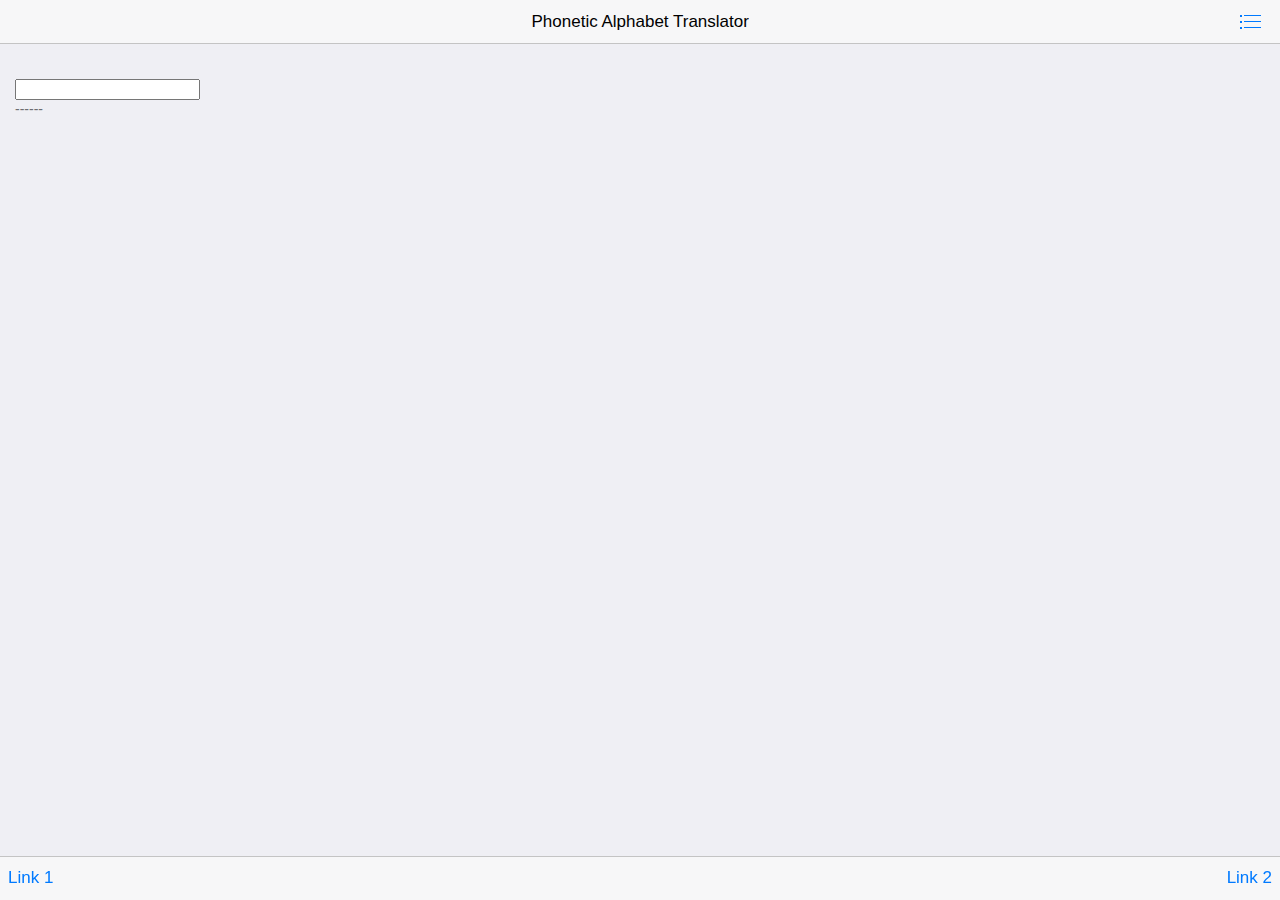
==== platforms/browser/www/index.html @ 1dbbd818 "init repo from Framework7" ====
<!DOCTYPE html>
<html>
<head>
    <!--
        Customize this policy to fit your own app's needs. For more guidance, see:
            https://github.com/apache/cordova-plugin-whitelist/blob/master/README.md#content-security-policy
        Some notes:
            * gap: is required only on iOS (when using UIWebView) and is needed for JS->native communication
            * https://ssl.gstatic.com is required only on Android and is needed for TalkBack to function properly
            * Disables use of inline scripts in order to mitigate risk of XSS vulnerabilities. To change this:
                * Enable inline JS: add 'unsafe-inline' to default-src
        -->
    <meta http-equiv="Content-Security-Policy" content="default-src 'self' data: gap: https://ssl.gstatic.com 'unsafe-eval'; style-src 'self' 'unsafe-inline'; media-src *">

    <!-- Required meta tags-->
    <meta charset="utf-8">
    <meta name="viewport" content="width=device-width, initial-scale=1, maximum-scale=1, minimum-scale=1, user-scalable=no, minimal-ui">
    <meta name="apple-mobile-web-app-capable" content="yes">
    <meta name="apple-mobile-web-app-status-bar-style" content="black">
    <meta name="format-detection" content="telephone=no">
    <meta name="msapplication-tap-highlight" content="no">

    <!-- Your app title -->
    <title>Phonetic Alphabet Translator</title>

    <!-- This template defaults to the iOS CSS theme. To support both iOS and material design themes, see the Framework7 Tutorial at the link below:
        http://www.idangero.us/framework7/tutorials/maintain-both-ios-and-material-themes-in-single-app.html
     -->

    <link rel="stylesheet" href="lib/framework7/css/framework7.ios.min.css">
    <link rel="stylesheet" href="lib/framework7/css/framework7.ios.colors.min.css">

    <link rel="stylesheet" href="css/styles.css">
</head>

<body>
    <!-- Status bar overlay for full screen mode (PhoneGap) -->
    <div class="statusbar-overlay"></div>

    <!-- Panels overlay-->
    <div class="panel-overlay"></div>
    <!-- Left panel with reveal effect-->
    <div class="panel panel-left panel-reveal">
        <div class="content-block">
            <p>Left panel content goes here</p>
        </div>
    </div>

    <!-- Views -->
    <div class="views">
        <!-- Your main view, should have "view-main" class -->
        <div class="view view-main">
            <!-- Top Navbar-->
            <div class="navbar">
                <div class="navbar-inner">
                    <!-- We need cool sliding animation on title element, so we have additional "sliding" class -->
                    <div class="center sliding">Phonetic Alphabet Translator</div>
                    <div class="right">
                        <!--
                          Right link contains only icon - additional "icon-only" class
                          Additional "open-panel" class tells app to open panel when we click on this link
                        -->
                        <a href="#" class="link icon-only open-panel"><i class="icon icon-bars"></i></a>
                    </div>
                </div>
            </div>
            <!-- Pages container, because we use fixed-through navbar and toolbar, it has additional appropriate classes-->
            <div class="pages navbar-through toolbar-through">
                <!-- Page, "data-page" contains page name -->
                <div data-page="index" class="page">
                    <!-- Scrollable page content -->
                    <div class="page-content">
                        <div class="content-block">
                            <input type="text" id="input">
                            <div id="output">------</div>
                            <!-- Link to another page -->
                            <!--a href="about.html">About app</a-->
                        </div>
                    </div>
                </div>
            </div>
            <!-- Bottom Toolbar-->
            <div class="toolbar">
                <div class="toolbar-inner">
                    <!-- Toolbar links -->
                    <a href="#" class="link">Link 1</a>
                    <a href="#" class="link">Link 2</a>
                </div>
            </div>
        </div>
    </div>

    <script type="text/javascript" src="cordova.js"></script>
    <script type="text/javascript" src="lib/framework7/js/framework7.min.js"></script>
    <script type="text/javascript" src="js/my-app.js"></script>
</body>

</html>
---- platforms/browser/www/lib/framework7/css/framework7.ios.min.css ----
/**
 * Framework7 1.4.0
 * Full Featured Mobile HTML Framework For Building iOS & Android Apps
 * 
 * http://www.idangero.us/framework7
 * 
 * Copyright 2015, Vladimir Kharlampidi
 * The iDangero.us
 * http://www.idangero.us/
 * 
 * Licensed under MIT
 * 
 * Released on: December 7, 2015
 */
body,html{position:relative;height:100%;width:100%;overflow-x:hidden}body{font-family:-apple-system,SF UI Text,Helvetica Neue,Helvetica,Arial,sans-serif;margin:0;padding:0;color:#000;font-size:14px;line-height:1.4;width:100%;-webkit-text-size-adjust:100%;background:#fff;overflow:hidden}@media all and (width:1024px) and (height:691px) and (orientation:landscape){body,html{height:671px}}@media all and (width:1024px) and (height:692px) and (orientation:landscape){body,html{height:672px}}*{-webkit-tap-highlight-color:transparent;-webkit-touch-callout:none}a,input,select,textarea{outline:0}a{text-decoration:none;color:#007aff}p{margin:1em 0}.row{display:-webkit-box;display:-ms-flexbox;display:-webkit-flex;display:flex;-webkit-box-pack:justify;-ms-flex-pack:justify;-webkit-justify-content:space-between;justify-content:space-between;-webkit-box-lines:multiple;-moz-box-lines:multiple;-webkit-flex-wrap:wrap;-ms-flex-wrap:wrap;flex-wrap:wrap;-webkit-box-align:start;-ms-flex-align:start;-webkit-align-items:flex-start;align-items:flex-start}.row>[class*=col-]{box-sizing:border-box}.row .col-auto{width:100%}.row .col-100{width:100%;width:-webkit-calc((100% - 15px*0)/ 1);width:calc((100% - 15px*0)/ 1)}.row.no-gutter .col-100{width:100%}.row .col-95{width:95%;width:-webkit-calc((100% - 15px*.05263157894736836)/ 1.0526315789473684);width:calc((100% - 15px*.05263157894736836)/ 1.0526315789473684)}.row.no-gutter .col-95{width:95%}.row .col-90{width:90%;width:-webkit-calc((100% - 15px*.11111111111111116)/ 1.1111111111111112);width:calc((100% - 15px*.11111111111111116)/ 1.1111111111111112)}.row.no-gutter .col-90{width:90%}.row .col-85{width:85%;width:-webkit-calc((100% - 15px*.17647058823529416)/ 1.1764705882352942);width:calc((100% - 15px*.17647058823529416)/ 1.1764705882352942)}.row.no-gutter .col-85{width:85%}.row .col-80{width:80%;width:-webkit-calc((100% - 15px*.25)/ 1.25);width:calc((100% - 15px*.25)/ 1.25)}.row.no-gutter .col-80{width:80%}.row .col-75{width:75%;width:-webkit-calc((100% - 15px*.33333333333333326)/ 1.3333333333333333);width:calc((100% - 15px*.33333333333333326)/ 1.3333333333333333)}.row.no-gutter .col-75{width:75%}.row .col-66{width:66.66666666666666%;width:-webkit-calc((100% - 15px*.5000000000000002)/ 1.5000000000000002);width:calc((100% - 15px*.5000000000000002)/ 1.5000000000000002)}.row.no-gutter .col-66{width:66.66666666666666%}.row .col-60{width:60%;width:-webkit-calc((100% - 15px*.6666666666666667)/ 1.6666666666666667);width:calc((100% - 15px*.6666666666666667)/ 1.6666666666666667)}.row.no-gutter .col-60{width:60%}.row .col-50{width:50%;width:-webkit-calc((100% - 15px*1)/ 2);width:calc((100% - 15px*1)/ 2)}.row.no-gutter .col-50{width:50%}.row .col-40{width:40%;width:-webkit-calc((100% - 15px*1.5)/ 2.5);width:calc((100% - 15px*1.5)/ 2.5)}.row.no-gutter .col-40{width:40%}.row .col-33{width:33.333333333333336%;width:-webkit-calc((100% - 15px*2)/ 3);width:calc((100% - 15px*2)/ 3)}.row.no-gutter .col-33{width:33.333333333333336%}.row .col-25{width:25%;width:-webkit-calc((100% - 15px*3)/ 4);width:calc((100% - 15px*3)/ 4)}.row.no-gutter .col-25{width:25%}.row .col-20{width:20%;width:-webkit-calc((100% - 15px*4)/ 5);width:calc((100% - 15px*4)/ 5)}.row.no-gutter .col-20{width:20%}.row .col-15{width:15%;width:-webkit-calc((100% - 15px*5.666666666666667)/ 6.666666666666667);width:calc((100% - 15px*5.666666666666667)/ 6.666666666666667)}.row.no-gutter .col-15{width:15%}.row .col-10{width:10%;width:-webkit-calc((100% - 15px*9)/ 10);width:calc((100% - 15px*9)/ 10)}.row.no-gutter .col-10{width:10%}.row .col-5{width:5%;width:-webkit-calc((100% - 15px*19)/ 20);width:calc((100% - 15px*19)/ 20)}.row.no-gutter .col-5{width:5%}.row .col-auto:nth-last-child(1),.row .col-auto:nth-last-child(1)~.col-auto{width:100%;width:-webkit-calc((100% - 15px*0)/ 1);width:calc((100% - 15px*0)/ 1)}.row.no-gutter .col-auto:nth-last-child(1),.row.no-gutter .col-auto:nth-last-child(1)~.col-auto{width:100%}.row .col-auto:nth-last-child(2),.row .col-auto:nth-last-child(2)~.col-auto{width:50%;width:-webkit-calc((100% - 15px*1)/ 2);width:calc((100% - 15px*1)/ 2)}.row.no-gutter .col-auto:nth-last-child(2),.row.no-gutter .col-auto:nth-last-child(2)~.col-auto{width:50%}.row .col-auto:nth-last-child(3),.row .col-auto:nth-last-child(3)~.col-auto{width:33.33333333%;width:-webkit-calc((100% - 15px*2)/ 3);width:calc((100% - 15px*2)/ 3)}.row.no-gutter .col-auto:nth-last-child(3),.row.no-gutter .col-auto:nth-last-child(3)~.col-auto{width:33.33333333%}.row .col-auto:nth-last-child(4),.row .col-auto:nth-last-child(4)~.col-auto{width:25%;width:-webkit-calc((100% - 15px*3)/ 4);width:calc((100% - 15px*3)/ 4)}.row.no-gutter .col-auto:nth-last-child(4),.row.no-gutter .col-auto:nth-last-child(4)~.col-auto{width:25%}.row .col-auto:nth-last-child(5),.row .col-auto:nth-last-child(5)~.col-auto{width:20%;width:-webkit-calc((100% - 15px*4)/ 5);width:calc((100% - 15px*4)/ 5)}.row.no-gutter .col-auto:nth-last-child(5),.row.no-gutter .col-auto:nth-last-child(5)~.col-auto{width:20%}.row .col-auto:nth-last-child(6),.row .col-auto:nth-last-child(6)~.col-auto{width:16.66666667%;width:-webkit-calc((100% - 15px*5)/ 6);width:calc((100% - 15px*5)/ 6)}.row.no-gutter .col-auto:nth-last-child(6),.row.no-gutter .col-auto:nth-last-child(6)~.col-auto{width:16.66666667%}.row .col-auto:nth-last-child(7),.row .col-auto:nth-last-child(7)~.col-auto{width:14.28571429%;width:-webkit-calc((100% - 15px*6)/ 7);width:calc((100% - 15px*6)/ 7)}.row.no-gutter .col-auto:nth-last-child(7),.row.no-gutter .col-auto:nth-last-child(7)~.col-auto{width:14.28571429%}.row .col-auto:nth-last-child(8),.row .col-auto:nth-last-child(8)~.col-auto{width:12.5%;width:-webkit-calc((100% - 15px*7)/ 8);width:calc((100% - 15px*7)/ 8)}.row.no-gutter .col-auto:nth-last-child(8),.row.no-gutter .col-auto:nth-last-child(8)~.col-auto{width:12.5%}.row .col-auto:nth-last-child(9),.row .col-auto:nth-last-child(9)~.col-auto{width:11.11111111%;width:-webkit-calc((100% - 15px*8)/ 9);width:calc((100% - 15px*8)/ 9)}.row.no-gutter .col-auto:nth-last-child(9),.row.no-gutter .col-auto:nth-last-child(9)~.col-auto{width:11.11111111%}.row .col-auto:nth-last-child(10),.row .col-auto:nth-last-child(10)~.col-auto{width:10%;width:-webkit-calc((100% - 15px*9)/ 10);width:calc((100% - 15px*9)/ 10)}.row.no-gutter .col-auto:nth-last-child(10),.row.no-gutter .col-auto:nth-last-child(10)~.col-auto{width:10%}.row .col-auto:nth-last-child(11),.row .col-auto:nth-last-child(11)~.col-auto{width:9.09090909%;width:-webkit-calc((100% - 15px*10)/ 11);width:calc((100% - 15px*10)/ 11)}.row.no-gutter .col-auto:nth-last-child(11),.row.no-gutter .col-auto:nth-last-child(11)~.col-auto{width:9.09090909%}.row .col-auto:nth-last-child(12),.row .col-auto:nth-last-child(12)~.col-auto{width:8.33333333%;width:-webkit-calc((100% - 15px*11)/ 12);width:calc((100% - 15px*11)/ 12)}.row.no-gutter .col-auto:nth-last-child(12),.row.no-gutter .col-auto:nth-last-child(12)~.col-auto{width:8.33333333%}.row .col-auto:nth-last-child(13),.row .col-auto:nth-last-child(13)~.col-auto{width:7.69230769%;width:-webkit-calc((100% - 15px*12)/ 13);width:calc((100% - 15px*12)/ 13)}.row.no-gutter .col-auto:nth-last-child(13),.row.no-gutter .col-auto:nth-last-child(13)~.col-auto{width:7.69230769%}.row .col-auto:nth-last-child(14),.row .col-auto:nth-last-child(14)~.col-auto{width:7.14285714%;width:-webkit-calc((100% - 15px*13)/ 14);width:calc((100% - 15px*13)/ 14)}.row.no-gutter .col-auto:nth-last-child(14),.row.no-gutter .col-auto:nth-last-child(14)~.col-auto{width:7.14285714%}.row .col-auto:nth-last-child(15),.row .col-auto:nth-last-child(15)~.col-auto{width:6.66666667%;width:-webkit-calc((100% - 15px*14)/ 15);width:calc((100% - 15px*14)/ 15)}.row.no-gutter .col-auto:nth-last-child(15),.row.no-gutter .col-auto:nth-last-child(15)~.col-auto{width:6.66666667%}@media all and (min-width:768px){.row .tablet-100{width:100%;width:-webkit-calc((100% - 15px*0)/ 1);width:calc((100% - 15px*0)/ 1)}.row.no-gutter .tablet-100{width:100%}.row .tablet-95{width:95%;width:-webkit-calc((100% - 15px*.05263157894736836)/ 1.0526315789473684);width:calc((100% - 15px*.05263157894736836)/ 1.0526315789473684)}.row.no-gutter .tablet-95{width:95%}.row .tablet-90{width:90%;width:-webkit-calc((100% - 15px*.11111111111111116)/ 1.1111111111111112);width:calc((100% - 15px*.11111111111111116)/ 1.1111111111111112)}.row.no-gutter .tablet-90{width:90%}.row .tablet-85{width:85%;width:-webkit-calc((100% - 15px*.17647058823529416)/ 1.1764705882352942);width:calc((100% - 15px*.17647058823529416)/ 1.1764705882352942)}.row.no-gutter .tablet-85{width:85%}.row .tablet-80{width:80%;width:-webkit-calc((100% - 15px*.25)/ 1.25);width:calc((100% - 15px*.25)/ 1.25)}.row.no-gutter .tablet-80{width:80%}.row .tablet-75{width:75%;width:-webkit-calc((100% - 15px*.33333333333333326)/ 1.3333333333333333);width:calc((100% - 15px*.33333333333333326)/ 1.3333333333333333)}.row.no-gutter .tablet-75{width:75%}.row .tablet-66{width:66.66666666666666%;width:-webkit-calc((100% - 15px*.5000000000000002)/ 1.5000000000000002);width:calc((100% - 15px*.5000000000000002)/ 1.5000000000000002)}.row.no-gutter .tablet-66{width:66.66666666666666%}.row .tablet-60{width:60%;width:-webkit-calc((100% - 15px*.6666666666666667)/ 1.6666666666666667);width:calc((100% - 15px*.6666666666666667)/ 1.6666666666666667)}.row.no-gutter .tablet-60{width:60%}.row .tablet-50{width:50%;width:-webkit-calc((100% - 15px*1)/ 2);width:calc((100% - 15px*1)/ 2)}.row.no-gutter .tablet-50{width:50%}.row .tablet-40{width:40%;width:-webkit-calc((100% - 15px*1.5)/ 2.5);width:calc((100% - 15px*1.5)/ 2.5)}.row.no-gutter .tablet-40{width:40%}.row .tablet-33{width:33.333333333333336%;width:-webkit-calc((100% - 15px*2)/ 3);width:calc((100% - 15px*2)/ 3)}.row.no-gutter .tablet-33{width:33.333333333333336%}.row .tablet-25{width:25%;width:-webkit-calc((100% - 15px*3)/ 4);width:calc((100% - 15px*3)/ 4)}.row.no-gutter .tablet-25{width:25%}.row .tablet-20{width:20%;width:-webkit-calc((100% - 15px*4)/ 5);width:calc((100% - 15px*4)/ 5)}.row.no-gutter .tablet-20{width:20%}.row .tablet-15{width:15%;width:-webkit-calc((100% - 15px*5.666666666666667)/ 6.666666666666667);width:calc((100% - 15px*5.666666666666667)/ 6.666666666666667)}.row.no-gutter .tablet-15{width:15%}.row .tablet-10{width:10%;width:-webkit-calc((100% - 15px*9)/ 10);width:calc((100% - 15px*9)/ 10)}.row.no-gutter .tablet-10{width:10%}.row .tablet-5{width:5%;width:-webkit-calc((100% - 15px*19)/ 20);width:calc((100% - 15px*19)/ 20)}.row.no-gutter .tablet-5{width:5%}.row .tablet-auto:nth-last-child(1),.row .tablet-auto:nth-last-child(1)~.col-auto{width:100%;width:-webkit-calc((100% - 15px*0)/ 1);width:calc((100% - 15px*0)/ 1)}.row.no-gutter .tablet-auto:nth-last-child(1),.row.no-gutter .tablet-auto:nth-last-child(1)~.tablet-auto{width:100%}.row .tablet-auto:nth-last-child(2),.row .tablet-auto:nth-last-child(2)~.col-auto{width:50%;width:-webkit-calc((100% - 15px*1)/ 2);width:calc((100% - 15px*1)/ 2)}.row.no-gutter .tablet-auto:nth-last-child(2),.row.no-gutter .tablet-auto:nth-last-child(2)~.tablet-auto{width:50%}.row .tablet-auto:nth-last-child(3),.row .tablet-auto:nth-last-child(3)~.col-auto{width:33.33333333%;width:-webkit-calc((100% - 15px*2)/ 3);width:calc((100% - 15px*2)/ 3)}.row.no-gutter .tablet-auto:nth-last-child(3),.row.no-gutter .tablet-auto:nth-last-child(3)~.tablet-auto{width:33.33333333%}.row .tablet-auto:nth-last-child(4),.row .tablet-auto:nth-last-child(4)~.col-auto{width:25%;width:-webkit-calc((100% - 15px*3)/ 4);width:calc((100% - 15px*3)/ 4)}.row.no-gutter .tablet-auto:nth-last-child(4),.row.no-gutter .tablet-auto:nth-last-child(4)~.tablet-auto{width:25%}.row .tablet-auto:nth-last-child(5),.row .tablet-auto:nth-last-child(5)~.col-auto{width:20%;width:-webkit-calc((100% - 15px*4)/ 5);width:calc((100% - 15px*4)/ 5)}.row.no-gutter .tablet-auto:nth-last-child(5),.row.no-gutter .tablet-auto:nth-last-child(5)~.tablet-auto{width:20%}.row .tablet-auto:nth-last-child(6),.row .tablet-auto:nth-last-child(6)~.col-auto{width:16.66666667%;width:-webkit-calc((100% - 15px*5)/ 6);width:calc((100% - 15px*5)/ 6)}.row.no-gutter .tablet-auto:nth-last-child(6),.row.no-gutter .tablet-auto:nth-last-child(6)~.tablet-auto{width:16.66666667%}.row .tablet-auto:nth-last-child(7),.row .tablet-auto:nth-last-child(7)~.col-auto{width:14.28571429%;width:-webkit-calc((100% - 15px*6)/ 7);width:calc((100% - 15px*6)/ 7)}.row.no-gutter .tablet-auto:nth-last-child(7),.row.no-gutter .tablet-auto:nth-last-child(7)~.tablet-auto{width:14.28571429%}.row .tablet-auto:nth-last-child(8),.row .tablet-auto:nth-last-child(8)~.col-auto{width:12.5%;width:-webkit-calc((100% - 15px*7)/ 8);width:calc((100% - 15px*7)/ 8)}.row.no-gutter .tablet-auto:nth-last-child(8),.row.no-gutter .tablet-auto:nth-last-child(8)~.tablet-auto{width:12.5%}.row .tablet-auto:nth-last-child(9),.row .tablet-auto:nth-last-child(9)~.col-auto{width:11.11111111%;width:-webkit-calc((100% - 15px*8)/ 9);width:calc((100% - 15px*8)/ 9)}.row.no-gutter .tablet-auto:nth-last-child(9),.row.no-gutter .tablet-auto:nth-last-child(9)~.tablet-auto{width:11.11111111%}.row .tablet-auto:nth-last-child(10),.row .tablet-auto:nth-last-child(10)~.col-auto{width:10%;width:-webkit-calc((100% - 15px*9)/ 10);width:calc((100% - 15px*9)/ 10)}.row.no-gutter .tablet-auto:nth-last-child(10),.row.no-gutter .tablet-auto:nth-last-child(10)~.tablet-auto{width:10%}.row .tablet-auto:nth-last-child(11),.row .tablet-auto:nth-last-child(11)~.col-auto{width:9.09090909%;width:-webkit-calc((100% - 15px*10)/ 11);width:calc((100% - 15px*10)/ 11)}.row.no-gutter .tablet-auto:nth-last-child(11),.row.no-gutter .tablet-auto:nth-last-child(11)~.tablet-auto{width:9.09090909%}.row .tablet-auto:nth-last-child(12),.row .tablet-auto:nth-last-child(12)~.col-auto{width:8.33333333%;width:-webkit-calc((100% - 15px*11)/ 12);width:calc((100% - 15px*11)/ 12)}.row.no-gutter .tablet-auto:nth-last-child(12),.row.no-gutter .tablet-auto:nth-last-child(12)~.tablet-auto{width:8.33333333%}.row .tablet-auto:nth-last-child(13),.row .tablet-auto:nth-last-child(13)~.col-auto{width:7.69230769%;width:-webkit-calc((100% - 15px*12)/ 13);width:calc((100% - 15px*12)/ 13)}.row.no-gutter .tablet-auto:nth-last-child(13),.row.no-gutter .tablet-auto:nth-last-child(13)~.tablet-auto{width:7.69230769%}.row .tablet-auto:nth-last-child(14),.row .tablet-auto:nth-last-child(14)~.col-auto{width:7.14285714%;width:-webkit-calc((100% - 15px*13)/ 14);width:calc((100% - 15px*13)/ 14)}.row.no-gutter .tablet-auto:nth-last-child(14),.row.no-gutter .tablet-auto:nth-last-child(14)~.tablet-auto{width:7.14285714%}.row .tablet-auto:nth-last-child(15),.row .tablet-auto:nth-last-child(15)~.col-auto{width:6.66666667%;width:-webkit-calc((100% - 15px*14)/ 15);width:calc((100% - 15px*14)/ 15)}.row.no-gutter .tablet-auto:nth-last-child(15),.row.no-gutter .tablet-auto:nth-last-child(15)~.tablet-auto{width:6.66666667%}}.view,.views{position:relative;width:100%;height:100%;z-index:5000}.views{overflow:auto;-webkit-overflow-scrolling:touch}.view{overflow:hidden;box-sizing:border-box}.pages{position:relative;width:100%;height:100%;overflow:hidden;background:#000}.page{box-sizing:border-box;position:absolute;left:0;top:0;width:100%;height:100%;background:#efeff4;-webkit-transform:translate3d(0,0,0);transform:translate3d(0,0,0)}.page.cached{display:none}.page-on-left{opacity:.9;-webkit-transform:translate3d(-20%,0,0);transform:translate3d(-20%,0,0)}.page-on-center .swipeback-page-shadow{opacity:1}.page-on-right{-webkit-transform:translate3d(100%,0,0);transform:translate3d(100%,0,0)}.page-on-right .swipeback-page-shadow{opacity:0}.page-content{overflow:auto;-webkit-overflow-scrolling:touch;box-sizing:border-box;height:100%;position:relative;z-index:1}.swipeback-page-shadow{position:absolute;right:100%;top:0;width:16px;height:100%;background:-webkit-linear-gradient(left,rgba(0,0,0,0) 0,rgba(0,0,0,0) 10%,rgba(0,0,0,.01) 50%,rgba(0,0,0,.2) 100%);background:linear-gradient(to right,rgba(0,0,0,0) 0,rgba(0,0,0,0) 10%,rgba(0,0,0,.01) 50%,rgba(0,0,0,.2) 100%);z-index:-1;content:''}html.android .swipeback-page-shadow{display:none;-webkit-animation:none;animation:none}.page-transitioning,.page-transitioning .swipeback-page-shadow{-webkit-transition-duration:.4s;transition-duration:.4s}.page-from-center-to-right:before,.page-from-right-to-center:before{position:absolute;right:100%;top:0;width:16px;height:100%;background:-webkit-linear-gradient(left,rgba(0,0,0,0) 0,rgba(0,0,0,0) 10%,rgba(0,0,0,.01) 50%,rgba(0,0,0,.2) 100%);background:linear-gradient(to right,rgba(0,0,0,0) 0,rgba(0,0,0,0) 10%,rgba(0,0,0,.01) 50%,rgba(0,0,0,.2) 100%);z-index:-1;content:''}html.android .page-from-center-to-right:before,html.android .page-from-right-to-center:before{display:none;-webkit-animation:none;animation:none}.page-from-right-to-center{-webkit-animation:pageFromRightToCenter .4s forwards;animation:pageFromRightToCenter .4s forwards}.page-from-right-to-center:before{-webkit-animation:pageFromRightToCenterShadow .4s forwards;animation:pageFromRightToCenterShadow .4s forwards}.page-from-center-to-right{-webkit-animation:pageFromCenterToRight .4s forwards;animation:pageFromCenterToRight .4s forwards}.page-from-center-to-right:before{-webkit-animation:pageFromCenterToRightShadow .4s forwards;animation:pageFromCenterToRightShadow .4s forwards}@-webkit-keyframes pageFromRightToCenter{from{-webkit-transform:translate3d(100%,0,0)}to{-webkit-transform:translate3d(0,0,0)}}@keyframes pageFromRightToCenter{from{transform:translate3d(100%,0,0)}to{transform:translate3d(0,0,0)}}@-webkit-keyframes pageFromRightToCenterShadow{from{opacity:0}to{opacity:1}}@keyframes pageFromRightToCenterShadow{from{opacity:0}to{opacity:1}}@-webkit-keyframes pageFromCenterToRight{from{-webkit-transform:translate3d(0,0,0)}to{-webkit-transform:translate3d(100%,0,0)}}@keyframes pageFromCenterToRight{from{transform:translate3d(0,0,0)}to{transform:translate3d(100%,0,0)}}@-webkit-keyframes pageFromCenterToRightShadow{from{opacity:1}to{opacity:0}}@keyframes pageFromCenterToRightShadow{from{opacity:1}to{opacity:0}}.page-from-center-to-left{-webkit-animation:pageFromCenterToLeft .4s forwards;animation:pageFromCenterToLeft .4s forwards}.page-from-left-to-center{-webkit-animation:pageFromLeftToCenter .4s forwards;animation:pageFromLeftToCenter .4s forwards}@-webkit-keyframes pageFromCenterToLeft{from{opacity:1;-webkit-transform:translate3d(0,0,0)}to{opacity:.9;-webkit-transform:translate3d(-20%,0,0)}}@keyframes pageFromCenterToLeft{from{transform:translate3d(0,0,0)}to{opacity:.9;transform:translate3d(-20%,0,0)}}@-webkit-keyframes pageFromLeftToCenter{from{opacity:.9;-webkit-transform:translate3d(-20%,0,0)}to{opacity:1;-webkit-transform:translate3d(0,0,0)}}@keyframes pageFromLeftToCenter{from{transform:translate3d(-20%,0,0)}to{opacity:1;transform:translate3d(0,0,0)}}.navbar-inner,.toolbar-inner{position:absolute;left:0;top:0;width:100%;height:100%;padding:0 8px;box-sizing:border-box;display:-webkit-box;display:-ms-flexbox;display:-webkit-flex;display:flex;-webkit-box-pack:justify;-ms-flex-pack:justify;-webkit-justify-content:space-between;justify-content:space-between;-webkit-box-align:center;-ms-flex-align:center;-webkit-align-items:center;align-items:center}.navbar-inner.cached{display:none}.navbar,.toolbar{height:44px;width:100%;box-sizing:border-box;font-size:17px;position:relative;margin:0;z-index:500;-webkit-backface-visibility:hidden;backface-visibility:hidden}.navbar b,.toolbar b{font-weight:500}html.ios-gt-8 .navbar b,html.ios-gt-8 .toolbar b{font-weight:600}.navbar,.subnavbar,.toolbar{background:#f7f7f8}.navbar a.link,.subnavbar a.link,.toolbar a.link{line-height:44px;height:44px;text-decoration:none;position:relative;display:-webkit-box;display:-ms-flexbox;display:-webkit-flex;display:flex;-webkit-box-pack:start;-ms-flex-pack:start;-webkit-justify-content:flex-start;justify-content:flex-start;-webkit-box-align:center;-ms-flex-align:center;-webkit-align-items:center;align-items:center;-webkit-transition-duration:.3s;transition-duration:.3s;-webkit-transform:translateZ(0);transform:translateZ(0)}.navbar a.link.active-state,.subnavbar a.link.active-state,.toolbar a.link.active-state,html:not(.watch-active-state) .navbar a.link:active,html:not(.watch-active-state) .subnavbar a.link:active,html:not(.watch-active-state) .toolbar a.link:active{opacity:.3;-webkit-transition-duration:0s;transition-duration:0s}.navbar a.link i+i,.navbar a.link i+span,.navbar a.link span+i,.navbar a.link span+span,.subnavbar a.link i+i,.subnavbar a.link i+span,.subnavbar a.link span+i,.subnavbar a.link span+span,.toolbar a.link i+i,.toolbar a.link i+span,.toolbar a.link span+i,.toolbar a.link span+span{margin-left:7px}.navbar a.icon-only,.subnavbar a.icon-only,.toolbar a.icon-only{min-width:44px;display:-webkit-box;display:-ms-flexbox;display:-webkit-flex;display:flex;-webkit-box-pack:center;-ms-flex-pack:center;-webkit-justify-content:center;justify-content:center;-webkit-box-align:center;-ms-flex-align:center;-webkit-align-items:center;align-items:center;margin:0}.navbar i.icon,.subnavbar i.icon,.toolbar i.icon{display:block}.navbar{left:0;top:0}.navbar:after{content:'';position:absolute;left:0;bottom:0;right:auto;top:auto;height:1px;width:100%;background-color:#c4c4c4;display:block;z-index:15;-webkit-transform-origin:50% 100%;transform-origin:50% 100%}html.pixel-ratio-2 .navbar:after{-webkit-transform:scaleY(.5);transform:scaleY(.5)}html.pixel-ratio-3 .navbar:after{-webkit-transform:scaleY(.33);transform:scaleY(.33)}.navbar:after{backface-visibility:hidden}.navbar.no-border:after{display:none}.navbar .center{font-size:17px;font-weight:500;text-align:center;margin:0;position:relative;overflow:hidden;text-overflow:ellipsis;white-space:nowrap;line-height:44px;-webkit-flex-shrink:10;-ms-flex:0 10 auto;flex-shrink:10;display:-webkit-box;display:-ms-flexbox;display:-webkit-flex;display:flex;-webkit-box-align:center;-ms-flex-align:center;-webkit-align-items:center;align-items:center}html.ios-gt-8 .navbar .center{font-weight:600}.navbar .left,.navbar .right{-webkit-flex-shrink:0;-ms-flex:0 0 auto;flex-shrink:0;display:-webkit-box;display:-ms-flexbox;display:-webkit-flex;display:flex;-webkit-box-pack:start;-ms-flex-pack:start;-webkit-justify-content:flex-start;justify-content:flex-start;-webkit-box-align:center;-ms-flex-align:center;-webkit-align-items:center;align-items:center;-webkit-transform:translate3d(0,0,0);transform:translate3d(0,0,0)}.navbar .left a+a,.navbar .right a+a{margin-left:15px}.navbar .left{margin-right:10px}.navbar .right{margin-left:10px}.navbar .right:first-child{position:absolute;right:8px;height:100%}.popup .navbar{-webkit-transform:translate3d(0,0,0);transform:translate3d(0,0,0)}.subnavbar{height:44px;width:100%;position:absolute;left:0;top:100%;margin-top:-1px;z-index:20;box-sizing:border-box;padding:0 8px;display:-webkit-box;display:-ms-flexbox;display:-webkit-flex;display:flex;-webkit-box-pack:justify;-ms-flex-pack:justify;-webkit-justify-content:space-between;justify-content:space-between;-webkit-box-align:center;-ms-flex-align:center;-webkit-align-items:center;align-items:center}.subnavbar:after{content:'';position:absolute;left:0;bottom:0;right:auto;top:auto;height:1px;width:100%;background-color:#c4c4c4;display:block;z-index:15;-webkit-transform-origin:50% 100%;transform-origin:50% 100%}html.pixel-ratio-2 .subnavbar:after{-webkit-transform:scaleY(.5);transform:scaleY(.5)}html.pixel-ratio-3 .subnavbar:after{-webkit-transform:scaleY(.33);transform:scaleY(.33)}.subnavbar.no-border:after{display:none}.navbar.no-border .subnavbar{margin-top:0}.navbar-on-left .subnavbar,.navbar-on-right .subnavbar{pointer-events:none}.navbar .subnavbar,.page .subnavbar{position:absolute}.page>.subnavbar{top:0;margin-top:0}.subnavbar>.buttons-row{width:100%}.subnavbar .searchbar,.subnavbar.searchbar{position:absolute}.subnavbar .searchbar,.subnavbar.searchbar{position:absolute}.subnavbar .searchbar{left:0;top:0}.toolbar{left:0;bottom:0}.toolbar:before{content:'';position:absolute;left:0;top:0;bottom:auto;right:auto;height:1px;width:100%;background-color:#c4c4c4;display:block;z-index:15;-webkit-transform-origin:50% 0;transform-origin:50% 0}html.pixel-ratio-2 .toolbar:before{-webkit-transform:scaleY(.5);transform:scaleY(.5)}html.pixel-ratio-3 .toolbar:before{-webkit-transform:scaleY(.33);transform:scaleY(.33)}.toolbar.no-border:before{display:none}.toolbar a{-webkit-flex-shrink:1;-ms-flex:0 1 auto;flex-shrink:1;position:relative;white-space:nowrap;text-overflow:ellipsis;overflow:hidden}.tabbar{color:#929292;z-index:5001}.tabbar a{color:#929292}.tabbar a.active{color:#007aff}.tabbar a.link{line-height:1.4}.tabbar a.link,.tabbar a.tab-link{height:100%;width:100%;box-sizing:border-box;display:-webkit-box;display:-ms-flexbox;display:-webkit-flex;display:flex;-webkit-box-pack:center;-ms-flex-pack:center;-webkit-justify-content:center;justify-content:center;-webkit-box-align:center;-ms-flex-align:center;-webkit-align-items:center;align-items:center;overflow:visible;-webkit-box-flex:1;-ms-flex:1;-webkit-box-orient:vertical;-moz-box-orient:vertical;-ms-flex-direction:column;-webkit-flex-direction:column;flex-direction:column}.tabbar i.icon{height:30px}.tabbar-labels{height:50px}.tabbar-labels a.link,.tabbar-labels a.tab-link{padding-top:4px;padding-bottom:4px;height:100%;-webkit-box-pack:justify;-ms-flex-pack:justify;-webkit-justify-content:space-between;justify-content:space-between}.tabbar-labels a.link i+span,.tabbar-labels a.tab-link i+span{margin:0}.tabbar-labels span.tabbar-label{line-height:1;display:block;margin:0;letter-spacing:.01em;font-size:10px;position:relative;text-overflow:ellipsis;white-space:nowrap}@media all and (min-width:768px){.tabbar .toolbar-inner{-webkit-box-pack:center;-ms-flex-pack:center;-webkit-justify-content:center;justify-content:center}.tabbar a.link,.tabbar a.tab-link{width:auto;min-width:105px}.tabbar-labels{height:56px}.tabbar-labels span.tabbar-label{font-size:14px}}.navbar-from-right-to-center .center,.navbar-from-right-to-center .fading,.navbar-from-right-to-center .left,.navbar-from-right-to-center .right,.navbar-from-right-to-center .subnavbar{-webkit-animation:navbarElementFadeIn .4s forwards;animation:navbarElementFadeIn .4s forwards}.navbar-from-right-to-center .sliding{opacity:1}.navbar-from-center-to-right .center,.navbar-from-center-to-right .fading,.navbar-from-center-to-right .left,.navbar-from-center-to-right .right,.navbar-from-center-to-right .subnavbar{-webkit-animation:navbarElementFadeOut .4s forwards;animation:navbarElementFadeOut .4s forwards}.navbar-from-center-to-right .sliding{opacity:0}.navbar-from-center-to-right .subnavbar.sliding{opacity:1}@-webkit-keyframes navbarElementFadeIn{from{opacity:0}to{opacity:1}}@keyframes navbarElementFadeIn{from{opacity:0}to{opacity:1}}.navbar-from-center-to-left .center,.navbar-from-center-to-left .fading,.navbar-from-center-to-left .left,.navbar-from-center-to-left .right,.navbar-from-center-to-left .subnavbar{-webkit-animation:navbarElementFadeOut .4s forwards;animation:navbarElementFadeOut .4s forwards}.navbar-from-center-to-left .sliding{opacity:0}.navbar-from-center-to-left .subnavbar.sliding{opacity:1}.navbar-from-left-to-center .center,.navbar-from-left-to-center .fading,.navbar-from-left-to-center .left,.navbar-from-left-to-center .right,.navbar-from-left-to-center .subnavbar{-webkit-animation:navbarElementFadeIn .4s forwards;animation:navbarElementFadeIn .4s forwards}.navbar-from-left-to-center .sliding{opacity:1}.navbar-on-left .center,.navbar-on-left .fading,.navbar-on-left .left,.navbar-on-left .right,.navbar-on-left .subnavbar{opacity:0}.navbar-on-left .sliding{opacity:0}.navbar-on-left .subnavbar.sliding{opacity:1;-webkit-transform:translate3d(-100%,0,0);transform:translate3d(-100%,0,0)}.navbar-on-right .center,.navbar-on-right .fading,.navbar-on-right .left,.navbar-on-right .right,.navbar-on-right .subnavbar{opacity:0}.navbar-on-right .sliding{opacity:0}.navbar-on-right .subnavbar.sliding{-webkit-transform:translate3d(100%,0,0);transform:translate3d(100%,0,0)}@-webkit-keyframes navbarElementFadeOut{from{opacity:1}to{opacity:0}}@keyframes navbarElementFadeOut{from{opacity:1}to{opacity:0}}.navbar-from-center-to-left .left.sliding .back.link .icon,.navbar-from-center-to-right .left.sliding .back.link .icon,.navbar-from-left-to-center .left.sliding .back.link .icon,.navbar-from-right-to-center .left.sliding .back.link .icon{-webkit-transition-duration:.4s;transition-duration:.4s}.navbar-from-center-to-left .sliding,.navbar-from-center-to-right .sliding,.navbar-from-left-to-center .sliding,.navbar-from-right-to-center .sliding{-webkit-transition-duration:.4s;transition-duration:.4s;-webkit-animation:none;animation:none}.page>.navbar,.page>.toolbar,.view>.navbar,.view>.toolbar,.views>.navbar,.views>.toolbar{position:absolute}.subnavbar~.page-content{padding-top:44px}.navbar-fixed .page-content,.navbar-through .page-content{padding-top:44px}.navbar-fixed .page-content.with-subnavbar,.navbar-fixed .subnavbar~.page-content,.navbar-fixed .with-subnavbar .page-content,.navbar-through .page-content.with-subnavbar,.navbar-through .subnavbar~.page-content,.navbar-through .with-subnavbar .page-content{padding-top:88px}.navbar-fixed .page .subnavbar,.navbar-fixed.page .subnavbar,.navbar-through .page .subnavbar,.navbar-through.page .subnavbar{top:44px}.tabbar-fixed .page-content,.tabbar-through .page-content,.toolbar-fixed .page-content,.toolbar-through .page-content{padding-bottom:44px}.tabbar-labels-fixed .page-content,.tabbar-labels-through .page-content{padding-bottom:50px}@media all and (min-width:768px){.tabbar-labels-fixed .page-content,.tabbar-labels-through .page-content{padding-bottom:56px}}.navbar.navbar-hiding{-webkit-transition-duration:.4s;transition-duration:.4s;-webkit-transform:translate3d(0,0,0);transform:translate3d(0,0,0)}.navbar.navbar-hiding~.page .list-group-title,.navbar.navbar-hiding~.page-content .list-group-title,.navbar.navbar-hiding~.pages .list-group-title{-webkit-transition-duration:.4s;transition-duration:.4s}.navbar.navbar-hiding~.page .subnavbar,.navbar.navbar-hiding~.page-content .subnavbar,.navbar.navbar-hiding~.pages .subnavbar{-webkit-transition-duration:.4s;transition-duration:.4s}.navbar.navbar-hidden{-webkit-transition-duration:.4s;transition-duration:.4s;-webkit-transform:translate3d(0,-100%,0);transform:translate3d(0,-100%,0)}.navbar.navbar-hidden~.page .list-group-title,.navbar.navbar-hidden~.page-content .list-group-title,.navbar.navbar-hidden~.pages .list-group-title{-webkit-transition-duration:.4s;transition-duration:.4s;top:-44px}.navbar.navbar-hidden~.page .subnavbar,.navbar.navbar-hidden~.page-content .subnavbar,.navbar.navbar-hidden~.pages .subnavbar{-webkit-transform:translate3d(0,-100%,0);transform:translate3d(0,-100%,0);-webkit-transition-duration:.4s;transition-duration:.4s}.page.no-navbar .page-content{padding-top:0}.page.no-navbar .page-content.with-subnavbar,.page.no-navbar.with-subnavbar .page-content,.with-subnavbar .page.no-navbar .page-content{padding-top:44px}.tabbar.tabbar-hiding,.tabbar.toolbar-hiding,.toolbar.tabbar-hiding,.toolbar.toolbar-hiding{-webkit-transition-duration:.4s;transition-duration:.4s;-webkit-transform:translate3d(0,0,0);transform:translate3d(0,0,0)}.tabbar.tabbar-hidden,.tabbar.toolbar-hidden,.toolbar.tabbar-hidden,.toolbar.toolbar-hidden{-webkit-transition-duration:.4s;transition-duration:.4s;-webkit-transform:translate3d(0,100%,0);transform:translate3d(0,100%,0)}.page.no-tabbar .page-content,.page.no-toolbar .page-content{padding-bottom:0}.searchbar{height:44px;width:100%;background:#c9c9ce;box-sizing:border-box;padding:0 8px;overflow:hidden;position:relative;display:-webkit-box;display:-ms-flexbox;display:-webkit-flex;display:flex;-webkit-box-align:center;-ms-flex-align:center;-webkit-align-items:center;align-items:center}.searchbar:after{content:'';position:absolute;left:0;bottom:0;right:auto;top:auto;height:1px;width:100%;background-color:#b4b4b4;display:block;z-index:15;-webkit-transform-origin:50% 100%;transform-origin:50% 100%}html.pixel-ratio-2 .searchbar:after{-webkit-transform:scaleY(.5);transform:scaleY(.5)}html.pixel-ratio-3 .searchbar:after{-webkit-transform:scaleY(.33);transform:scaleY(.33)}.searchbar .searchbar-input{width:100%;height:28px;position:relative;-webkit-flex-shrink:1;-ms-flex:0 1 auto;flex-shrink:1}.searchbar input[type=search]{box-sizing:border-box;width:100%;height:100%;display:block;border:none;-webkit-appearance:none;-moz-appearance:none;-ms-appearance:none;appearance:none;border-radius:5px;font-family:inherit;color:#000;font-size:14px;font-weight:400;padding:0 28px;background-color:#fff;background-repeat:no-repeat;background-position:8px center;background-image:url("data:image/svg+xml;charset=utf-8,%3Csvg%20xmlns%3D'http%3A%2F%2Fwww.w3.org%2F2000%2Fsvg'%20viewBox%3D'0%200%2013%2013'%20enable-background%3D'new%200%200%2013%2013'%3E%3Cg%3E%3Cpath%20fill%3D'%23939398'%20d%3D'M5%2C1c2.2%2C0%2C4%2C1.8%2C4%2C4S7.2%2C9%2C5%2C9S1%2C7.2%2C1%2C5S2.8%2C1%2C5%2C1%20M5%2C0C2.2%2C0%2C0%2C2.2%2C0%2C5s2.2%2C5%2C5%2C5s5-2.2%2C5-5S7.8%2C0%2C5%2C0%20L5%2C0z'%2F%3E%3C%2Fg%3E%3Cline%20stroke%3D'%23939398'%20stroke-miterlimit%3D'10'%20x1%3D'12.6'%20y1%3D'12.6'%20x2%3D'8.2'%20y2%3D'8.2'%2F%3E%3C%2Fsvg%3E");-webkit-background-size:13px 13px;background-size:13px 13px}.searchbar input[type=search]::-webkit-input-placeholder{color:#939398;opacity:1}.searchbar input[type=search]::-webkit-search-cancel-button{-webkit-appearance:none}.searchbar .searchbar-clear{position:absolute;width:28px;height:28px;right:0;top:0;opacity:0;pointer-events:none;background-position:center;background-repeat:no-repeat;background-image:url("data:image/svg+xml;charset=utf-8,%3Csvg%20xmlns%3D'http%3A%2F%2Fwww.w3.org%2F2000%2Fsvg'%20viewBox%3D'0%200%2028%2028'%3E%3Ccircle%20cx%3D'14'%20cy%3D'14'%20r%3D'14'%20fill%3D'%238e8e93'%2F%3E%3Cline%20stroke%3D'%23ffffff'%20stroke-width%3D'2'%20stroke-miterlimit%3D'10'%20x1%3D'8'%20y1%3D'8'%20x2%3D'20'%20y2%3D'20'%2F%3E%3Cline%20fill%3D'none'%20stroke%3D'%23ffffff'%20stroke-width%3D'2'%20stroke-miterlimit%3D'10'%20x1%3D'20'%20y1%3D'8'%20x2%3D'8'%20y2%3D'20'%2F%3E%3C%2Fsvg%3E");-webkit-background-size:14px 14px;background-size:14px 14px;-webkit-transition-duration:.3s;transition-duration:.3s;cursor:pointer}.searchbar .searchbar-cancel{-webkit-transition-duration:.3s;transition-duration:.3s;-webkit-transform:translate3d(0,0,0);transform:translate3d(0,0,0);font-size:17px;cursor:pointer;opacity:0;-webkit-flex-shrink:0;-ms-flex:0 0 auto;flex-shrink:0;margin-left:0;pointer-events:none;display:none}.searchbar.searchbar-active .searchbar-cancel{margin-left:8px;opacity:1;pointer-events:auto}.searchbar.searchbar-active .searchbar-cancel.active-state,html:not(.watch-active-state) .searchbar.searchbar-active .searchbar-cancel:active{opacity:.3;-webkit-transition-duration:0s;transition-duration:0s}.searchbar.searchbar-not-empty .searchbar-clear{pointer-events:auto;opacity:1}.searchbar-overlay{position:absolute;left:0;top:0;width:100%;height:100%;z-index:100;opacity:0;pointer-events:none;background:rgba(0,0,0,.4);-webkit-transition-duration:.3s;transition-duration:.3s;-webkit-transform:translate3d(0,0,0);transform:translate3d(0,0,0)}.searchbar-overlay.searchbar-overlay-active{opacity:1;pointer-events:auto}.searchbar-not-found{display:none}.hidden-by-searchbar,.list-block .hidden-by-searchbar,.list-block li.hidden-by-searchbar{display:none}.page>.searchbar{position:absolute;width:100%;left:0;top:0;z-index:200}.page>.searchbar~.page-content{padding-top:44px}.navbar-fixed .page>.searchbar,.navbar-fixed>.searchbar,.navbar-through .page>.searchbar,.navbar-through>.searchbar{top:44px}.navbar-fixed .page>.searchbar~.page-content,.navbar-fixed>.searchbar~.page-content,.navbar-through .page>.searchbar~.page-content,.navbar-through>.searchbar~.page-content{padding-top:88px}.messagebar{-webkit-transform:translate3d(0,0,0);transform:translate3d(0,0,0);-webkit-transition-duration:0s;transition-duration:0s}.messagebar textarea{-webkit-appearance:none;-moz-appearance:none;-ms-appearance:none;appearance:none;-webkit-box-sizing:border-box;-moz-box-sizing:border-box;box-sizing:border-box;border:1px solid #c8c8cd;background:#fff;border-radius:5px;box-shadow:none;display:block;padding:3px 8px 3px;margin:0;width:100%;height:28px;color:#000;font-size:17px;line-height:20px;font-family:inherit;resize:none;-webkit-flex-shrink:1;-ms-flex:0 1 auto;flex-shrink:1}.messagebar .link{-ms-flex-item-align:flex-end;-webkit-align-self:flex-end;align-self:flex-end}.messagebar .link.icon-only:first-child{margin-left:-6px}.messagebar .link:not(.icon-only)+textarea{margin-left:8px}.messagebar textarea+.link{margin-left:8px}.messagebar .link{-webkit-flex-shrink:0;-ms-flex:0 0 auto;flex-shrink:0}.messagebar~.page-content{padding-bottom:44px}.page.no-toolbar .messagebar~.page-content{padding-bottom:44px}.hidden-toolbar .messagebar{-webkit-transform:translate3d(0,0,0);transform:translate3d(0,0,0);-webkit-transition-duration:0s;transition-duration:0s}i.icon{display:inline-block;vertical-align:middle;background-size:100% auto;background-position:center;background-repeat:no-repeat;font-style:normal;position:relative}i.icon.icon-back{width:12px;height:20px;background-image:url("data:image/svg+xml;charset=utf-8,%3Csvg%20xmlns%3D'http%3A%2F%2Fwww.w3.org%2F2000%2Fsvg'%20viewBox%3D'0%200%2012%2020'%3E%3Cpath%20d%3D'M10%2C0l2%2C2l-8%2C8l8%2C8l-2%2C2L0%2C10L10%2C0z'%20fill%3D'%23007aff'%2F%3E%3C%2Fsvg%3E")}i.icon.icon-forward{width:12px;height:20px;background-image:url("data:image/svg+xml;charset=utf-8,%3Csvg%20xmlns%3D'http%3A%2F%2Fwww.w3.org%2F2000%2Fsvg'%20viewBox%3D'0%200%2012%2020'%3E%3Cpath%20d%3D'M2%2C20l-2-2l8-8L0%2C2l2-2l10%2C10L2%2C20z'%20fill%3D'%23007aff'%2F%3E%3C%2Fsvg%3E")}i.icon.icon-bars{width:21px;height:14px;background-image:url("data:image/svg+xml;charset=utf-8,%3Csvg%20xmlns%3D'http%3A%2F%2Fwww.w3.org%2F2000%2Fsvg'%20viewBox%3D'0%200%2021%2014'%3E%3Cpath%20fill%3D'%23007aff'%20d%3D'M0%2C0h2v2H0V0z%20M4%2C0h17v1H4V0z%20M0%2C6h2v2H0V6z%20M4%2C6h17v1H4V6z%20M0%2C12h2v2H0V12z%20M4%2C12h17v1H4V12z'%2F%3E%3C%2Fsvg%3E")}@media (-webkit-min-device-pixel-ratio:2),(min-resolution:2ddpx){i.icon.icon-bars{background-image:url("data:image/svg+xml;charset=utf-8,%3Csvg%20xmlns%3D'http%3A%2F%2Fwww.w3.org%2F2000%2Fsvg'%20viewBox%3D'0%200%2042%2026'%3E%3Cpath%20fill%3D'%23007aff'%20d%3D'M0%2C0h4v4H0V0z%20M8%2C1h34v2H8V1z%20M0%2C11h4v4H0V11z%20M8%2C12h34v2H8V12z%20M0%2C22h4v4H0V22z%20M8%2C23h34v2H8V23z'%2F%3E%3C%2Fsvg%3E");height:13px}}i.icon.icon-camera{width:25px;height:20px;background-image:url("data:image/svg+xml;charset=utf-8,%3Csvg%20xmlns%3D'http%3A%2F%2Fwww.w3.org%2F2000%2Fsvg'%20x%3D'0px'%20y%3D'0px'%20viewBox%3D'0%200%2025%2020'%3E%3Cpath%20fill%3D'%238C8D92'%20d%3D'M13.3%2C5.5c-2.7%2C0-5%2C2.2-5%2C5s2.2%2C5%2C5%2C5c2.7%2C0%2C5-2.2%2C5-5S16%2C5.5%2C13.3%2C5.5z'%2F%3E%3Cpath%20fill%3D'%238C8D92'%20d%3D'M22.8%2C1.8h-3.3c-0.2-1.3-1-1.8-2-1.8H8.1c-1%2C0-1.8%2C0.4-2%2C1.8H2.8C1.4%2C1.8%2C0%2C2.8%2C0%2C4.2v12.6%20c0%2C1.4%2C1.4%2C2.5%2C2.8%2C2.5h20c1.4%2C0%2C2.2-1.1%2C2.2-2.5V4.2C25%2C2.8%2C24.2%2C1.8%2C22.8%2C1.8z%20M3.5%2C6.4C2.6%2C6.4%2C2%2C5.8%2C2%2C5c0-0.8%2C0.7-1.5%2C1.5-1.5%20S5%2C4.1%2C5%2C5C5%2C5.8%2C4.3%2C6.4%2C3.5%2C6.4z%20M13.3%2C16.8c-3.5%2C0-6.3-2.7-6.3-6.2c0-3.3%2C2.5-6.2%2C5.7-6.2h1.2c3.2%2C0%2C5.7%2C2.9%2C5.7%2C6.2%20C19.6%2C14.1%2C16.7%2C16.8%2C13.3%2C16.8z'%2F%3E%3C%2Fsvg%3E")}i.icon.icon-f7{width:29px;height:29px;background-image:url(../img/i-f7-ios.png);border-radius:6px}i.icon.icon-form-name{width:29px;height:29px;background-image:url(../img/i-form-name-ios.svg)}i.icon.icon-form-password{width:29px;height:29px;background-image:url(../img/i-form-password-ios.svg)}i.icon.icon-form-email{width:29px;height:29px;background-image:url(../img/i-form-email-ios.svg)}i.icon.icon-form-calendar{width:29px;height:29px;background-image:url(../img/i-form-calendar-ios.svg)}i.icon.icon-form-tel{width:29px;height:29px;background-image:url(../img/i-form-tel-ios.svg)}i.icon.icon-form-gender{width:29px;height:29px;background-image:url(../img/i-form-gender-ios.svg)}i.icon.icon-form-toggle{width:29px;height:29px;background-image:url(../img/i-form-toggle-ios.svg)}i.icon.icon-form-comment{width:29px;height:29px;background-image:url(../img/i-form-comment-ios.svg)}i.icon.icon-form-settings{width:29px;height:29px;background-image:url(../img/i-form-settings-ios.svg)}i.icon.icon-form-url{width:29px;height:29px;background-image:url(../img/i-form-url-ios.svg)}i.icon.icon-next,i.icon.icon-prev{width:15px;height:15px}i.icon.icon-next{background-image:url("data:image/svg+xml;charset=utf-8,%3Csvg%20xmlns%3D'http%3A%2F%2Fwww.w3.org%2F2000%2Fsvg'%20viewBox%3D'0%200%2015%2015'%3E%3Cg%3E%3Cpath%20fill%3D'%23007aff'%20d%3D'M1%2C1.6l11.8%2C5.8L1%2C13.4V1.6%20M0%2C0v15l15-7.6L0%2C0L0%2C0z'%2F%3E%3C%2Fg%3E%3C%2Fsvg%3E")}i.icon.icon-prev{background-image:url("data:image/svg+xml;charset=utf-8,%3Csvg%20xmlns%3D'http%3A%2F%2Fwww.w3.org%2F2000%2Fsvg'%20viewBox%3D'0%200%2015%2015'%3E%3Cg%3E%3Cpath%20fill%3D'%23007aff'%20d%3D'M14%2C1.6v11.8L2.2%2C7.6L14%2C1.6%20M15%2C0L0%2C7.6L15%2C15V0L15%2C0z'%2F%3E%3C%2Fg%3E%3C%2Fsvg%3E")}i.icon.icon-plus{width:25px;height:25px;font-size:31px;line-height:20px;text-align:center;font-weight:100}.badge{font-size:13px;display:inline-block;color:#fff;background:#8e8e93;border-radius:20px;padding:0 6px;height:20px;line-height:20px;box-sizing:border-box;text-align:center}.item-after .badge{min-width:20px}.icon .badge{position:absolute;left:100%;margin-left:-10px;top:-2px;font-size:10px;line-height:16px;height:16px;border-radius:16px;padding:0 4px;min-width:16px}.content-block{margin:35px 0;padding:0 15px;color:#6d6d72;box-sizing:border-box}.content-block-title{position:relative;overflow:hidden;margin:0;white-space:nowrap;text-overflow:ellipsis;font-size:14px;text-transform:uppercase;line-height:1;color:#6d6d72;margin:35px 15px 10px}.content-block-title+.card,.content-block-title+.content-block,.content-block-title+.list-block{margin-top:10px}.content-block-inner{background:#fff;padding:10px 15px;margin-left:-15px;width:100%;position:relative;color:#000}.content-block-inner:before{content:'';position:absolute;left:0;top:0;bottom:auto;right:auto;height:1px;width:100%;background-color:#c8c7cc;display:block;z-index:15;-webkit-transform-origin:50% 0;transform-origin:50% 0}html.pixel-ratio-2 .content-block-inner:before{-webkit-transform:scaleY(.5);transform:scaleY(.5)}html.pixel-ratio-3 .content-block-inner:before{-webkit-transform:scaleY(.33);transform:scaleY(.33)}.content-block-inner:after{content:'';position:absolute;left:0;bottom:0;right:auto;top:auto;height:1px;width:100%;background-color:#c8c7cc;display:block;z-index:15;-webkit-transform-origin:50% 100%;transform-origin:50% 100%}html.pixel-ratio-2 .content-block-inner:after{-webkit-transform:scaleY(.5);transform:scaleY(.5)}html.pixel-ratio-3 .content-block-inner:after{-webkit-transform:scaleY(.33);transform:scaleY(.33)}.content-block.inset{margin-left:15px;margin-right:15px;border-radius:7px}.content-block.inset .content-block-inner{border-radius:7px}.content-block.inset .content-block-inner:before{display:none}.content-block.inset .content-block-inner:after{display:none}@media all and (min-width:768px){.content-block.tablet-inset{margin-left:15px;margin-right:15px;border-radius:7px}.content-block.tablet-inset .content-block-inner{border-radius:7px}.content-block.tablet-inset .content-block-inner:before{display:none}.content-block.tablet-inset .content-block-inner:after{display:none}}.list-block{margin:35px 0;font-size:17px}.list-block ul{background:#fff;list-style:none;padding:0;margin:0;position:relative}.list-block ul:before{content:'';position:absolute;left:0;top:0;bottom:auto;right:auto;height:1px;width:100%;background-color:#c8c7cc;display:block;z-index:15;-webkit-transform-origin:50% 0;transform-origin:50% 0}html.pixel-ratio-2 .list-block ul:before{-webkit-transform:scaleY(.5);transform:scaleY(.5)}html.pixel-ratio-3 .list-block ul:before{-webkit-transform:scaleY(.33);transform:scaleY(.33)}.list-block ul:after{content:'';position:absolute;left:0;bottom:0;right:auto;top:auto;height:1px;width:100%;background-color:#c8c7cc;display:block;z-index:15;-webkit-transform-origin:50% 100%;transform-origin:50% 100%}html.pixel-ratio-2 .list-block ul:after{-webkit-transform:scaleY(.5);transform:scaleY(.5)}html.pixel-ratio-3 .list-block ul:after{-webkit-transform:scaleY(.33);transform:scaleY(.33)}.list-block ul ul{padding-left:45px}.list-block ul ul:before{display:none}.list-block ul ul:after{display:none}.list-block .align-top,.list-block .align-top .item-content,.list-block .align-top .item-inner{-webkit-box-align:start;-ms-flex-align:start;-webkit-align-items:flex-start;align-items:flex-start}.list-block.inset{margin-left:15px;margin-right:15px;border-radius:7px}.list-block.inset .content-block-title{margin-left:0;margin-right:0}.list-block.inset ul{border-radius:7px}.list-block.inset ul:before{display:none}.list-block.inset ul:after{display:none}.list-block.inset li:first-child>a{border-radius:7px 7px 0 0}.list-block.inset li:last-child>a{border-radius:0 0 7px 7px}.list-block.inset li:first-child:last-child>a{border-radius:7px}@media all and (min-width:768px){.list-block.tablet-inset{margin-left:15px;margin-right:15px;border-radius:7px}.list-block.tablet-inset .content-block-title{margin-left:0;margin-right:0}.list-block.tablet-inset ul{border-radius:7px}.list-block.tablet-inset ul:before{display:none}.list-block.tablet-inset ul:after{display:none}.list-block.tablet-inset li:first-child>a{border-radius:7px 7px 0 0}.list-block.tablet-inset li:last-child>a{border-radius:0 0 7px 7px}.list-block.tablet-inset li:first-child:last-child>a{border-radius:7px}.list-block.tablet-inset .content-block-title{margin-left:0;margin-right:0}.list-block.tablet-inset ul{border-radius:7px}.list-block.tablet-inset ul:before{display:none}.list-block.tablet-inset ul:after{display:none}.list-block.tablet-inset li:first-child>a{border-radius:7px 7px 0 0}.list-block.tablet-inset li:last-child>a{border-radius:0 0 7px 7px}.list-block.tablet-inset li:first-child:last-child>a{border-radius:7px}}.list-block li{box-sizing:border-box;position:relative}.list-block .item-media{display:-webkit-box;display:-ms-flexbox;display:-webkit-flex;display:flex;-webkit-flex-shrink:0;-ms-flex:0 0 auto;flex-shrink:0;-webkit-box-lines:single;-moz-box-lines:single;-webkit-flex-wrap:nowrap;-ms-flex-wrap:none;-ms-flex-wrap:nowrap;flex-wrap:nowrap;box-sizing:border-box;-webkit-box-align:center;-ms-flex-align:center;-webkit-align-items:center;align-items:center;padding-top:7px;padding-bottom:8px}.list-block .item-media i+i{margin-left:5px}.list-block .item-media i+img{margin-left:5px}.list-block .item-media+.item-inner{margin-left:15px}.list-block .item-inner{padding-right:15px;position:relative;width:100%;padding-top:8px;padding-bottom:7px;min-height:44px;box-sizing:border-box;display:-webkit-box;display:-ms-flexbox;display:-webkit-flex;display:flex;-webkit-box-flex:1;-ms-flex:1;overflow:hidden;-webkit-box-pack:justify;-ms-flex-pack:justify;-webkit-justify-content:space-between;justify-content:space-between;-webkit-box-align:center;-ms-flex-align:center;-webkit-align-items:center;align-items:center;-ms-flex-item-align:stretch;-webkit-align-self:stretch;align-self:stretch}.list-block .item-inner:after{content:'';position:absolute;left:0;bottom:0;right:auto;top:auto;height:1px;width:100%;background-color:#c8c7cc;display:block;z-index:15;-webkit-transform-origin:50% 100%;transform-origin:50% 100%}html.pixel-ratio-2 .list-block .item-inner:after{-webkit-transform:scaleY(.5);transform:scaleY(.5)}html.pixel-ratio-3 .list-block .item-inner:after{-webkit-transform:scaleY(.33);transform:scaleY(.33)}.list-block .item-title{-webkit-flex-shrink:1;-ms-flex:0 1 auto;flex-shrink:1;min-width:0;white-space:nowrap;position:relative;overflow:hidden;text-overflow:ellipsis;max-width:100%}.list-block .item-after{white-space:nowrap;color:#8e8e93;-webkit-flex-shrink:0;-ms-flex:0 0 auto;flex-shrink:0;margin-left:5px;display:-webkit-box;display:-ms-flexbox;display:-webkit-flex;display:flex;max-height:28px}.list-block .autocomplete-opener .item-after,.list-block .smart-select .item-after{max-width:70%;overflow:hidden;text-overflow:ellipsis;position:relative;display:block}.list-block .item-link{-webkit-transition-duration:.3s;transition-duration:.3s;display:block;color:inherit}.list-block .item-link .item-inner{padding-right:35px;background-image:url("data:image/svg+xml;charset=utf-8,%3Csvg%20viewBox%3D'0%200%2060%20120'%20xmlns%3D'http%3A%2F%2Fwww.w3.org%2F2000%2Fsvg'%3E%3Cpath%20d%3D'm60%2061.5-38.25%2038.25-9.75-9.75%2029.25-28.5-29.25-28.5%209.75-9.75z'%20fill%3D'%23c7c7cc'%2F%3E%3C%2Fsvg%3E");background-size:10px 20px;background-repeat:no-repeat;background-position:95% center;background-position:-webkit-calc(100% - 15px) center;background-position:calc(100% - 15px) center}.list-block .item-link.active-state,html:not(.watch-active-state) .list-block .item-link:active{-webkit-transition-duration:0s;transition-duration:0s;background-color:#d9d9d9}.list-block .item-link.active-state .item-inner:after,html:not(.watch-active-state) .list-block .item-link:active .item-inner:after{background-color:transparent}.list-block .item-link.list-button{padding:0 15px;text-align:center;color:#007aff;display:block;line-height:43px}.list-block .item-link.list-button:after{content:'';position:absolute;left:0;bottom:0;right:auto;top:auto;height:1px;width:100%;background-color:#c8c7cc;display:block;z-index:15;-webkit-transform-origin:50% 100%;transform-origin:50% 100%}html.pixel-ratio-2 .list-block .item-link.list-button:after{-webkit-transform:scaleY(.5);transform:scaleY(.5)}html.pixel-ratio-3 .list-block .item-link.list-button:after{-webkit-transform:scaleY(.33);transform:scaleY(.33)}.list-block .item-content{box-sizing:border-box;padding-left:15px;min-height:44px;display:-webkit-box;display:-ms-flexbox;display:-webkit-flex;display:flex;-webkit-box-pack:justify;-ms-flex-pack:justify;-webkit-justify-content:space-between;justify-content:space-between;-webkit-box-align:center;-ms-flex-align:center;-webkit-align-items:center;align-items:center}.list-block .list-block-label{margin:10px 0 35px;padding:0 15px;font-size:14px;color:#8f8f94}.list-block .swipeout{overflow:hidden;-webkit-transform-style:preserve-3d;transform-style:preserve-3d}.list-block .swipeout.deleting{-webkit-transition-duration:.3s;transition-duration:.3s}.list-block .swipeout.deleting .swipeout-content{-webkit-transform:translateX(-100%);transform:translateX(-100%)}.list-block .swipeout.transitioning .swipeout-actions-left a,.list-block .swipeout.transitioning .swipeout-actions-right a,.list-block .swipeout.transitioning .swipeout-content,.list-block .swipeout.transitioning .swipeout-overswipe{-webkit-transition:.3s;transition:.3s}.list-block .swipeout-content{position:relative;z-index:10}.list-block .swipeout-overswipe{-webkit-transition:.2s left;transition:.2s left}.list-block .swipeout-actions-left,.list-block .swipeout-actions-right{position:absolute;top:0;height:100%;display:-webkit-box;display:-ms-flexbox;display:-webkit-flex;display:flex}.list-block .swipeout-actions-left a,.list-block .swipeout-actions-right a{padding:0 30px;color:#fff;background:#c7c7cc;display:-webkit-box;display:-ms-flexbox;display:-webkit-flex;display:flex;-webkit-box-align:center;-ms-flex-align:center;-webkit-align-items:center;align-items:center;position:relative;left:0}.list-block .swipeout-actions-left a:after,.list-block .swipeout-actions-right a:after{content:'';position:absolute;top:0;width:600%;height:100%;background:inherit;z-index:-1}.list-block .swipeout-actions-left a.swipeout-delete,.list-block .swipeout-actions-right a.swipeout-delete{background:#ff3b30}.list-block .swipeout-actions-right{right:0;-webkit-transform:translateX(100%);transform:translateX(100%)}.list-block .swipeout-actions-right a:after{left:100%;margin-left:-1px}.list-block .swipeout-actions-left{left:0;-webkit-transform:translateX(-100%);transform:translateX(-100%)}.list-block .swipeout-actions-left a:after{right:100%;margin-right:-1px}.list-block .item-subtitle{font-size:15px;position:relative;overflow:hidden;white-space:nowrap;max-width:100%;text-overflow:ellipsis}.list-block .item-text{font-size:15px;color:#8e8e93;line-height:21px;position:relative;overflow:hidden;height:42px;text-overflow:ellipsis;-webkit-line-clamp:2;-webkit-box-orient:vertical;display:-webkit-box}.list-block li.media-item .item-title,.list-block.media-list .item-title{font-weight:500}html.ios-gt-8 .list-block li.media-item .item-title,html.ios-gt-8 .list-block.media-list .item-title{font-weight:600}.list-block li.media-item .item-inner,.list-block.media-list .item-inner{display:block;padding-top:10px;padding-bottom:9px;-ms-flex-item-align:stretch;-webkit-align-self:stretch;align-self:stretch}.list-block li.media-item .item-link .item-inner,.list-block.media-list .item-link .item-inner{background:0 0;padding-right:15px}.list-block li.media-item .item-link .item-title-row,.list-block.media-list .item-link .item-title-row{padding-right:20px;background:no-repeat right center;background-image:url("data:image/svg+xml;charset=utf-8,%3Csvg%20viewBox%3D'0%200%2060%20120'%20xmlns%3D'http%3A%2F%2Fwww.w3.org%2F2000%2Fsvg'%3E%3Cpath%20d%3D'm60%2061.5-38.25%2038.25-9.75-9.75%2029.25-28.5-29.25-28.5%209.75-9.75z'%20fill%3D'%23c7c7cc'%2F%3E%3C%2Fsvg%3E");background-size:10px 20px}.list-block li.media-item .item-media,.list-block.media-list .item-media{padding-top:9px;padding-bottom:10px}.list-block li.media-item .item-media img,.list-block.media-list .item-media img{display:block}.list-block li.media-item .item-title-row,.list-block.media-list .item-title-row{display:-webkit-box;display:-ms-flexbox;display:-webkit-flex;display:flex;-webkit-box-pack:justify;-ms-flex-pack:justify;-webkit-justify-content:space-between;justify-content:space-between}.list-block li.media-item .item-content>.item-after,.list-block.media-list .item-content>.item-after{margin-right:15px;margin-left:15px}.list-block .list-group ul:after,.list-block .list-group ul:before{z-index:25}.list-block .list-group+.list-group ul:before{display:none}.list-block .item-divider,.list-block .list-group-title{background:#F7F7F7;margin-top:-1px;padding:4px 15px;white-space:nowrap;position:relative;max-width:100%;text-overflow:ellipsis;overflow:hidden;color:#8e8e93;z-index:15}.list-block .item-divider:before,.list-block .list-group-title:before{content:'';position:absolute;left:0;top:0;bottom:auto;right:auto;height:1px;width:100%;background-color:#c8c7cc;display:block;z-index:15;-webkit-transform-origin:50% 0;transform-origin:50% 0}html.pixel-ratio-2 .list-block .item-divider:before,html.pixel-ratio-2 .list-block .list-group-title:before{-webkit-transform:scaleY(.5);transform:scaleY(.5)}html.pixel-ratio-3 .list-block .item-divider:before,html.pixel-ratio-3 .list-block .list-group-title:before{-webkit-transform:scaleY(.33);transform:scaleY(.33)}.list-block .list-group-title{position:relative;position:-webkit-sticky;position:-moz-sticky;position:sticky;top:0;z-index:20;margin-top:0}.list-block .list-group-title:before{display:none}.list-block .sortable-handler{position:absolute;right:0;top:0;bottom:1px;z-index:10;background-repeat:no-repeat;background-size:18px 12px;background-position:center;width:35px;background-image:url("data:image/svg+xml;charset=utf-8,%3Csvg%20xmlns%3D'http%3A%2F%2Fwww.w3.org%2F2000%2Fsvg'%20viewBox%3D'0%200%2018%2012'%20fill%3D'%23c7c7cc'%3E%3Cpath%20d%3D'M0%2C2V0h22v2H0z'%2F%3E%3Cpath%20d%3D'M0%2C7V5h22v2H0z'%2F%3E%3Cpath%20d%3D'M0%2C12v-2h22v2H0z'%2F%3E%3C%2Fsvg%3E");opacity:0;visibility:hidden;cursor:pointer;-webkit-transition-duration:.3s;transition-duration:.3s}.list-block.sortable .item-inner{-webkit-transition-duration:.3s;transition-duration:.3s}.list-block.sortable-opened .sortable-handler{visibility:visible;opacity:1}.list-block.sortable-opened .item-inner,.list-block.sortable-opened .item-link .item-inner{padding-right:35px}.list-block.sortable-opened .item-link .item-inner,.list-block.sortable-opened .item-link .item-title-row{background-image:none}.list-block.sortable-sorting li{-webkit-transition-duration:.3s;transition-duration:.3s}.list-block li.sorting{z-index:50;background:rgba(255,255,255,.8);box-shadow:0 2px 8px rgba(0,0,0,.6);-webkit-transition-duration:0s;transition-duration:0s}.list-block li.sorting .item-inner:after{display:none}.list-block li:last-child .list-button:after{display:none}.list-block li:last-child .item-inner:after,.list-block li:last-child li:last-child .item-inner:after{display:none}.list-block li li:last-child .item-inner:after,.list-block li:last-child li .item-inner:after{content:'';position:absolute;left:0;bottom:0;right:auto;top:auto;height:1px;width:100%;background-color:#c8c7cc;display:block;z-index:15;-webkit-transform-origin:50% 100%;transform-origin:50% 100%}html.pixel-ratio-2 .list-block li li:last-child .item-inner:after,html.pixel-ratio-2 .list-block li:last-child li .item-inner:after{-webkit-transform:scaleY(.5);transform:scaleY(.5)}html.pixel-ratio-3 .list-block li li:last-child .item-inner:after,html.pixel-ratio-3 .list-block li:last-child li .item-inner:after{-webkit-transform:scaleY(.33);transform:scaleY(.33)}.contacts-content{background:#fff}.contacts-block{margin:0}.contacts-block .list-group-title{padding:0 15px;background:#f7f7f7;color:#000;font-weight:500;line-height:22px;height:22px}html.ios-gt-8 .contacts-block .list-group-title{font-weight:600}.contacts-block .list-group:first-child ul:before{display:none}.contacts-block .list-group:last-child ul:after{display:none}.list-block input[type=time],.list-block input[type=number],.list-block input[type=search],.list-block input[type=text],.list-block input[type=password],.list-block input[type=email],.list-block input[type=tel],.list-block input[type=url],.list-block input[type=date],.list-block input[type=datetime-local],.list-block select,.list-block textarea{-webkit-appearance:none;-moz-appearance:none;-ms-appearance:none;appearance:none;box-sizing:border-box;border:none;background:0 0;border-radius:0;box-shadow:none;display:block;padding:0;margin:0;width:100%;height:43px;color:#000;font-size:17px;font-family:inherit}.list-block .item-title.label{vertical-align:top}.list-block .item-title.label+.item-input{margin-left:5px}.list-block input[type=date],.list-block input[type=datetime-local]{line-height:44px}.list-block select{-webkit-appearance:none;-moz-appearance:none;-ms-appearance:none;appearance:none}.list-block textarea{height:100px;resize:none;line-height:1.4;padding-top:8px;padding-bottom:7px}.list-block textarea.resizable{height:43px}.list-block .item-input{width:100%;margin-top:-8px;margin-bottom:-7px;-webkit-box-flex:1;-ms-flex:1;-webkit-flex-shrink:1;-ms-flex:0 1 auto;flex-shrink:1}.list-block .item-title.label{width:35%;-webkit-flex-shrink:0;-ms-flex:0 0 auto;flex-shrink:0}.label-switch{display:inline-block;vertical-align:middle;width:52px;border-radius:16px;box-sizing:border-box;height:32px;position:relative;cursor:pointer;-ms-flex-item-align:center;-webkit-align-self:center;align-self:center}.label-switch .checkbox{width:52px;border-radius:16px;box-sizing:border-box;height:32px;background:#e5e5e5;z-index:0;margin:0;padding:0;-webkit-appearance:none;-moz-appearance:none;-ms-appearance:none;appearance:none;border:none;cursor:pointer;position:relative;-webkit-transition-duration:.3s;transition-duration:.3s}.label-switch .checkbox:before{content:' ';position:absolute;left:2px;top:2px;width:48px;border-radius:16px;box-sizing:border-box;height:28px;background:#fff;z-index:1;-webkit-transition-duration:.3s;transition-duration:.3s;-webkit-transform:scale(1);transform:scale(1)}.label-switch .checkbox:after{content:' ';height:28px;width:28px;border-radius:28px;background:#fff;position:absolute;z-index:2;top:2px;left:2px;box-shadow:0 2px 5px rgba(0,0,0,.4);-webkit-transform:translateX(0);transform:translateX(0);-webkit-transition-duration:.3s;transition-duration:.3s}.label-switch input[type=checkbox]{display:none}.label-switch input[type=checkbox]:checked+.checkbox{background:#4cd964}.label-switch input[type=checkbox]:checked+.checkbox:before{-webkit-transform:scale(0);transform:scale(0)}.label-switch input[type=checkbox]:checked+.checkbox:after{-webkit-transform:translateX(20px);transform:translateX(20px)}html.android .label-switch input[type=checkbox]+.checkbox{-webkit-transition-duration:0;transition-duration:0}html.android .label-switch input[type=checkbox]+.checkbox:after,html.android .label-switch input[type=checkbox]+.checkbox:before{-webkit-transition-duration:0;transition-duration:0}.button{border:1px solid #007aff;color:#007aff;text-decoration:none;text-align:center;display:block;border-radius:5px;line-height:27px;box-sizing:border-box;-webkit-appearance:none;-moz-appearance:none;-ms-appearance:none;appearance:none;background:0 0;padding:0 10px;margin:0;height:29px;white-space:nowrap;position:relative;overflow:hidden;text-overflow:ellipsis;font-size:14px;font-family:inherit;cursor:pointer;outline:0}input[type=submit].button,input[type=button].button{width:100%}.button.active-state,html:not(.watch-active-state) .button:active{background:rgba(0,122,255,.15)}.button.button-round{border-radius:27px}.button.active{background:#007aff;color:#fff}.button.button-big{font-size:17px;height:44px;line-height:42px}.button.button-fill{color:#fff;background:#007aff;border:none}.button.button-fill.active-state,html:not(.watch-active-state) .button.button-fill:active{opacity:.8}.button i.icon:first-child{margin-right:10px}.button i.icon:last-child{margin-left:10px}.button i.icon:first-child:last-child{margin-left:0;margin-right:0}.buttons-row{-ms-flex-item-align:center;-webkit-align-self:center;align-self:center;display:-webkit-box;display:-ms-flexbox;display:-webkit-flex;display:flex;-webkit-box-lines:single;-moz-box-lines:single;-webkit-flex-wrap:nowrap;-ms-flex-wrap:none;-ms-flex-wrap:nowrap;flex-wrap:nowrap}.buttons-row .button{border-radius:0;border-left-width:0;width:100%;-webkit-box-flex:1;-ms-flex:1}.buttons-row .button:first-child{border-radius:5px 0 0 5px;border-left-width:1px;border-left-style:solid}.buttons-row .button:last-child{border-radius:0 5px 5px 0}.buttons-row .button:first-child:last-child{border-radius:5px}.buttons-row .button.button-round:first-child{border-radius:27px 0 0 27px}.buttons-row .button.button-round:last-child{border-radius:0 27px 27px 0}.range-slider{width:100%;position:relative;overflow:hidden;padding-left:3px;padding-right:3px;margin-left:-1px;-ms-flex-item-align:center;-webkit-align-self:center;align-self:center}.range-slider input[type=range]{position:relative;height:28px;width:100%;margin:4px 0 5px 0;-webkit-appearance:none;-moz-appearance:none;-ms-appearance:none;appearance:none;background:-webkit-gradient(linear,50% 0,50% 100%,color-stop(0,#b7b8b7),color-stop(100%,#b7b8b7));background:linear-gradient(to right,#b7b8b7 0,#b7b8b7 100%);background-position:center;background-size:100% 2px;background-repeat:no-repeat;outline:0;border:none;box-sizing:content-box;-ms-background-position-y:500px}.range-slider input[type=range]:active,.range-slider input[type=range]:focus{border:0;outline:0}.range-slider input[type=range]:after{height:2px;background:#fff;content:' ';width:5px;top:50%;margin-top:-1px;left:-5px;z-index:1;position:absolute}.range-slider input[type=range]::-webkit-slider-thumb{-webkit-appearance:none;-moz-appearance:none;-ms-appearance:none;appearance:none;border:none;height:28px;width:28px;position:relative;background:0 0}.range-slider input[type=range]::-webkit-slider-thumb:after{height:28px;width:28px;border-radius:28px;background:#fff;z-index:10;box-shadow:0 2px 4px rgba(0,0,0,.4);border:0;outline:0;position:absolute;box-sizing:border-box;content:' ';left:0;top:0}.range-slider input[type=range]::-webkit-slider-thumb:before{position:absolute;top:50%;right:100%;width:2000px;height:2px;margin-top:-1px;z-index:1;background:#007aff;content:' '}.range-slider input[type=range]::-moz-range-track{width:100%;height:2px;background:#b7b8b7;border:none;outline:0}.range-slider input[type=range]::-moz-range-thumb{height:28px;width:28px;border-radius:28px;background:#fff;z-index:10;box-shadow:0 2px 4px rgba(0,0,0,.4);border:0;outline:0;position:absolute;box-sizing:border-box;content:' '}.range-slider input[type=range]::-ms-track{width:100%;height:2px;cursor:pointer;background:0 0;border-color:transparent;color:transparent}.range-slider input[type=range]::-ms-thumb{height:28px;width:28px;border-radius:28px;background:#fff;z-index:10;box-shadow:0 2px 4px rgba(0,0,0,.4);border:0;outline:0;position:absolute;content:' ';box-shadow:none;border:1px solid rgba(0,0,0,.2);box-sizing:border-box;margin-top:0;top:50%}.range-slider input[type=range]::-ms-fill-lower{background:#007aff}.range-slider input[type=range]::-ms-fill-upper{background:#b7b8b7}label.label-checkbox{cursor:pointer}label.label-checkbox i.icon-form-checkbox{width:22px;height:22px;position:relative;border-radius:22px;border:1px solid #c7c7cc;box-sizing:border-box}label.label-checkbox i.icon-form-checkbox:after{content:' ';position:absolute;left:50%;margin-left:-6px;top:50%;margin-top:-4px;width:12px;height:9px}label.label-checkbox input[type=checkbox],label.label-checkbox input[type=radio]{display:none}label.label-checkbox input[type=checkbox]:checked+.item-media i.icon-form-checkbox,label.label-checkbox input[type=radio]:checked+.item-media i.icon-form-checkbox{border:none;background-color:#007aff}label.label-checkbox input[type=checkbox]:checked+.item-media i.icon-form-checkbox:after,label.label-checkbox input[type=radio]:checked+.item-media i.icon-form-checkbox:after{background:no-repeat center;background-image:url("data:image/svg+xml;charset=utf-8,%3Csvg%20xmlns%3D'http%3A%2F%2Fwww.w3.org%2F2000%2Fsvg'%20x%3D'0px'%20y%3D'0px'%20viewBox%3D'0%200%2012%209'%20xml%3Aspace%3D'preserve'%3E%3Cpolygon%20fill%3D'%23ffffff'%20points%3D'12%2C0.7%2011.3%2C0%203.9%2C7.4%200.7%2C4.2%200%2C4.9%203.9%2C8.8%203.9%2C8.8%203.9%2C8.8%20'%2F%3E%3C%2Fsvg%3E");-webkit-background-size:12px 9px;background-size:12px 9px}label.label-radio{cursor:pointer}label.label-radio input[type=checkbox],label.label-radio input[type=radio]{display:none}label.label-radio input[type=checkbox]~.item-inner,label.label-radio input[type=radio]~.item-inner{padding-right:35px}label.label-radio input[type=checkbox]:checked~.item-inner,label.label-radio input[type=radio]:checked~.item-inner{background:no-repeat center;background-image:url("data:image/svg+xml;charset=utf-8,%3Csvg%20xmlns%3D'http%3A%2F%2Fwww.w3.org%2F2000%2Fsvg'%20viewBox%3D'0%200%2013%2010'%3E%3Cpolygon%20fill%3D'%23007aff'%20points%3D'11.6%2C0%204.4%2C7.2%201.4%2C4.2%200%2C5.6%204.4%2C10%204.4%2C10%204.4%2C10%2013%2C1.4%20'%2F%3E%3C%2Fsvg%3E");background-position:90% center;background-position:-webkit-calc(100% - 15px) center;background-position:calc(100% - 15px) center;-webkit-background-size:13px 10px;background-size:13px 10px}label.label-checkbox,label.label-radio{-webkit-transition-duration:.3s;transition-duration:.3s}html:not(.watch-active-state) label.label-checkbox:active,html:not(.watch-active-state) label.label-radio:active,label.label-checkbox.active-state,label.label-radio.active-state{-webkit-transition-duration:0s;transition-duration:0s;background-color:#d9d9d9}html:not(.watch-active-state) label.label-checkbox:active .item-inner:after,html:not(.watch-active-state) label.label-radio:active .item-inner:after,label.label-checkbox.active-state .item-inner:after,label.label-radio.active-state .item-inner:after{background-color:transparent}.smart-select select{display:none}.list-block .accordion-item-toggle{cursor:pointer;-webkit-transition-duration:.3s;transition-duration:.3s}.list-block .accordion-item-toggle .item-inner{padding-right:35px;background:no-repeat -webkit-calc(100% - 15px) center;background:no-repeat calc(100% - 15px) center;background-image:url("data:image/svg+xml;charset=utf-8,%3Csvg%20viewBox%3D'0%200%2060%20120'%20xmlns%3D'http%3A%2F%2Fwww.w3.org%2F2000%2Fsvg'%3E%3Cpath%20d%3D'm60%2061.5-38.25%2038.25-9.75-9.75%2029.25-28.5-29.25-28.5%209.75-9.75z'%20fill%3D'%23c7c7cc'%2F%3E%3C%2Fsvg%3E");background-size:10px 20px}.list-block .accordion-item-toggle.active-state,html:not(.watch-active-state) .list-block .accordion-item-toggle:active{-webkit-transition-duration:0s;transition-duration:0s;background-color:#d9d9d9}.list-block .accordion-item-toggle.active-state>.item-inner:after,html:not(.watch-active-state) .list-block .accordion-item-toggle:active>.item-inner:after{background-color:transparent}.list-block .accordion-item-toggle .item-inner,.list-block .accordion-item>.item-link .item-inner{-webkit-transition-duration:.3s;transition-duration:.3s;-webkit-transition-property:background-color;transition-property:background-color}.list-block .accordion-item-toggle .item-inner:after,.list-block .accordion-item>.item-link .item-inner:after{-webkit-transition-duration:.3s;transition-duration:.3s}.list-block .accordion-item-expanded.media-item .accordion-item-toggle .item-title-row,.list-block .accordion-item-expanded.media-item>.item-link .item-title-row,.list-block.media-list .accordion-item-expanded .accordion-item-toggle .item-title-row,.list-block.media-list .accordion-item-expanded>.item-link .item-title-row,.list-block:not(.media-list) .accordion-item-expanded:not(.media-item) .accordion-item-toggle .item-inner,.list-block:not(.media-list) .accordion-item-expanded:not(.media-item)>.item-link .item-inner{background-image:url("data:image/svg+xml;charset=utf-8,%3Csvg%20viewBox%3D'0%200%2060%20120'%20xmlns%3D'http%3A%2F%2Fwww.w3.org%2F2000%2Fsvg'%3E%3Cpath%20d%3D'm60%2061.5-38.25%2038.25-9.75-9.75%2029.25-28.5-29.25-28.5%209.75-9.75z'%20transform%3D'translate(115%2C%2030)%20rotate(90)'%20fill%3D'%23c7c7cc'%2F%3E%3C%2Fsvg%3E");background-size:20px 20px}.list-block .accordion-item-expanded .accordion-item-toggle .item-inner:after,.list-block .accordion-item-expanded>.item-link .item-inner:after{background-color:transparent}.list-block .accordion-item .content-block,.list-block .accordion-item .list-block{margin-top:0;margin-bottom:0}.list-block .accordion-item ul{padding-left:0}.accordion-item-content{position:relative;overflow:hidden;height:0;font-size:14px;-webkit-transition-duration:.3s;transition-duration:.3s;-webkit-transform:translate3d(0,0,0);transform:translate3d(0,0,0)}.accordion-item-expanded>.accordion-item-content{height:auto}html.android-4 .accordion-item-content{-webkit-transform:none;transform:none}.card .list-block ul,.cards-list ul{background:0 0}.card .list-block>ul:before,.cards-list>ul:before{display:none}.card .list-block>ul:after,.cards-list>ul:after{display:none}.card{background:#fff;box-shadow:0 1px 2px rgba(0,0,0,.3);margin:10px;position:relative;border-radius:2px;font-size:14px}.card .content-block,.card .list-block{margin:0}.row:not(.no-gutter) .col>.card{margin-left:0;margin-right:0}.card-content{position:relative}.card-content-inner{padding:15px;position:relative}.card-content-inner>p:first-child{margin-top:0}.card-content-inner>p:last-child{margin-bottom:0}.card-content-inner>.content-block,.card-content-inner>.list-block{margin:-15px}.card-footer,.card-header{min-height:44px;position:relative;padding:10px 15px;box-sizing:border-box;display:-webkit-box;display:-ms-flexbox;display:-webkit-flex;display:flex;-webkit-box-pack:justify;-ms-flex-pack:justify;-webkit-justify-content:space-between;justify-content:space-between;-webkit-box-align:center;-ms-flex-align:center;-webkit-align-items:center;align-items:center}.card-footer[valign=top],.card-header[valign=top]{-webkit-box-align:start;-ms-flex-align:start;-webkit-align-items:flex-start;align-items:flex-start}.card-footer[valign=bottom],.card-header[valign=bottom]{-webkit-box-align:end;-ms-flex-align:end;-webkit-align-items:flex-end;align-items:flex-end}.card-footer a.link,.card-header a.link{line-height:44px;height:44px;text-decoration:none;position:relative;margin-top:-10px;margin-bottom:-10px;display:-webkit-box;display:-ms-flexbox;display:-webkit-flex;display:flex;-webkit-box-pack:start;-ms-flex-pack:start;-webkit-justify-content:flex-start;justify-content:flex-start;-webkit-box-align:center;-ms-flex-align:center;-webkit-align-items:center;align-items:center;-webkit-transition-duration:.3s;transition-duration:.3s}.card-footer a.link.active-state,.card-header a.link.active-state,html:not(.watch-active-state) .card-footer a.link:active,html:not(.watch-active-state) .card-header a.link:active{opacity:.3;-webkit-transition-duration:0s;transition-duration:0s}.card-footer a.link i+i,.card-footer a.link i+span,.card-footer a.link span+i,.card-footer a.link span+span,.card-header a.link i+i,.card-header a.link i+span,.card-header a.link span+i,.card-header a.link span+span{margin-left:7px}.card-footer a.link i.icon,.card-header a.link i.icon{display:block}.card-footer a.icon-only,.card-header a.icon-only{min-width:44px;display:-webkit-box;display:-ms-flexbox;display:-webkit-flex;display:flex;-webkit-box-pack:center;-ms-flex-pack:center;-webkit-justify-content:center;justify-content:center;-webkit-box-align:center;-ms-flex-align:center;-webkit-align-items:center;align-items:center;margin:0}.card-header{border-radius:2px 2px 0 0;font-size:17px}.card-header:after{content:'';position:absolute;left:0;bottom:0;right:auto;top:auto;height:1px;width:100%;background-color:#e1e1e1;display:block;z-index:15;-webkit-transform-origin:50% 100%;transform-origin:50% 100%}html.pixel-ratio-2 .card-header:after{-webkit-transform:scaleY(.5);transform:scaleY(.5)}html.pixel-ratio-3 .card-header:after{-webkit-transform:scaleY(.33);transform:scaleY(.33)}.card-header.no-border:after{display:none}.card-footer{border-radius:0 0 2px 2px;color:#6d6d72}.card-footer:before{content:'';position:absolute;left:0;top:0;bottom:auto;right:auto;height:1px;width:100%;background-color:#e1e1e1;display:block;z-index:15;-webkit-transform-origin:50% 0;transform-origin:50% 0}html.pixel-ratio-2 .card-footer:before{-webkit-transform:scaleY(.5);transform:scaleY(.5)}html.pixel-ratio-3 .card-footer:before{-webkit-transform:scaleY(.33);transform:scaleY(.33)}.card-footer.no-border:before{display:none}.modal-overlay,.popup-overlay,.preloader-indicator-overlay{position:absolute;left:0;top:0;width:100%;height:100%;background:rgba(0,0,0,.4);z-index:13000;visibility:hidden;opacity:0;-webkit-transition-duration:.4s;transition-duration:.4s}.modal-overlay.modal-overlay-visible,.popup-overlay.modal-overlay-visible,.preloader-indicator-overlay.modal-overlay-visible{visibility:visible;opacity:1}.popup-overlay{z-index:10500}.modal{width:270px;position:absolute;z-index:13500;left:50%;margin-left:-135px;margin-top:0;top:50%;text-align:center;border-radius:13px;overflow:hidden;opacity:0;-webkit-transform:translate3d(0,0,0) scale(1.185);transform:translate3d(0,0,0) scale(1.185);-webkit-transition-property:-webkit-transform,opacity;-moz-transition-property:-moz-transform,opacity;-ms-transition-property:-ms-transform,opacity;-o-transition-property:-o-transform,opacity;transition-property:transform,opacity;color:#000;display:none}.modal.modal-in{opacity:1;-webkit-transition-duration:.4s;transition-duration:.4s;-webkit-transform:translate3d(0,0,0) scale(1);transform:translate3d(0,0,0) scale(1)}.modal.modal-out{opacity:0;z-index:13499;-webkit-transition-duration:.4s;transition-duration:.4s;-webkit-transform:translate3d(0,0,0) scale(1);transform:translate3d(0,0,0) scale(1)}.modal-inner{padding:15px;border-radius:13px 13px 0 0;position:relative;background:rgba(255,255,255,.95)}.modal-inner:after{content:'';position:absolute;left:0;bottom:0;right:auto;top:auto;height:1px;width:100%;background-color:rgba(0,0,0,.2);display:block;z-index:15;-webkit-transform-origin:50% 100%;transform-origin:50% 100%}html.pixel-ratio-2 .modal-inner:after{-webkit-transform:scaleY(.5);transform:scaleY(.5)}html.pixel-ratio-3 .modal-inner:after{-webkit-transform:scaleY(.33);transform:scaleY(.33)}.modal-title{font-weight:500;font-size:18px;text-align:center}html.ios-gt-8 .modal-title{font-weight:600}.modal-title+.modal-text{margin-top:5px}.modal-buttons{height:44px;position:relative;display:-webkit-box;display:-ms-flexbox;display:-webkit-flex;display:flex;-webkit-box-pack:center;-ms-flex-pack:center;-webkit-justify-content:center;justify-content:center}.modal-buttons.modal-buttons-vertical{display:block;height:auto}.modal-button{width:100%;padding:0 5px;height:44px;font-size:17px;line-height:44px;text-align:center;color:#007aff;display:block;position:relative;white-space:nowrap;text-overflow:ellipsis;overflow:hidden;cursor:pointer;box-sizing:border-box;-webkit-box-flex:1;-ms-flex:1;background:rgba(255,255,255,.95)}.modal-button:after{content:'';position:absolute;right:0;top:0;left:auto;bottom:auto;width:1px;height:100%;background-color:rgba(0,0,0,.2);display:block;z-index:15;-webkit-transform-origin:100% 50%;transform-origin:100% 50%}html.pixel-ratio-2 .modal-button:after{-webkit-transform:scaleX(.5);transform:scaleX(.5)}html.pixel-ratio-3 .modal-button:after{-webkit-transform:scaleX(.33);transform:scaleX(.33)}.modal-button:first-child{border-radius:0 0 0 13px}.modal-button:last-child{border-radius:0 0 13px 0}.modal-button:last-child:after{display:none}.modal-button:first-child:last-child{border-radius:0 0 13px 13px}.modal-button.modal-button-bold{font-weight:500}html.ios-gt-8 .modal-button.modal-button-bold{font-weight:600}.modal-button.active-state,html:not(.watch-active-state) .modal-button:active{background:rgba(230,230,230,.95)}.modal-buttons-vertical .modal-button{border-radius:0}.modal-buttons-vertical .modal-button:after{display:none}.modal-buttons-vertical .modal-button:before{display:none}.modal-buttons-vertical .modal-button:after{content:'';position:absolute;left:0;bottom:0;right:auto;top:auto;height:1px;width:100%;background-color:rgba(0,0,0,.2);display:block;z-index:15;-webkit-transform-origin:50% 100%;transform-origin:50% 100%}html.pixel-ratio-2 .modal-buttons-vertical .modal-button:after{-webkit-transform:scaleY(.5);transform:scaleY(.5)}html.pixel-ratio-3 .modal-buttons-vertical .modal-button:after{-webkit-transform:scaleY(.33);transform:scaleY(.33)}.modal-buttons-vertical .modal-button:last-child{border-radius:0 0 13px 13px}.modal-buttons-vertical .modal-button:last-child:after{display:none}.modal-no-buttons .modal-inner{border-radius:13px}.modal-no-buttons .modal-inner:after{display:none}.modal-no-buttons .modal-buttons{display:none}.actions-modal{position:absolute;left:0;bottom:0;z-index:13500;width:100%;-webkit-transform:translate3d(0,100%,0);transform:translate3d(0,100%,0)}@media (min-width:496px){.actions-modal{width:480px;left:50%;margin-left:-240px}}.actions-modal.modal-in{-webkit-transition-duration:.3s;transition-duration:.3s;-webkit-transform:translate3d(0,0,0);transform:translate3d(0,0,0)}.actions-modal.modal-out{z-index:13499;-webkit-transition-duration:.3s;transition-duration:.3s;-webkit-transform:translate3d(0,100%,0);transform:translate3d(0,100%,0)}.actions-modal-group{margin:8px;position:relative;border-radius:13px;overflow:hidden;-webkit-transform:translate3d(0,0,0);transform:translate3d(0,0,0)}.actions-modal-button,.actions-modal-label{width:100%;text-align:center;font-weight:400;margin:0;background:rgba(255,255,255,.95);box-sizing:border-box;display:block;position:relative;overflow:hidden}.actions-modal-button:after,.actions-modal-label:after{content:'';position:absolute;left:0;bottom:0;right:auto;top:auto;height:1px;width:100%;background-color:rgba(0,0,0,.2);display:block;z-index:15;-webkit-transform-origin:50% 100%;transform-origin:50% 100%}html.pixel-ratio-2 .actions-modal-button:after,html.pixel-ratio-2 .actions-modal-label:after{-webkit-transform:scaleY(.5);transform:scaleY(.5)}html.pixel-ratio-3 .actions-modal-button:after,html.pixel-ratio-3 .actions-modal-label:after{-webkit-transform:scaleY(.33);transform:scaleY(.33)}.actions-modal-button a,.actions-modal-label a{text-decoration:none;color:inherit;display:block}.actions-modal-button b,.actions-modal-label b{font-weight:500}html.ios-gt-8 .actions-modal-button b,html.ios-gt-8 .actions-modal-label b{font-weight:600}.actions-modal-button.actions-modal-button-bold,.actions-modal-label.actions-modal-button-bold{font-weight:500}html.ios-gt-8 .actions-modal-button.actions-modal-button-bold,html.ios-gt-8 .actions-modal-label.actions-modal-button-bold{font-weight:600}.actions-modal-button.actions-modal-button-red,.actions-modal-label.actions-modal-button-red{color:#ff3b30}.actions-modal-button:first-child,.actions-modal-label:first-child{border-radius:13px 13px 0 0}.actions-modal-button:last-child,.actions-modal-label:last-child{border-radius:0 0 13px 13px}.actions-modal-button:last-child:after,.actions-modal-label:last-child:after{display:none}.actions-modal-button:first-child:last-child,.actions-modal-label:first-child:last-child{border-radius:13px}.actions-modal-button.disabled,.actions-modal-label.disabled{opacity:.9;color:#8e8e93}.actions-modal-button{cursor:pointer;height:57px;line-height:57px;font-size:20px;color:#007aff;white-space:normal;text-overflow:ellipsis}.actions-modal-button.active-state,html:not(.watch-active-state) .actions-modal-button:active{background:rgba(230,230,230,.9)}.actions-modal-label{font-size:13px;line-height:1.3;min-height:57px;padding:8px 10px;color:#8a8a8a;display:-webkit-box;display:-ms-flexbox;display:-webkit-flex;display:flex;-webkit-box-pack:center;-ms-flex-pack:center;-webkit-justify-content:center;justify-content:center;-webkit-box-align:center;-ms-flex-align:center;-webkit-align-items:center;align-items:center}@media (orientation:landscape){.actions-modal-label{min-height:44px}.actions-modal-button{height:44px;line-height:44px}}input.modal-text-input{box-sizing:border-box;height:26px;background:#fff;margin:0;margin-top:15px;padding:0 5px;border:1px solid rgba(0,0,0,.3);border-radius:0;width:100%;font-size:14px;font-family:inherit;display:block;box-shadow:0 0 0 transparent;-webkit-appearance:none;-moz-appearance:none;-ms-appearance:none;appearance:none}input.modal-text-input+input.modal-text-input{margin-top:5px}.modal-input-double+.modal-input-double input.modal-text-input{border-top:0;margin-top:0}.popover{width:320px;background:rgba(255,255,255,.95);z-index:13500;margin:0;top:0;opacity:0;left:0;border-radius:13px;position:absolute;display:none;-webkit-transform:none;transform:none;-webkit-transition-property:opacity;-moz-transition-property:opacity;-ms-transition-property:opacity;-o-transition-property:opacity;transition-property:opacity}.popover.modal-in{-webkit-transition-duration:.3s;transition-duration:.3s;opacity:1}.popover .list-block{margin:0}.popover .list-block ul{background:0 0}.popover .list-block:first-child ul{border-radius:13px 13px 0 0}.popover .list-block:first-child ul:before{display:none}.popover .list-block:first-child li:first-child a{border-radius:13px 13px 0 0}.popover .list-block:last-child ul{border-radius:0 0 13px 13px}.popover .list-block:last-child ul:after{display:none}.popover .list-block:last-child li:last-child a{border-radius:0 0 13px 13px}.popover .list-block:first-child:last-child li:first-child:last-child a,.popover .list-block:first-child:last-child ul:first-child:last-child{border-radius:13px}.popover .list-block+.list-block{margin-top:35px}.popover-angle{width:26px;height:26px;position:absolute;left:-26px;top:0;z-index:100;overflow:hidden}.popover-angle:after{content:' ';background:rgba(255,255,255,.95);width:26px;height:26px;position:absolute;left:0;top:0;border-radius:3px;-webkit-transform:rotate(45deg);transform:rotate(45deg)}.popover-angle.on-left{left:-26px}.popover-angle.on-left:after{left:19px;top:0}.popover-angle.on-right{left:100%}.popover-angle.on-right:after{left:-19px;top:0}.popover-angle.on-top{left:0;top:-26px}.popover-angle.on-top:after{left:0;top:19px}.popover-angle.on-bottom{left:0;top:100%}.popover-angle.on-bottom:after{left:0;top:-19px}.popover-inner{overflow:auto;-webkit-overflow-scrolling:touch}.actions-popover .list-block+.list-block{margin-top:20px}.actions-popover .list-block ul{background:#fff}.actions-popover-label{padding:8px 10px;color:#8a8a8a;font-size:13px;line-height:1.3;text-align:center;position:relative}.actions-popover-label:after{content:'';position:absolute;left:0;bottom:0;right:auto;top:auto;height:1px;width:100%;background-color:rgba(0,0,0,.2);display:block;z-index:15;-webkit-transform-origin:50% 100%;transform-origin:50% 100%}html.pixel-ratio-2 .actions-popover-label:after{-webkit-transform:scaleY(.5);transform:scaleY(.5)}html.pixel-ratio-3 .actions-popover-label:after{-webkit-transform:scaleY(.33);transform:scaleY(.33)}.actions-popover-label:last-child:after{display:none}.login-screen,.popup{position:absolute;left:0;top:0;width:100%;height:100%;z-index:11000;background:#fff;box-sizing:border-box;display:none;overflow:auto;-webkit-overflow-scrolling:touch;-webkit-transition-property:-webkit-transform;-moz-transition-property:-moz-transform;-ms-transition-property:-ms-transform;-o-transition-property:-o-transform;transition-property:transform;-webkit-transform:translate3d(0,100%,0);transform:translate3d(0,100%,0)}.login-screen.modal-in,.login-screen.modal-out,.popup.modal-in,.popup.modal-out{-webkit-transition-duration:.4s;transition-duration:.4s}.login-screen.modal-in,.popup.modal-in{-webkit-transform:translate3d(0,0,0);transform:translate3d(0,0,0)}.login-screen.modal-out,.popup.modal-out{-webkit-transform:translate3d(0,100%,0);transform:translate3d(0,100%,0)}.login-screen.modal-in,.login-screen.modal-out{display:block}@media all and (min-width:630px) and (min-height:630px){.popup:not(.tablet-fullscreen){width:630px;height:630px;left:50%;top:50%;margin-left:-315px;margin-top:-315px;-webkit-transform:translate3d(0,1024px,0);transform:translate3d(0,1024px,0)}.popup:not(.tablet-fullscreen).modal-in{-webkit-transform:translate3d(0,0,0);transform:translate3d(0,0,0)}.popup:not(.tablet-fullscreen).modal-out{-webkit-transform:translate3d(0,1024px,0);transform:translate3d(0,1024px,0)}}@media all and (max-width:629px),(max-height:629px){html.with-statusbar-overlay .popup{height:-webkit-calc(100% - 20px);height:calc(100% - 20px);top:20px}html.with-statusbar-overlay .popup-overlay{z-index:9500}}html.with-statusbar-overlay .login-screen,html.with-statusbar-overlay .popup.tablet-fullscreen{height:-webkit-calc(100% - 20px);height:calc(100% - 20px);top:20px}.modal .preloader{width:34px;height:34px}.preloader-indicator-overlay{visibility:visible;opacity:0;background:0 0}.preloader-indicator-modal{position:absolute;left:50%;top:50%;padding:8px;margin-left:-25px;margin-top:-25px;background:rgba(0,0,0,.8);z-index:13500;border-radius:5px}.preloader-indicator-modal .preloader{display:block;width:34px;height:34px}.picker-modal{position:absolute;left:0;bottom:0;width:100%;height:260px;z-index:12500;display:none;-webkit-transition-property:-webkit-transform;-moz-transition-property:-moz-transform;-ms-transition-property:-ms-transform;-o-transition-property:-o-transform;transition-property:transform;background:#cfd5da;-webkit-transform:translate3d(0,100%,0);transform:translate3d(0,100%,0)}.picker-modal.modal-in,.picker-modal.modal-out{-webkit-transition-duration:.4s;transition-duration:.4s}.picker-modal.modal-in{-webkit-transform:translate3d(0,0,0);transform:translate3d(0,0,0)}.picker-modal.modal-out{-webkit-transform:translate3d(0,100%,0);transform:translate3d(0,100%,0)}.picker-modal .picker-modal-inner{height:100%;position:relative}.picker-modal .toolbar{position:relative;width:100%;background:#f7f7f8}.picker-modal .toolbar:before{content:'';position:absolute;left:0;top:0;bottom:auto;right:auto;height:1px;width:100%;background-color:#929499;display:block;z-index:15;-webkit-transform-origin:50% 0;transform-origin:50% 0}html.pixel-ratio-2 .picker-modal .toolbar:before{-webkit-transform:scaleY(.5);transform:scaleY(.5)}html.pixel-ratio-3 .picker-modal .toolbar:before{-webkit-transform:scaleY(.33);transform:scaleY(.33)}.picker-modal .toolbar+.picker-modal-inner{height:-webkit-calc(100% - 44px);height:-moz-calc(100% - 44px);height:calc(100% - 44px)}.picker-modal.picker-modal-inline,.popover .picker-modal{display:block;position:relative;background:0 0;z-index:inherit;-webkit-transform:translate3d(0,0,0);transform:translate3d(0,0,0)}.picker-modal.picker-modal-inline .toolbar:before,.popover .picker-modal .toolbar:before{display:none}.picker-modal.picker-modal-inline .toolbar:after,.popover .picker-modal .toolbar:after{content:'';position:absolute;left:0;bottom:0;right:auto;top:auto;height:1px;width:100%;background-color:#929499;display:block;z-index:15;-webkit-transform-origin:50% 100%;transform-origin:50% 100%}html.pixel-ratio-2 .picker-modal.picker-modal-inline .toolbar:after,html.pixel-ratio-2 .popover .picker-modal .toolbar:after{-webkit-transform:scaleY(.5);transform:scaleY(.5)}html.pixel-ratio-3 .picker-modal.picker-modal-inline .toolbar:after,html.pixel-ratio-3 .popover .picker-modal .toolbar:after{-webkit-transform:scaleY(.33);transform:scaleY(.33)}.popover .picker-modal{width:auto}.popover .picker-modal .toolbar{background:0 0}.picker-modal.smart-select-picker .page{background:#fff}.picker-modal.smart-select-picker .toolbar:after{content:'';position:absolute;left:0;bottom:0;right:auto;top:auto;height:1px;width:100%;background-color:#c4c4c4;display:block;z-index:15;-webkit-transform-origin:50% 100%;transform-origin:50% 100%}html.pixel-ratio-2 .picker-modal.smart-select-picker .toolbar:after{-webkit-transform:scaleY(.5);transform:scaleY(.5)}html.pixel-ratio-3 .picker-modal.smart-select-picker .toolbar:after{-webkit-transform:scaleY(.33);transform:scaleY(.33)}.picker-modal.smart-select-picker .list-block{margin:0}.picker-modal.smart-select-picker .list-block ul:before{display:none}.picker-modal.smart-select-picker .list-block ul:after{display:none}.panel-overlay{position:absolute;left:0;top:0;width:100%;height:100%;background:rgba(0,0,0,0);opacity:0;z-index:5999;display:none}.panel{z-index:1000;display:none;background:#111;box-sizing:border-box;overflow:auto;-webkit-overflow-scrolling:touch;position:absolute;width:260px;top:0;height:100%;-webkit-transform:translate3d(0,0,0);transform:translate3d(0,0,0);-webkit-transition-duration:.4s;transition-duration:.4s}.panel.panel-left.panel-cover{z-index:6000;left:-260px}.panel.panel-left.panel-reveal{left:0}.panel.panel-right.panel-cover{z-index:6000;right:-260px}.panel.panel-right.panel-reveal{right:0}body.with-panel-left-cover .views,body.with-panel-right-cover .views{-webkit-transform:translate3d(0,0,0);transform:translate3d(0,0,0)}body.with-panel-left-cover .panel-overlay,body.with-panel-right-cover .panel-overlay{display:block}body.with-panel-left-reveal .views,body.with-panel-right-reveal .views{-webkit-transition-duration:.4s;transition-duration:.4s;-webkit-transition-property:-webkit-transform;-moz-transition-property:-moz-transform;transition-property:transform}body.with-panel-left-reveal .panel-overlay,body.with-panel-right-reveal .panel-overlay{display:block}body.with-panel-left-reveal .views{-webkit-transform:translate3d(260px,0,0);transform:translate3d(260px,0,0)}body.with-panel-left-reveal .panel-overlay{margin-left:260px}body.with-panel-left-cover .panel-left{-webkit-transform:translate3d(260px,0,0);transform:translate3d(260px,0,0)}body.with-panel-right-reveal .views{-webkit-transform:translate3d(-260px,0,0);transform:translate3d(-260px,0,0)}body.with-panel-right-reveal .panel-overlay{margin-left:-260px}body.with-panel-right-cover .panel-right{-webkit-transform:translate3d(-260px,0,0);transform:translate3d(-260px,0,0)}body.panel-closing .views{-webkit-transition-duration:.4s;transition-duration:.4s;-webkit-transition-property:-webkit-transform;-moz-transition-property:-moz-transform;transition-property:transform}.lazy-loaded.lazy-fadeIn{-webkit-animation:lazyFadeIn .6s;animation:lazyFadeIn .6s}@-webkit-keyframes lazyFadeIn{from{opacity:0}to{opacity:1}}@keyframes lazyFadeIn{from{opacity:0}to{opacity:1}}.tabs .tab{display:none}.tabs .tab.active{display:block}.tabs-animated-wrap{position:relative;width:100%;overflow:hidden;height:100%}.tabs-animated-wrap>.tabs{display:-webkit-box;display:-ms-flexbox;display:-webkit-flex;display:flex;height:100%;-webkit-transition-duration:.3s;transition-duration:.3s}.tabs-animated-wrap>.tabs>.tab{width:100%;display:block;-webkit-flex-shrink:0;-ms-flex:0 0 auto;flex-shrink:0}.tabs-swipeable-wrap{height:100%}.tabs-swipeable-wrap>.tabs>.tab{display:block}.messages-content{background:#fff}.messages{display:-webkit-box;display:-ms-flexbox;display:-webkit-flex;display:flex;-webkit-box-orient:vertical;-moz-box-orient:vertical;-ms-flex-direction:column;-webkit-flex-direction:column;flex-direction:column}.messages-date{text-align:center;font-weight:500;font-size:11px;line-height:1;margin:10px 15px;color:#8e8e93}html.ios-gt-8 .messages-date{font-weight:600}.messages-date span{font-weight:400}.message{box-sizing:border-box;margin:1px 10px 0;max-width:70%;display:-webkit-box;display:-ms-flexbox;display:-webkit-flex;display:flex;-webkit-box-orient:vertical;-moz-box-orient:vertical;-ms-flex-direction:column;-webkit-flex-direction:column;flex-direction:column}.message:first-child{margin-top:10px}.message .message-text{box-sizing:border-box;border-radius:16px;padding:6px 16px 9px;min-width:48px;min-height:35px;font-size:17px;line-height:1.2;word-break:break-word}.message.message-pic .message-text{padding:0;background:0 0}.message.message-pic img{display:block;height:auto;max-width:100%;border-radius:16px}.message-name{font-size:12px;line-height:1;color:#8e8e93;margin-bottom:2px;margin-top:7px}.message-hide-name .message-name{display:none}.message-label{font-size:12px;line-height:1;color:#8e8e93;margin-top:4px}.message-hide-label .message-label{display:none}.message-avatar{width:29px;height:29px;border-radius:100%;margin-top:-29px;position:relative;top:1px;background-size:cover;opacity:1;-webkit-transition-duration:.4s;transition-duration:.4s}.message-hide-avatar .message-avatar{opacity:0}.message-sent{-ms-flex-item-align:end;-webkit-align-self:flex-end;align-self:flex-end;-webkit-box-align:end;-ms-flex-align:end;-webkit-align-items:flex-end;align-items:flex-end}.message-sent .message-name{margin-right:16px}.message-sent .message-label{margin-right:6px}.message-sent.message-with-avatar .message-text{margin-right:29px}.message-sent.message-with-avatar .message-name{margin-right:45px}.message-sent.message-with-avatar .message-label{margin-right:34px}.message-sent .message-text{padding-right:22px;background-color:#00d449;color:#fff;margin-left:auto;-webkit-mask-box-image:url("data:image/svg+xml;charset=utf-8,<svg height='35' viewBox='0 0 96 70' width='48' xmlns='http://www.w3.org/2000/svg'><path d='m84 35c1 7-5 37-42 35-37 2-43-28-42-35-1-7 5-37 42-35 37-2 43 28 42 35z'/></svg>") 50% 56% 46% 42%}.message-sent.message-last .message-text,.message-sent.message-with-tail .message-text{border-radius:16px 16px 0 16px;-webkit-mask-box-image:url("data:image/svg+xml;charset=utf-8,<svg height='35' viewBox='0 0 96 70' width='48' xmlns='http://www.w3.org/2000/svg'><path d='m84 35c1 7-5 37-42 35-37 2-43-28-42-35-1-7 5-37 42-35 37-2 43 28 42 35z'/><path d='m96 70c-6-2-12-10-12-19v-16l-14 27s8 8 26 8z'/></svg>") 50% 56% 46% 42%}.message-sent.message-last.message-pic img,.message-sent.message-with-tail.message-pic img{border-radius:16px 16px 0 16px}.message-received{-ms-flex-item-align:start;-webkit-align-self:flex-start;align-self:flex-start;-webkit-box-align:start;-ms-flex-align:start;-webkit-align-items:flex-start;align-items:flex-start}.message-received .message-text{padding-left:22px;background-color:#e5e5ea;color:#000;-webkit-mask-box-image:url("data:image/svg+xml;charset=utf-8,<svg height='35' viewBox='0 0 96 70' width='48' xmlns='http://www.w3.org/2000/svg'><path d='m96 35c1 7-5 37-42 35-37 2-43-28-42-35-1-7 5-37 42-35 37-2 43 28 42 35z'/></svg>") 50% 42% 46% 56%}.message-received .message-name{margin-left:16px}.message-received .message-label{margin-left:6px}.message-received.message-with-avatar .message-text{margin-left:29px}.message-received.message-with-avatar .message-name{margin-left:45px}.message-received.message-with-avatar .message-label{margin-left:34px}.message-received.message-last .message-text,.message-received.message-with-tail .message-text{border-radius:16px 16px 16px 0;-webkit-mask-box-image:url("data:image/svg+xml;charset=utf-8,<svg height='35' viewBox='0 0 96 70' width='48' xmlns='http://www.w3.org/2000/svg'><path d='m96 35c1 7-5 37-42 35-37 2-43-28-42-35-1-7 5-37 42-35 37-2 43 28 42 35z'/><path d='m0 70c6-2 12-10 12-19v-16l14 27s-8 8-26 8z'/></svg>") 50% 42% 46% 56%}.message-received.message-last.message-pic img,.message-received.message-with-tail.message-pic img{border-radius:16px 16px 16px 0}.message-last{margin-bottom:8px}.message-appear-from-bottom{-webkit-animation:messageAppearFromBottom .4s;animation:messageAppearFromBottom .4s}.message-appear-from-top{-webkit-animation:messageAppearFromTop .4s;animation:messageAppearFromTop .4s}.messages-auto-layout .message-label,.messages-auto-layout .message-name{display:none}.messages-auto-layout .message-avatar{opacity:0}.messages-auto-layout .message-first .message-name{display:block}.messages-auto-layout .message-last .message-avatar{opacity:1}.messages-auto-layout .message-last .message-label{display:block}html.retina.ios-6 .message,html.retina.ios-6 .message.message-pic img{-webkit-mask-box-image:none;border-radius:16px}@-webkit-keyframes messageAppearFromBottom{from{-webkit-transform:translate3d(0,100%,0)}to{-webkit-transform:translate3d(0,0,0)}}@keyframes messageAppearFromBottom{from{transform:translate3d(0,100%,0)}to{transform:translate3d(0,0,0)}}@-webkit-keyframes messageAppearFromTop{from{-webkit-transform:translate3d(0,-100%,0)}to{-webkit-transform:translate3d(0,0,0)}}@keyframes messageAppearFromTop{from{transform:translate3d(0,-100%,0)}to{transform:translate3d(0,0,0)}}html.with-statusbar-overlay body{padding-top:20px;box-sizing:border-box}html.with-statusbar-overlay body .statusbar-overlay{display:block}html.with-statusbar-overlay body .panel{padding-top:20px}.statusbar-overlay{background:#f7f7f8;z-index:10000;position:absolute;left:0;top:0;height:20px;width:100%;display:none;-webkit-transition-duration:.4s;transition-duration:.4s}.preloader{display:inline-block;width:20px;height:20px;background-image:url("data:image/svg+xml;charset=utf-8,%3Csvg%20viewBox%3D'0%200%20120%20120'%20xmlns%3D'http%3A%2F%2Fwww.w3.org%2F2000%2Fsvg'%20xmlns%3Axlink%3D'http%3A%2F%2Fwww.w3.org%2F1999%2Fxlink'%3E%3Cdefs%3E%3Cline%20id%3D'l'%20x1%3D'60'%20x2%3D'60'%20y1%3D'7'%20y2%3D'27'%20stroke%3D'%236c6c6c'%20stroke-width%3D'11'%20stroke-linecap%3D'round'%2F%3E%3C%2Fdefs%3E%3Cg%3E%3Cuse%20xlink%3Ahref%3D'%23l'%20opacity%3D'.27'%2F%3E%3Cuse%20xlink%3Ahref%3D'%23l'%20opacity%3D'.27'%20transform%3D'rotate(30%2060%2C60)'%2F%3E%3Cuse%20xlink%3Ahref%3D'%23l'%20opacity%3D'.27'%20transform%3D'rotate(60%2060%2C60)'%2F%3E%3Cuse%20xlink%3Ahref%3D'%23l'%20opacity%3D'.27'%20transform%3D'rotate(90%2060%2C60)'%2F%3E%3Cuse%20xlink%3Ahref%3D'%23l'%20opacity%3D'.27'%20transform%3D'rotate(120%2060%2C60)'%2F%3E%3Cuse%20xlink%3Ahref%3D'%23l'%20opacity%3D'.27'%20transform%3D'rotate(150%2060%2C60)'%2F%3E%3Cuse%20xlink%3Ahref%3D'%23l'%20opacity%3D'.37'%20transform%3D'rotate(180%2060%2C60)'%2F%3E%3Cuse%20xlink%3Ahref%3D'%23l'%20opacity%3D'.46'%20transform%3D'rotate(210%2060%2C60)'%2F%3E%3Cuse%20xlink%3Ahref%3D'%23l'%20opacity%3D'.56'%20transform%3D'rotate(240%2060%2C60)'%2F%3E%3Cuse%20xlink%3Ahref%3D'%23l'%20opacity%3D'.66'%20transform%3D'rotate(270%2060%2C60)'%2F%3E%3Cuse%20xlink%3Ahref%3D'%23l'%20opacity%3D'.75'%20transform%3D'rotate(300%2060%2C60)'%2F%3E%3Cuse%20xlink%3Ahref%3D'%23l'%20opacity%3D'.85'%20transform%3D'rotate(330%2060%2C60)'%2F%3E%3C%2Fg%3E%3C%2Fsvg%3E");background-position:50%;background-size:100%;background-repeat:no-repeat;-webkit-animation:preloader-spin 1s steps(12,end) infinite;animation:preloader-spin 1s steps(12,end) infinite}.preloader-white{background-image:url("data:image/svg+xml;charset=utf-8,%3Csvg%20viewBox%3D'0%200%20120%20120'%20xmlns%3D'http%3A%2F%2Fwww.w3.org%2F2000%2Fsvg'%20xmlns%3Axlink%3D'http%3A%2F%2Fwww.w3.org%2F1999%2Fxlink'%3E%3Cdefs%3E%3Cline%20id%3D'l'%20x1%3D'60'%20x2%3D'60'%20y1%3D'7'%20y2%3D'27'%20stroke%3D'%23fff'%20stroke-width%3D'11'%20stroke-linecap%3D'round'%2F%3E%3C%2Fdefs%3E%3Cg%3E%3Cuse%20xlink%3Ahref%3D'%23l'%20opacity%3D'.27'%2F%3E%3Cuse%20xlink%3Ahref%3D'%23l'%20opacity%3D'.27'%20transform%3D'rotate(30%2060%2C60)'%2F%3E%3Cuse%20xlink%3Ahref%3D'%23l'%20opacity%3D'.27'%20transform%3D'rotate(60%2060%2C60)'%2F%3E%3Cuse%20xlink%3Ahref%3D'%23l'%20opacity%3D'.27'%20transform%3D'rotate(90%2060%2C60)'%2F%3E%3Cuse%20xlink%3Ahref%3D'%23l'%20opacity%3D'.27'%20transform%3D'rotate(120%2060%2C60)'%2F%3E%3Cuse%20xlink%3Ahref%3D'%23l'%20opacity%3D'.27'%20transform%3D'rotate(150%2060%2C60)'%2F%3E%3Cuse%20xlink%3Ahref%3D'%23l'%20opacity%3D'.37'%20transform%3D'rotate(180%2060%2C60)'%2F%3E%3Cuse%20xlink%3Ahref%3D'%23l'%20opacity%3D'.46'%20transform%3D'rotate(210%2060%2C60)'%2F%3E%3Cuse%20xlink%3Ahref%3D'%23l'%20opacity%3D'.56'%20transform%3D'rotate(240%2060%2C60)'%2F%3E%3Cuse%20xlink%3Ahref%3D'%23l'%20opacity%3D'.66'%20transform%3D'rotate(270%2060%2C60)'%2F%3E%3Cuse%20xlink%3Ahref%3D'%23l'%20opacity%3D'.75'%20transform%3D'rotate(300%2060%2C60)'%2F%3E%3Cuse%20xlink%3Ahref%3D'%23l'%20opacity%3D'.85'%20transform%3D'rotate(330%2060%2C60)'%2F%3E%3C%2Fg%3E%3C%2Fsvg%3E")}@-webkit-keyframes preloader-spin{100%{-webkit-transform:rotate(360deg)}}@keyframes preloader-spin{100%{transform:rotate(360deg)}}.progressbar,.progressbar-infinite{height:2px;width:100%;overflow:hidden;position:relative;display:block;background:#b6b6b6;border-radius:2px;-webkit-transform-origin:center top;transform-origin:center top;-webkit-transform-style:preserve-3d;transform-style:preserve-3d}.progressbar{vertical-align:middle}.progressbar span{width:100%;background:#007aff;height:100%;position:absolute;left:0;top:0;-webkit-transform:translate3d(-100%,0,0);transform:translate3d(-100%,0,0);-webkit-transition-duration:150ms;transition-duration:150ms}.progressbar-infinite:before{content:'';position:absolute;left:0;top:0;width:100%;height:100%;background:#007aff;-webkit-transform:translate3d(0,0,0);transform:translate3d(0,0,0);-webkit-transform-origin:left center;transform-origin:left center;-webkit-animation:progressbar-infinite 1s linear infinite;animation:progressbar-infinite 1s linear infinite}html.with-statusbar-overlay body>.progressbar-infinite{top:20px}.progressbar-infinite.color-multi{background:0 0}.progressbar-infinite.color-multi:before{content:'';position:absolute;left:0;top:0;width:400%;height:100%;background-image:-webkit-linear-gradient(left,#4cd964,#5ac8fa,#007aff,#34aadc,#5856d6,#ff2d55,#5856d6,#34aadc,#007aff,#5ac8fa,#4cd964);background-image:linear-gradient(to right,#4cd964,#5ac8fa,#007aff,#34aadc,#5856d6,#ff2d55,#5856d6,#34aadc,#007aff,#5ac8fa,#4cd964);background-size:25% 100%;background-repeat:repeat-x;-webkit-transform:translate3d(0,0,0);transform:translate3d(0,0,0);-webkit-animation:progressbar-infinite-multicolor 3s linear infinite;animation:progressbar-infinite-multicolor 3s linear infinite}html.with-statusbar-overlay body>.progressbar-infinite.color-multi{top:20px}.page>.progressbar,.page>.progressbar-infinite,.panel>.progressbar,.panel>.progressbar-infinite,.popup>.progressbar,.popup>.progressbar-infinite,.view>.progressbar,.view>.progressbar-infinite,.views>.progressbar,.views>.progressbar-infinite,body>.progressbar,body>.progressbar-infinite{position:absolute;left:0;top:0;z-index:15000;border-radius:0}.progressbar-in{-webkit-animation:progressbar-in .3s forwards;animation:progressbar-in .3s forwards}.progressbar-out{-webkit-animation:progressbar-out .3s forwards;animation:progressbar-out .3s forwards}html.with-statusbar-overlay body>.progressbar{top:20px}@-webkit-keyframes progressbar-in{from{opacity:0;-webkit-transform:scaleY(0)}to{opacity:1;-webkit-transform:scaleY(1)}}@keyframes progressbar-in{from{opacity:0;transform:scaleY(0)}to{opacity:1;transform:scaleY(1)}}@-webkit-keyframes progressbar-out{from{opacity:1;-webkit-transform:scaleY(1)}to{opacity:0;-webkit-transform:scaleY(0)}}@keyframes progressbar-out{from{opacity:1;transform:scaleY(1)}to{opacity:0;transform:scaleY(0)}}@-webkit-keyframes progressbar-infinite{0%{-webkit-transform:translate3d(-50%,0,0) scaleX(.5)}100%{-webkit-transform:translate3d(100%,0,0) scaleX(.5)}}@keyframes progressbar-infinite{0%{transform:translate3d(-50%,0,0) scaleX(.5)}100%{transform:translate3d(100%,0,0) scaleX(.5)}}@-webkit-keyframes progressbar-infinite-multicolor{from{-webkit-transform:translate3d(0,0,0)}to{-webkit-transform:translate3d(-50%,0,0)}}@keyframes progressbar-infinite-multicolor{from{transform:translate3d(0,0,0)}to{transform:translate3d(-50%,0,0)}}.pull-to-refresh-layer{position:absolute;position:relative;margin-top:-44px;left:0;top:0;width:100%;height:44px}.pull-to-refresh-layer .preloader{position:absolute;left:50%;top:50%;margin-left:-10px;margin-top:-10px;visibility:hidden}.pull-to-refresh-layer .pull-to-refresh-arrow{width:13px;height:20px;position:absolute;left:50%;top:50%;margin-left:-6px;margin-top:-10px;background:no-repeat center;background-image:url("data:image/svg+xml;charset=utf-8,%3Csvg%20xmlns%3D'http%3A%2F%2Fwww.w3.org%2F2000%2Fsvg'%20viewBox%3D'0%200%2026%2040'%3E%3Cpolygon%20points%3D'9%2C22%209%2C0%2017%2C0%2017%2C22%2026%2C22%2013.5%2C40%200%2C22'%20fill%3D'%238c8c8c'%2F%3E%3C%2Fsvg%3E");background-size:13px 20px;z-index:10;-webkit-transform:rotate(0) translate3d(0,0,0);transform:rotate(0) translate3d(0,0,0);-webkit-transition-duration:.3s;transition-duration:.3s}.pull-to-refresh-content.pull-to-refresh-no-navbar{margin-top:-44px;height:-webkit-calc(100% + 44px);height:-moz-calc(100% + 44px);height:calc(100% + 44px)}.pull-to-refresh-content.pull-to-refresh-no-navbar .pull-to-refresh-layer{margin-top:0}.pull-to-refresh-content.refreshing,.pull-to-refresh-content.transitioning{-webkit-transition-duration:.4s;transition-duration:.4s}.pull-to-refresh-content:not(.refreshing) .pull-to-refresh-layer .preloader{-webkit-animation:none;animation:none}.pull-to-refresh-content.refreshing{-webkit-transform:translate3d(0,44px,0);transform:translate3d(0,44px,0)}.pull-to-refresh-content.refreshing .pull-to-refresh-arrow{visibility:hidden;-webkit-transition-duration:0s;transition-duration:0s}.pull-to-refresh-content.refreshing .preloader{visibility:visible}.pull-to-refresh-content.pull-up .pull-to-refresh-arrow{-webkit-transform:rotate(180deg) translate3d(0,0,0);transform:rotate(180deg) translate3d(0,0,0)}.autocomplete-page .autocomplete-found{display:block}.autocomplete-page .autocomplete-not-found{display:none}.autocomplete-page .autocomplete-values{display:block}.autocomplete-page .list-block ul:empty{display:none}.autocomplete-preloader:not(.autocomplete-preloader-visible){-webkit-animation:none;animation:none;visibility:hidden}.autocomplete-dropdown{background:#fff;box-sizing:border-box;position:absolute;z-index:500;box-shadow:0 3px 3px rgba(0,0,0,.2);width:100%;left:0}.autocomplete-dropdown .autocomplete-dropdown-inner{position:relative;overflow:auto;-webkit-overflow-scrolling:touch;height:100%;z-index:1}.autocomplete-dropdown .autocomplete-preloader{display:none;position:absolute;right:15px;bottom:100%;margin-bottom:12px;width:20px;height:20px}.autocomplete-dropdown .autocomplete-preloader-visible{display:block}.autocomplete-dropdown .autocomplete-dropdown-placeholder{color:#a9a9a9}.autocomplete-dropdown .list-block{margin:0}.autocomplete-dropdown .list-block ul{background:0 0!important}.autocomplete-dropdown .list-block ul:before{display:none}.autocomplete-dropdown .list-block ul:after{display:none}.autocomplete-dropdown .list-block b{font-weight:500}html.ios-gt-8 .autocomplete-dropdown .list-block b{font-weight:600}.list-block .item-content-dropdown-expand .item-title.label{width:0;-webkit-flex-shrink:10;-ms-flex:0 10 auto;flex-shrink:10}.list-block .item-content-dropdown-expand .item-title.label+.item-input{margin-left:0}.list-block .item-content-dropdown-expand .item-input{width:100%}.swiper-container{margin:0 auto;position:relative;overflow:hidden;z-index:1}.swiper-container-no-flexbox .swiper-slide{float:left}.swiper-container-vertical>.swiper-wrapper{-webkit-box-orient:vertical;-moz-box-orient:vertical;-ms-flex-direction:column;-webkit-flex-direction:column;flex-direction:column}.swiper-wrapper{position:relative;width:100%;height:100%;z-index:1;display:-webkit-box;display:-moz-box;display:-ms-flexbox;display:-webkit-flex;display:flex;-webkit-transition-property:-webkit-transform;-moz-transition-property:-moz-transform;-o-transition-property:-o-transform;-ms-transition-property:-ms-transform;transition-property:transform;-webkit-box-sizing:content-box;-moz-box-sizing:content-box;box-sizing:content-box}.swiper-container-android .swiper-slide,.swiper-wrapper{-webkit-transform:translate3d(0,0,0);-moz-transform:translate3d(0,0,0);-o-transform:translate(0,0);-ms-transform:translate3d(0,0,0);transform:translate3d(0,0,0)}.swiper-container-multirow>.swiper-wrapper{-webkit-box-lines:multiple;-moz-box-lines:multiple;-ms-flex-wrap:wrap;-webkit-flex-wrap:wrap;flex-wrap:wrap}.swiper-container-free-mode>.swiper-wrapper{-webkit-transition-timing-function:ease-out;-moz-transition-timing-function:ease-out;-ms-transition-timing-function:ease-out;-o-transition-timing-function:ease-out;transition-timing-function:ease-out;margin:0 auto}.swiper-slide{-webkit-flex-shrink:0;-ms-flex:0 0 auto;flex-shrink:0;width:100%;height:100%;position:relative}.swiper-container-autoheight,.swiper-container-autoheight .swiper-slide{height:auto}.swiper-container-autoheight .swiper-wrapper{-webkit-box-align:start;-ms-flex-align:start;-webkit-align-items:flex-start;align-items:flex-start;-webkit-transition-property:-webkit-transform,height;-moz-transition-property:-moz-transform;-o-transition-property:-o-transform;-ms-transition-property:-ms-transform;transition-property:transform,height}.swiper-container .swiper-notification{position:absolute;left:0;top:0;pointer-events:none;opacity:0;z-index:-1000}.swiper-wp8-horizontal{-ms-touch-action:pan-y;touch-action:pan-y}.swiper-wp8-vertical{-ms-touch-action:pan-x;touch-action:pan-x}.swiper-button-next,.swiper-button-prev{position:absolute;top:50%;width:27px;height:44px;margin-top:-22px;z-index:10;cursor:pointer;-moz-background-size:27px 44px;-webkit-background-size:27px 44px;background-size:27px 44px;background-position:center;background-repeat:no-repeat}.swiper-button-next.swiper-button-disabled,.swiper-button-prev.swiper-button-disabled{opacity:.35;cursor:auto;pointer-events:none}.swiper-button-prev,.swiper-container-rtl .swiper-button-next{background-image:url("data:image/svg+xml;charset=utf-8,%3Csvg%20xmlns%3D'http%3A%2F%2Fwww.w3.org%2F2000%2Fsvg'%20viewBox%3D'0%200%2027%2044'%3E%3Cpath%20d%3D'M0%2C22L22%2C0l2.1%2C2.1L4.2%2C22l19.9%2C19.9L22%2C44L0%2C22L0%2C22L0%2C22z'%20fill%3D'%23007aff'%2F%3E%3C%2Fsvg%3E");left:10px;right:auto}.swiper-button-next,.swiper-container-rtl .swiper-button-prev{background-image:url("data:image/svg+xml;charset=utf-8,%3Csvg%20xmlns%3D'http%3A%2F%2Fwww.w3.org%2F2000%2Fsvg'%20viewBox%3D'0%200%2027%2044'%3E%3Cpath%20d%3D'M27%2C22L27%2C22L5%2C44l-2.1-2.1L22.8%2C22L2.9%2C2.1L5%2C0L27%2C22L27%2C22z'%20fill%3D'%23007aff'%2F%3E%3C%2Fsvg%3E");right:10px;left:auto}.swiper-pagination{position:absolute;text-align:center;-webkit-transition:.3s;-moz-transition:.3s;-o-transition:.3s;transition:.3s;-webkit-transform:translate3d(0,0,0);-ms-transform:translate3d(0,0,0);-o-transform:translate3d(0,0,0);transform:translate3d(0,0,0);z-index:10}.swiper-pagination.swiper-pagination-hidden{opacity:0}.swiper-pagination-bullet{width:8px;height:8px;display:inline-block;border-radius:100%;background:#000;opacity:.2}.swiper-pagination-bullet-active{opacity:1;background:#007aff}.swiper-container-vertical>.swiper-pagination{right:10px;top:50%;-webkit-transform:translate3d(0,-50%,0);-moz-transform:translate3d(0,-50%,0);-o-transform:translate(0,-50%);-ms-transform:translate3d(0,-50%,0);transform:translate3d(0,-50%,0)}.swiper-container-vertical>.swiper-pagination .swiper-pagination-bullet{margin:5px 0;display:block}.swiper-container-horizontal>.swiper-pagination{bottom:10px;left:0;width:100%}.swiper-container-horizontal>.swiper-pagination .swiper-pagination-bullet{margin:0 5px}.swiper-container-3d{-webkit-perspective:1200px;-moz-perspective:1200px;-o-perspective:1200px;perspective:1200px}.swiper-container-3d .swiper-cube-shadow,.swiper-container-3d .swiper-slide,.swiper-container-3d .swiper-slide-shadow-bottom,.swiper-container-3d .swiper-slide-shadow-left,.swiper-container-3d .swiper-slide-shadow-right,.swiper-container-3d .swiper-slide-shadow-top,.swiper-container-3d .swiper-wrapper{-webkit-transform-style:preserve-3d;-moz-transform-style:preserve-3d;-ms-transform-style:preserve-3d;transform-style:preserve-3d}.swiper-container-3d .swiper-slide-shadow-bottom,.swiper-container-3d .swiper-slide-shadow-left,.swiper-container-3d .swiper-slide-shadow-right,.swiper-container-3d .swiper-slide-shadow-top{position:absolute;left:0;top:0;width:100%;height:100%;pointer-events:none;z-index:10}.swiper-container-3d .swiper-slide-shadow-left{background-image:-webkit-gradient(linear,left top,right top,from(rgba(0,0,0,.5)),to(rgba(0,0,0,0)));background-image:-webkit-linear-gradient(right,rgba(0,0,0,.5),rgba(0,0,0,0));background-image:-moz-linear-gradient(right,rgba(0,0,0,.5),rgba(0,0,0,0));background-image:-o-linear-gradient(right,rgba(0,0,0,.5),rgba(0,0,0,0));background-image:linear-gradient(to left,rgba(0,0,0,.5),rgba(0,0,0,0))}.swiper-container-3d .swiper-slide-shadow-right{background-image:-webkit-gradient(linear,right top,left top,from(rgba(0,0,0,.5)),to(rgba(0,0,0,0)));background-image:-webkit-linear-gradient(left,rgba(0,0,0,.5),rgba(0,0,0,0));background-image:-moz-linear-gradient(left,rgba(0,0,0,.5),rgba(0,0,0,0));background-image:-o-linear-gradient(left,rgba(0,0,0,.5),rgba(0,0,0,0));background-image:linear-gradient(to right,rgba(0,0,0,.5),rgba(0,0,0,0))}.swiper-container-3d .swiper-slide-shadow-top{background-image:-webkit-gradient(linear,left top,left bottom,from(rgba(0,0,0,.5)),to(rgba(0,0,0,0)));background-image:-webkit-linear-gradient(bottom,rgba(0,0,0,.5),rgba(0,0,0,0));background-image:-moz-linear-gradient(bottom,rgba(0,0,0,.5),rgba(0,0,0,0));background-image:-o-linear-gradient(bottom,rgba(0,0,0,.5),rgba(0,0,0,0));background-image:linear-gradient(to top,rgba(0,0,0,.5),rgba(0,0,0,0))}.swiper-container-3d .swiper-slide-shadow-bottom{background-image:-webkit-gradient(linear,left bottom,left top,from(rgba(0,0,0,.5)),to(rgba(0,0,0,0)));background-image:-webkit-linear-gradient(top,rgba(0,0,0,.5),rgba(0,0,0,0));background-image:-moz-linear-gradient(top,rgba(0,0,0,.5),rgba(0,0,0,0));background-image:-o-linear-gradient(top,rgba(0,0,0,.5),rgba(0,0,0,0));background-image:linear-gradient(to bottom,rgba(0,0,0,.5),rgba(0,0,0,0))}.swiper-container-coverflow .swiper-wrapper{-ms-perspective:1200px}.swiper-container-fade.swiper-container-free-mode .swiper-slide{-webkit-transition-timing-function:ease-out;-moz-transition-timing-function:ease-out;-ms-transition-timing-function:ease-out;-o-transition-timing-function:ease-out;transition-timing-function:ease-out}.swiper-container-fade .swiper-slide{pointer-events:none}.swiper-container-fade .swiper-slide .swiper-slide{pointer-events:none}.swiper-container-fade .swiper-slide-active,.swiper-container-fade .swiper-slide-active .swiper-slide-active{pointer-events:auto}.swiper-container-cube{overflow:visible}.swiper-container-cube .swiper-slide{pointer-events:none;visibility:hidden;-webkit-transform-origin:0 0;-moz-transform-origin:0 0;-ms-transform-origin:0 0;transform-origin:0 0;-webkit-backface-visibility:hidden;-moz-backface-visibility:hidden;-ms-backface-visibility:hidden;backface-visibility:hidden;width:100%;height:100%;z-index:1}.swiper-container-cube.swiper-container-rtl .swiper-slide{-webkit-transform-origin:100% 0;-moz-transform-origin:100% 0;-ms-transform-origin:100% 0;transform-origin:100% 0}.swiper-container-cube .swiper-slide-active,.swiper-container-cube .swiper-slide-next,.swiper-container-cube .swiper-slide-next+.swiper-slide,.swiper-container-cube .swiper-slide-prev{pointer-events:auto;visibility:visible}.swiper-container-cube .swiper-slide-shadow-bottom,.swiper-container-cube .swiper-slide-shadow-left,.swiper-container-cube .swiper-slide-shadow-right,.swiper-container-cube .swiper-slide-shadow-top{z-index:0;-webkit-backface-visibility:hidden;-moz-backface-visibility:hidden;-ms-backface-visibility:hidden;backface-visibility:hidden}.swiper-container-cube .swiper-cube-shadow{position:absolute;left:0;bottom:0;width:100%;height:100%;background:#000;opacity:.6;-webkit-filter:blur(50px);filter:blur(50px);z-index:0}.swiper-scrollbar{border-radius:10px;position:relative;-ms-touch-action:none;background:rgba(0,0,0,.1)}.swiper-container-horizontal>.swiper-scrollbar{position:absolute;left:1%;bottom:3px;z-index:50;height:5px;width:98%}.swiper-container-vertical>.swiper-scrollbar{position:absolute;right:3px;top:1%;z-index:50;width:5px;height:98%}.swiper-scrollbar-drag{height:100%;width:100%;position:relative;background:rgba(0,0,0,.5);border-radius:10px;left:0;top:0}.swiper-scrollbar-cursor-drag{cursor:move}.swiper-slide .preloader{width:42px;height:42px;position:absolute;left:50%;top:50%;margin-left:-21px;margin-top:-21px;z-index:10}.photo-browser{position:absolute;left:0;top:0;width:100%;height:100%;z-index:11500}body>.photo-browser{opacity:0;display:none;-webkit-transform:translate3d(0,0,0);transform:translate3d(0,0,0)}body>.photo-browser.photo-browser-in{display:block;-webkit-animation:photoBrowserIn .4s forwards;animation:photoBrowserIn .4s forwards}body>.photo-browser.photo-browser-out{display:block;-webkit-animation:photoBrowserOut .4s forwards;animation:photoBrowserOut .4s forwards}html.with-statusbar-overlay body>.photo-browser{height:-webkit-calc(100% - 20px);height:calc(100% - 20px);top:20px}.popup>.photo-browser .navbar,.popup>.photo-browser .toolbar,body>.photo-browser .navbar,body>.photo-browser .toolbar{-webkit-transform:translate3d(0,0,0);transform:translate3d(0,0,0)}.photo-browser .page[data-page=photo-browser-slides]{background:0 0}.photo-browser-popup{background:0 0}.photo-browser .navbar,.photo-browser .toolbar,.views .view[data-page=photo-browser-slides] .navbar,.views .view[data-page=photo-browser-slides] .toolbar{background:rgba(247,247,247,.95);-webkit-transition-duration:.4s;transition-duration:.4s}.view[data-page=photo-browser-slides] .page[data-page=photo-browser-slides] .navbar,.view[data-page=photo-browser-slides] .page[data-page=photo-browser-slides] .toolbar{-webkit-transform:translate3d(0,0,0);transform:translate3d(0,0,0)}.photo-browser-exposed .navbar,.photo-browser-exposed .toolbar{opacity:0;visibility:hidden;pointer-events:none}.photo-browser-exposed .photo-browser-swiper-container{background:#000}.photo-browser-of{margin:0 5px}.photo-browser-captions{pointer-events:none;position:absolute;left:0;width:100%;bottom:0;z-index:10;opacity:1;-webkit-transition-duration:.4s;transition-duration:.4s}.photo-browser-captions.photo-browser-captions-exposed{opacity:0}.toolbar~.photo-browser-captions{bottom:44px;-webkit-transform:translate3d(0,0,0);transform:translate3d(0,0,0)}.photo-browser-exposed .toolbar~.photo-browser-captions{-webkit-transform:translate3d(0,44px,0);transform:translate3d(0,44px,0)}.toolbar~.photo-browser-captions.photo-browser-captions-exposed{-webkit-transform:translate3d(0,0,0);transform:translate3d(0,0,0)}.photo-browser-caption{box-sizing:border-box;-webkit-transition-duration:.3s;transition-duration:.3s;position:absolute;bottom:0;left:0;opacity:0;padding:4px 5px;width:100%;text-align:center;color:#fff;background:rgba(0,0,0,.8)}.photo-browser-caption:empty{display:none}.photo-browser-caption.photo-browser-caption-active{opacity:1}.photo-browser-captions-light .photo-browser-caption{background:rgba(255,255,255,.8);color:#000}.photo-browser-exposed .photo-browser-caption{color:#fff;background:rgba(0,0,0,.8)}.photo-browser-swiper-container{position:absolute;left:0;top:0;width:100%;height:100%;overflow:hidden;background:#fff;-webkit-transition-duration:.4s;transition-duration:.4s}.photo-browser-swiper-wrapper{position:absolute;left:0;top:0;width:100%;height:100%;padding:0;display:-webkit-box;display:-ms-flexbox;display:-webkit-flex;display:flex}.photo-browser-link-inactive{opacity:.3}.photo-browser-slide{width:100%;height:100%;position:relative;overflow:hidden;display:-webkit-box;display:-ms-flexbox;display:-webkit-flex;display:flex;-webkit-box-pack:center;-ms-flex-pack:center;-webkit-justify-content:center;justify-content:center;-webkit-box-align:center;-ms-flex-align:center;-webkit-align-items:center;align-items:center;-webkit-flex-shrink:0;-ms-flex:0 0 auto;flex-shrink:0;box-sizing:border-box}.photo-browser-slide.transitioning{-webkit-transition-duration:.4s;transition-duration:.4s}.photo-browser-slide span.photo-browser-zoom-container{width:100%;text-align:center;display:none}.photo-browser-slide img{width:auto;height:auto;max-width:100%;max-height:100%;display:none}.photo-browser-slide.swiper-slide-active span.photo-browser-zoom-container,.photo-browser-slide.swiper-slide-next span.photo-browser-zoom-container,.photo-browser-slide.swiper-slide-prev span.photo-browser-zoom-container{display:block}.photo-browser-slide.swiper-slide-active img,.photo-browser-slide.swiper-slide-next img,.photo-browser-slide.swiper-slide-prev img{display:inline}.photo-browser-slide.swiper-slide-active.photo-browser-slide-lazy .preloader,.photo-browser-slide.swiper-slide-next.photo-browser-slide-lazy .preloader,.photo-browser-slide.swiper-slide-prev.photo-browser-slide-lazy .preloader{display:block}.photo-browser-slide iframe{width:100%;height:100%}.photo-browser-slide .preloader{display:none;position:absolute;width:42px;height:42px;margin-left:-21px;margin-top:-21px;left:50%;top:50%}.photo-browser-dark .navbar,.photo-browser-dark .toolbar{background:rgba(30,30,30,.8);color:#fff}.photo-browser-dark .navbar:before,.photo-browser-dark .toolbar:before{display:none}.photo-browser-dark .navbar:after,.photo-browser-dark .toolbar:after{display:none}.photo-browser-dark .navbar a,.photo-browser-dark .toolbar a{color:#fff}.photo-browser-dark .photo-browser-swiper-container{background:#000}@-webkit-keyframes photoBrowserIn{0%{-webkit-transform:translate3d(0,0,0) scale(.5);opacity:0}100%{-webkit-transform:translate3d(0,0,0) scale(1);opacity:1}}@keyframes photoBrowserIn{0%{transform:translate3d(0,0,0) scale(.5);opacity:0}100%{transform:translate3d(0,0,0) scale(1);opacity:1}}@-webkit-keyframes photoBrowserOut{0%{-webkit-transform:translate3d(0,0,0) scale(1);opacity:1}100%{-webkit-transform:translate3d(0,0,0) scale(.5);opacity:0}}@keyframes photoBrowserOut{0%{transform:translate3d(0,0,0) scale(1);opacity:1}100%{transform:translate3d(0,0,0) scale(.5);opacity:0}}.picker-columns{width:100%;height:260px;z-index:11500}.picker-columns.picker-modal-inline,.popover .picker-columns{height:200px}@media (orientation:landscape) and (max-height:415px){.picker-columns:not(.picker-modal-inline){height:200px}}.popover.popover-picker-columns{width:280px}.picker-items{display:-webkit-box;display:-ms-flexbox;display:-webkit-flex;display:flex;-webkit-box-pack:center;-ms-flex-pack:center;-webkit-justify-content:center;justify-content:center;padding:0;text-align:right;font-size:24px;-webkit-mask-box-image:-webkit-linear-gradient(bottom,transparent,transparent 5%,#fff 20%,#fff 80%,transparent 95%,transparent);-webkit-mask-box-image:linear-gradient(to top,transparent,transparent 5%,#fff 20%,#fff 80%,transparent 95%,transparent)}.picker-items-col{overflow:hidden;position:relative;max-height:100%}.picker-items-col.picker-items-col-left{text-align:left}.picker-items-col.picker-items-col-center{text-align:center}.picker-items-col.picker-items-col-right{text-align:right}.picker-items-col.picker-items-col-divider{color:#000;display:-webkit-box;display:-ms-flexbox;display:-webkit-flex;display:flex;-webkit-box-align:center;-ms-flex-align:center;-webkit-align-items:center;align-items:center}.picker-items-col-wrapper{-webkit-transition-duration:.3s;transition-duration:.3s;-webkit-transition-timing-function:ease-out;transition-timing-function:ease-out}.picker-item{height:36px;line-height:36px;padding:0 10px;white-space:nowrap;position:relative;overflow:hidden;text-overflow:ellipsis;color:#707274;left:0;top:0;width:100%;box-sizing:border-box;-webkit-transition-duration:.3s;transition-duration:.3s}.picker-items-col-absolute .picker-item{position:absolute}.picker-item.picker-item-far{pointer-events:none}.picker-item.picker-selected{color:#000;-webkit-transform:translate3d(0,0,0) rotateX(0);transform:translate3d(0,0,0) rotateX(0)}.picker-center-highlight{height:36px;box-sizing:border-box;position:absolute;left:0;width:100%;top:50%;margin-top:-18px;pointer-events:none}.picker-center-highlight:before{content:'';position:absolute;left:0;top:0;bottom:auto;right:auto;height:1px;width:100%;background-color:#a8abb0;display:block;z-index:15;-webkit-transform-origin:50% 0;transform-origin:50% 0}html.pixel-ratio-2 .picker-center-highlight:before{-webkit-transform:scaleY(.5);transform:scaleY(.5)}html.pixel-ratio-3 .picker-center-highlight:before{-webkit-transform:scaleY(.33);transform:scaleY(.33)}.picker-center-highlight:after{content:'';position:absolute;left:0;bottom:0;right:auto;top:auto;height:1px;width:100%;background-color:#a8abb0;display:block;z-index:15;-webkit-transform-origin:50% 100%;transform-origin:50% 100%}html.pixel-ratio-2 .picker-center-highlight:after{-webkit-transform:scaleY(.5);transform:scaleY(.5)}html.pixel-ratio-3 .picker-center-highlight:after{-webkit-transform:scaleY(.33);transform:scaleY(.33)}.picker-3d .picker-items{overflow:hidden;-webkit-perspective:1200px;perspective:1200px}.picker-3d .picker-item,.picker-3d .picker-items-col,.picker-3d .picker-items-col-wrapper{-webkit-transform-style:preserve-3d;transform-style:preserve-3d}.picker-3d .picker-items-col{overflow:visible}.picker-3d .picker-item{-webkit-transform-origin:center center -110px;transform-origin:center center -110px;-webkit-backface-visibility:hidden;backface-visibility:hidden;-webkit-transition-timing-function:ease-out;transition-timing-function:ease-out}.picker-calendar{background:#fff;height:320px;width:100%;overflow:hidden}@media (orientation:landscape) and (max-height:415px){.picker-calendar:not(.picker-modal-inline){height:220px}}.picker-calendar .picker-modal-inner{overflow:hidden}.popover-picker-calendar .picker-calendar{height:320px}.popover.popover-picker-calendar{width:320px}.picker-calendar-week-days{height:18px;background:#f7f7f8;display:-webkit-box;display:-ms-flexbox;display:-webkit-flex;display:flex;font-size:11px;box-sizing:border-box;position:relative}.picker-calendar-week-days:after{content:'';position:absolute;left:0;bottom:0;right:auto;top:auto;height:1px;width:100%;background-color:#c4c4c4;display:block;z-index:15;-webkit-transform-origin:50% 100%;transform-origin:50% 100%}html.pixel-ratio-2 .picker-calendar-week-days:after{-webkit-transform:scaleY(.5);transform:scaleY(.5)}html.pixel-ratio-3 .picker-calendar-week-days:after{-webkit-transform:scaleY(.33);transform:scaleY(.33)}.picker-calendar-week-days .picker-calendar-week-day{-webkit-flex-shrink:1;-ms-flex:0 1 auto;flex-shrink:1;width:14.28571429%;width:-webkit-calc(100% / 7);width:-moz-calc(100% / 7);width:calc(100% / 7);line-height:17px;text-align:center}.picker-calendar-week-days+.picker-calendar-months{height:-webkit-calc(100% - 18px);height:-moz-calc(100% - 18px);height:calc(100% - 18px)}.picker-calendar-months{width:100%;height:100%;overflow:hidden;position:relative}.picker-calendar-months-wrapper{position:relative;width:100%;height:100%;-webkit-transition-duration:.3s;transition-duration:.3s}.picker-calendar-month{display:-webkit-box;display:-ms-flexbox;display:-webkit-flex;display:flex;-webkit-box-orient:vertical;-moz-box-orient:vertical;-ms-flex-direction:column;-webkit-flex-direction:column;flex-direction:column;width:100%;height:100%;position:absolute;left:0;top:0}.picker-calendar-row{height:16.66666667%;height:-webkit-calc(100% / 6);height:-moz-calc(100% / 6);height:calc(100% / 6);display:-webkit-box;display:-ms-flexbox;display:-webkit-flex;display:flex;-webkit-flex-shrink:1;-ms-flex:0 1 auto;flex-shrink:1;width:100%;position:relative}.picker-calendar-row:after{content:'';position:absolute;left:0;bottom:0;right:auto;top:auto;height:1px;width:100%;background-color:#ccc;display:block;z-index:15;-webkit-transform-origin:50% 100%;transform-origin:50% 100%}html.pixel-ratio-2 .picker-calendar-row:after{-webkit-transform:scaleY(.5);transform:scaleY(.5)}html.pixel-ratio-3 .picker-calendar-row:after{-webkit-transform:scaleY(.33);transform:scaleY(.33)}.picker-calendar-row:last-child:after{display:none}.picker-calendar-day{-webkit-flex-shrink:1;-ms-flex:0 1 auto;flex-shrink:1;display:-webkit-box;display:-ms-flexbox;display:-webkit-flex;display:flex;-webkit-box-pack:center;-ms-flex-pack:center;-webkit-justify-content:center;justify-content:center;-webkit-box-align:center;-ms-flex-align:center;-webkit-align-items:center;align-items:center;box-sizing:border-box;width:14.28571429%;width:-webkit-calc(100% / 7);width:-moz-calc(100% / 7);width:calc(100% / 7);text-align:center;color:#000;font-size:15px;cursor:pointer;z-index:20;height:100%}.picker-calendar-day.picker-calendar-day-next,.picker-calendar-day.picker-calendar-day-prev{color:#b8b8b8}.picker-calendar-day.picker-calendar-day-disabled{color:#d4d4d4;cursor:auto}.picker-calendar-day.picker-calendar-day-today span{background:#e3e3e3}.picker-calendar-day.picker-calendar-day-selected span{background:#007aff;color:#fff}.picker-calendar-day.picker-calendar-day-has-events span:after{content:'';width:4px;height:4px;border-radius:50%;background:#ccc;position:absolute;margin-left:-2px;left:50%;bottom:1px}.picker-calendar-day.picker-calendar-day-has-events.picker-calendar-day-selected span:after{display:none}.picker-calendar-day span{display:inline-block;border-radius:100%;width:30px;height:30px;line-height:30px;position:relative}.picker-calendar-range .picker-calendar-day.picker-calendar-day-selected{-webkit-box-align:stretch;-ms-flex-align:stretch;-webkit-align-items:stretch;align-items:stretch;-ms-flex-line-pack:stretch;-webkit-align-content:stretch;align-content:stretch}.picker-calendar-range .picker-calendar-day.picker-calendar-day-selected span{width:100%;border-radius:0;height:auto;text-align:center;display:-webkit-box;display:-ms-flexbox;display:-webkit-flex;display:flex;-webkit-box-align:center;-ms-flex-align:center;-webkit-align-items:center;align-items:center;-webkit-box-pack:center;-ms-flex-pack:center;-webkit-justify-content:center;justify-content:center}.picker-calendar-month-picker,.picker-calendar-year-picker{display:-webkit-box;display:-ms-flexbox;display:-webkit-flex;display:flex;-webkit-box-align:center;-ms-flex-align:center;-webkit-align-items:center;align-items:center;-webkit-box-pack:justify;-ms-flex-pack:justify;-webkit-justify-content:space-between;justify-content:space-between;width:50%;max-width:200px;-webkit-flex-shrink:10;-ms-flex:0 10 auto;flex-shrink:10}.picker-calendar-month-picker a.icon-only,.picker-calendar-year-picker a.icon-only{min-width:36px}.picker-calendar-month-picker span,.picker-calendar-year-picker span{-webkit-flex-shrink:1;-ms-flex:0 1 auto;flex-shrink:1;position:relative;overflow:hidden;text-overflow:ellipsis}.picker-calendar.picker-modal-inline .picker-calendar-week-days,.popover .picker-calendar .picker-calendar-week-days{background:0 0}.picker-calendar.picker-modal-inline .picker-calendar-week-days:before,.picker-calendar.picker-modal-inline .toolbar:before,.popover .picker-calendar .picker-calendar-week-days:before,.popover .picker-calendar .toolbar:before{display:none}.picker-calendar.picker-modal-inline .picker-calendar-week-days:after,.picker-calendar.picker-modal-inline .toolbar:after,.popover .picker-calendar .picker-calendar-week-days:after,.popover .picker-calendar .toolbar:after{display:none}.picker-calendar.picker-modal-inline .picker-calendar-week-days~.picker-calendar-months:before,.picker-calendar.picker-modal-inline .toolbar~.picker-modal-inner .picker-calendar-months:before,.popover .picker-calendar .picker-calendar-week-days~.picker-calendar-months:before,.popover .picker-calendar .toolbar~.picker-modal-inner .picker-calendar-months:before{content:'';position:absolute;left:0;top:0;bottom:auto;right:auto;height:1px;width:100%;background-color:#c4c4c4;display:block;z-index:15;-webkit-transform-origin:50% 0;transform-origin:50% 0}html.pixel-ratio-2 .picker-calendar.picker-modal-inline .picker-calendar-week-days~.picker-calendar-months:before,html.pixel-ratio-2 .picker-calendar.picker-modal-inline .toolbar~.picker-modal-inner .picker-calendar-months:before,html.pixel-ratio-2 .popover .picker-calendar .picker-calendar-week-days~.picker-calendar-months:before,html.pixel-ratio-2 .popover .picker-calendar .toolbar~.picker-modal-inner .picker-calendar-months:before{-webkit-transform:scaleY(.5);transform:scaleY(.5)}html.pixel-ratio-3 .picker-calendar.picker-modal-inline .picker-calendar-week-days~.picker-calendar-months:before,html.pixel-ratio-3 .picker-calendar.picker-modal-inline .toolbar~.picker-modal-inner .picker-calendar-months:before,html.pixel-ratio-3 .popover .picker-calendar .picker-calendar-week-days~.picker-calendar-months:before,html.pixel-ratio-3 .popover .picker-calendar .toolbar~.picker-modal-inner .picker-calendar-months:before{-webkit-transform:scaleY(.33);transform:scaleY(.33)}.notifications{position:absolute;left:0;top:0;width:100%;z-index:20000;color:#fff;font-size:14px;margin:0;border:none;display:none;box-sizing:border-box;max-height:100%;overflow:auto;-webkit-overflow-scrolling:touch;-webkit-transition-duration:450ms;transition-duration:450ms;background:rgba(0,0,0,.85);-webkit-perspective:1200px;perspective:1200px}.notifications.list-block>ul{background:0 0;margin:0}.notifications.list-block>ul:before{display:none}.notifications.list-block>ul:after{display:none}.with-statusbar-overlay .notifications{padding-top:20px;-webkit-transform:translate3d(0,-20px,0);transform:translate3d(0,-20px,0)}.notifications .item-content{-webkit-box-align:start;-ms-flex-align:start;-webkit-align-items:flex-start;align-items:flex-start}.notifications .item-subtitle,.notifications .item-text,.notifications .item-title{font-size:14px}.notifications .item-title{font-weight:500}html.ios-gt-8 .notifications .item-title{font-weight:600}.notifications .item-text{height:auto;color:#d2d2d2;line-height:inherit}.notifications .item-subtitle,.notifications .item-text{font-weight:300}.notifications .item-inner:after{background-color:rgba(255,255,255,.2)}.notifications .item-media i.icon{width:20px;height:20px;-webkit-background-size:cover;background-size:cover;background-position:center;background-repeat:no-repeat}.notifications li.notification-item .item-media{padding-top:13px}.notifications .close-notification{width:19px;height:19px;background-image:url("data:image/svg+xml;charset=utf-8,%3Csvg%20xmlns%3D'http%3A%2F%2Fwww.w3.org%2F2000%2Fsvg'%20viewBox%3D'0%200%2019%2019'%3E%3Cg%3E%3Cpath%20fill%3D'%23bcbfc4'%20d%3D'M9.5%2C1C14.2%2C1%2C18%2C4.8%2C18%2C9.5S14.2%2C18%2C9.5%2C18S1%2C14.2%2C1%2C9.5S4.8%2C1%2C9.5%2C1%20M9.5%2C0C4.3%2C0%2C0%2C4.3%2C0%2C9.5%20S4.3%2C19%2C9.5%2C19S19%2C14.7%2C19%2C9.5S14.7%2C0%2C9.5%2C0L9.5%2C0z'%2F%3E%3C%2Fg%3E%3Cline%20stroke%3D'%23bcbfc4'%20stroke-miterlimit%3D'10'%20x1%3D'5.2'%20y1%3D'5.2'%20x2%3D'13.8'%20y2%3D'13.8'%2F%3E%3Cline%20stroke%3D'%23bcbfc4'%20stroke-miterlimit%3D'10'%20x1%3D'14.1'%20y1%3D'4.9'%20x2%3D'4.9'%20y2%3D'14.1'%2F%3E%3C%2Fsvg%3E");background-position:center top;background-repeat:no-repeat;-webkit-background-size:100% auto;background-size:100% auto;position:relative}.notifications .close-notification span{position:absolute;width:44px;height:44px;left:50%;top:50%;margin-left:-22px;margin-top:-22px}.notifications .notification-item{max-width:568px;margin:0 auto;-webkit-transition-duration:450ms;transition-duration:450ms;-webkit-transform:translate3d(0,0,0);transform:translate3d(0,0,0);opacity:1}.notifications .notification-hidden{opacity:0;-webkit-transform:translate3d(0,0,0);transform:translate3d(0,0,0)}.login-screen-content{background:#fff}.login-screen-content .content-block,.login-screen-content .list-block,.login-screen-content .list-block-label,.login-screen-content .login-screen-title{max-width:480px;margin:25px auto}.login-screen-content .list-block ul{background:0 0}.login-screen-content .list-block ul:before{display:none}.login-screen-content .list-block ul:after{display:none}.login-screen-content .list-block-label{text-align:center}.login-screen-title{text-align:center;font-size:30px}.disabled,[disabled]{opacity:.55;pointer-events:none}.disabled .disabled,.disabled [disabled],[disabled] .disabled,[disabled] [disabled]{opacity:1}
---- platforms/browser/www/lib/framework7/css/framework7.ios.colors.min.css ----
/**
 * Framework7 1.4.0
 * Full Featured Mobile HTML Framework For Building iOS & Android Apps
 * 
 * http://www.idangero.us/framework7
 * 
 * Copyright 2015, Vladimir Kharlampidi
 * The iDangero.us
 * http://www.idangero.us/
 * 
 * Licensed under MIT
 * 
 * Released on: December 7, 2015
 */
.color-gray{color:#8e8e93}.list-block .item-link.list-button.color-gray,.tabbar a.active.color-gray,a.color-gray{color:#8e8e93}.label-switch input[type=checkbox]:checked+.checkbox.color-gray,.label-switch.color-gray input[type=checkbox]:checked+.checkbox{background-color:#8e8e93}.color-gray.button:not(.button-fill),.color-gray.buttons-row .button,.theme-gray .button:not(.button-fill){border-color:#8e8e93}.color-gray.button:not(.button-fill).active-state,.color-gray.buttons-row .button.active-state,.theme-gray .button:not(.button-fill).active-state,html:not(.watch-active-state) .color-gray.button:not(.button-fill):active,html:not(.watch-active-state) .color-gray.buttons-row .button:active,html:not(.watch-active-state) .theme-gray .button:not(.button-fill):active{background-color:rgba(142,142,147,.15)}.color-gray.button:not(.button-fill).active,.color-gray.buttons-row .button.active,.theme-gray .button:not(.button-fill).active{background-color:#8e8e93;color:#fff}.button.button-fill.color-gray,.theme-gray .button.button-fill{background:#8e8e93;color:#fff}.progressbar.bg-gray span,.progressbar.color-gray span,.progressbar.theme-gray span,.theme-gray .progressbar span{background-color:#8e8e93}.progressbar-infinite.bg-gray:before,.progressbar-infinite.color-gray:before,.progressbar-infinite.theme-gray:before,.theme-gray .progressbar-infinite:before{background-color:#8e8e93}.color-gray i.icon,.theme-gray i.icon,i.icon.color-gray,i.icon.theme-gray{color:#8e8e93}.theme-gray i.icon-next,i.icon-next.color-gray,i.icon-next.theme-gray{background-image:url("data:image/svg+xml;charset=utf-8,%3Csvg%20xmlns%3D'http%3A%2F%2Fwww.w3.org%2F2000%2Fsvg'%20viewBox%3D'0%200%2015%2015'%3E%3Cg%3E%3Cpath%20fill%3D'%238e8e93'%20d%3D'M1%2C1.6l11.8%2C5.8L1%2C13.4V1.6%20M0%2C0v15l15-7.6L0%2C0L0%2C0z'%2F%3E%3C%2Fg%3E%3C%2Fsvg%3E")}.theme-gray i.icon-prev,i.icon-prev.color-gray,i.icon-prev.theme-gray{background-image:url("data:image/svg+xml;charset=utf-8,%3Csvg%20xmlns%3D'http%3A%2F%2Fwww.w3.org%2F2000%2Fsvg'%20viewBox%3D'0%200%2015%2015'%3E%3Cg%3E%3Cpath%20fill%3D'%238e8e93'%20d%3D'M14%2C1.6v11.8L2.2%2C7.6L14%2C1.6%20M15%2C0L0%2C7.6L15%2C15V0L15%2C0z'%2F%3E%3C%2Fg%3E%3C%2Fsvg%3E")}.theme-gray i.icon-back,i.icon-back.color-gray,i.icon-back.theme-gray{background-image:url("data:image/svg+xml;charset=utf-8,%3Csvg%20xmlns%3D'http%3A%2F%2Fwww.w3.org%2F2000%2Fsvg'%20viewBox%3D'0%200%2012%2020'%3E%3Cpath%20d%3D'M10%2C0l2%2C2l-8%2C8l8%2C8l-2%2C2L0%2C10L10%2C0z'%20fill%3D'%238e8e93'%2F%3E%3C%2Fsvg%3E")}.theme-gray i.icon-forward,i.icon-forward.color-gray,i.icon-forward.theme-gray{background-image:url("data:image/svg+xml;charset=utf-8,%3Csvg%20xmlns%3D'http%3A%2F%2Fwww.w3.org%2F2000%2Fsvg'%20viewBox%3D'0%200%2012%2020'%3E%3Cpath%20d%3D'M2%2C20l-2-2l8-8L0%2C2l2-2l10%2C10L2%2C20z'%20fill%3D'%238e8e93'%2F%3E%3C%2Fsvg%3E")}.theme-gray i.icon-bars,i.icon-bars.color-gray,i.icon-bars.theme-gray{background-image:url("data:image/svg+xml;charset=utf-8,%3Csvg%20xmlns%3D'http%3A%2F%2Fwww.w3.org%2F2000%2Fsvg'%20viewBox%3D'0%200%2021%2014'%3E%3Cpath%20fill%3D'%238e8e93'%20d%3D'M0%2C0h2v2H0V0z%20M4%2C0h17v1H4V0z%20M0%2C6h2v2H0V6z%20M4%2C6h17v1H4V6z%20M0%2C12h2v2H0V12z%20M4%2C12h17v1H4V12z'%2F%3E%3C%2Fsvg%3E")}@media (-webkit-min-device-pixel-ratio:2){.theme-gray i.icon-bars,i.icon-bars.color-gray,i.icon-bars.theme-gray{background-image:url("data:image/svg+xml;charset=utf-8,%3Csvg%20xmlns%3D'http%3A%2F%2Fwww.w3.org%2F2000%2Fsvg'%20viewBox%3D'0%200%2042%2026'%3E%3Cpath%20fill%3D'%238e8e93'%20d%3D'M0%2C0h4v4H0V0z%20M8%2C1h34v2H8V1z%20M0%2C11h4v4H0V11z%20M8%2C12h34v2H8V12z%20M0%2C22h4v4H0V22z%20M8%2C23h34v2H8V23z'%2F%3E%3C%2Fsvg%3E")}}.theme-gray .item-link.list-button,.theme-gray a{color:#8e8e93}.tabbar.theme-gray a,.tabbar.theme-gray a i,.theme-gray .tabbar a,.theme-gray .tabbar a i{color:inherit}.tabbar.theme-gray a.active,.tabbar.theme-gray a.active i,.theme-gray .tabbar a.active,.theme-gray .tabbar a.active i{color:#8e8e93}.range-slider.theme-gray input[type=range]::-webkit-slider-thumb:before,.theme-gray .range-slider input[type=range]::-webkit-slider-thumb:before{background-color:#8e8e93}.range-slider.theme-gray input[type=range]::-ms-fill-lower,.theme-gray .range-slider input[type=range]::-ms-fill-lower{background-color:#8e8e93}.theme-gray label.label-checkbox input[type=checkbox]:checked+.item-media i.icon-form-checkbox,.theme-gray label.label-checkbox input[type=radio]:checked+.item-media i.icon-form-checkbox{background-color:#8e8e93}.theme-gray label.label-radio input[type=checkbox]:checked~.item-inner,.theme-gray label.label-radio input[type=radio]:checked~.item-inner{background-image:url("data:image/svg+xml;charset=utf-8,%3Csvg%20xmlns%3D'http%3A%2F%2Fwww.w3.org%2F2000%2Fsvg'%20viewBox%3D'0%200%2013%2010'%3E%3Cpolygon%20fill%3D'%238e8e93'%20points%3D'11.6%2C0%204.4%2C7.2%201.4%2C4.2%200%2C5.6%204.4%2C10%204.4%2C10%204.4%2C10%2013%2C1.4%20'%2F%3E%3C%2Fsvg%3E")}.theme-gray .picker-calendar-day.picker-calendar-day-selected span{background-color:#8e8e93!important}.swiper-pagination.color-gray .swiper-pagination-bullet-active,.theme-gray .swiper-pagination .swiper-pagination-bullet-active{background-color:#8e8e93}.swiper-button-next.color-gray,.swiper-container-rtl .swiper-button-prev.color-gray,.theme-gray .swiper-button-next,.theme-gray .swiper-container-rtl .swiper-button-prev{background-image:url("data:image/svg+xml;charset=utf-8,%3Csvg%20xmlns%3D'http%3A%2F%2Fwww.w3.org%2F2000%2Fsvg'%20viewBox%3D'0%200%2027%2044'%3E%3Cpath%20d%3D'M27%2C22L27%2C22L5%2C44l-2.1-2.1L22.8%2C22L2.9%2C2.1L5%2C0L27%2C22L27%2C22z'%20fill%3D'%238e8e93'%2F%3E%3C%2Fsvg%3E")}.swiper-button-prev.color-gray,.swiper-container-rtl .swiper-button-next.color-gray,.theme-gray .swiper-button-prev,.theme-gray .swiper-container-rtl .swiper-button-next{background-image:url("data:image/svg+xml;charset=utf-8,%3Csvg%20xmlns%3D'http%3A%2F%2Fwww.w3.org%2F2000%2Fsvg'%20viewBox%3D'0%200%2027%2044'%3E%3Cpath%20d%3D'M0%2C22L22%2C0l2.1%2C2.1L4.2%2C22l19.9%2C19.9L22%2C44L0%2C22L0%2C22L0%2C22z'%20fill%3D'%238e8e93'%2F%3E%3C%2Fsvg%3E")}.bg-gray,.button.button-fill.bg-gray,.list-block .swipeout-actions-left a.bg-gray,.list-block .swipeout-actions-right a.bg-gray,a.bg-gray{background-color:#8e8e93}.border-gray{border-color:#8e8e93}.border-gray:after,.border-gray:before,.list-block .border-gray.item-inner:after,.list-block .border-gray.item-inner:before,.list-block ul.border-gray:after,.list-block ul.border-gray:before{background-color:#8e8e93}.badge.color-gray,.badge.theme-gray{background-color:#8e8e93;color:#fff}.color-white{color:#fff}.list-block .item-link.list-button.color-white,.tabbar a.active.color-white,a.color-white{color:#fff}.label-switch input[type=checkbox]:checked+.checkbox.color-white,.label-switch.color-white input[type=checkbox]:checked+.checkbox{background-color:#fff}.color-white.button:not(.button-fill),.color-white.buttons-row .button,.theme-white .button:not(.button-fill){border-color:#fff}.color-white.button:not(.button-fill).active-state,.color-white.buttons-row .button.active-state,.theme-white .button:not(.button-fill).active-state,html:not(.watch-active-state) .color-white.button:not(.button-fill):active,html:not(.watch-active-state) .color-white.buttons-row .button:active,html:not(.watch-active-state) .theme-white .button:not(.button-fill):active{background-color:rgba(255,255,255,.15)}.color-white.button:not(.button-fill).active,.color-white.buttons-row .button.active,.theme-white .button:not(.button-fill).active{background-color:#fff;color:#fff}.button.button-fill.color-white,.theme-white .button.button-fill{background:#fff;color:#fff}.progressbar.bg-white span,.progressbar.color-white span,.progressbar.theme-white span,.theme-white .progressbar span{background-color:#fff}.progressbar-infinite.bg-white:before,.progressbar-infinite.color-white:before,.progressbar-infinite.theme-white:before,.theme-white .progressbar-infinite:before{background-color:#fff}.color-white i.icon,.theme-white i.icon,i.icon.color-white,i.icon.theme-white{color:#fff}.theme-white i.icon-next,i.icon-next.color-white,i.icon-next.theme-white{background-image:url("data:image/svg+xml;charset=utf-8,%3Csvg%20xmlns%3D'http%3A%2F%2Fwww.w3.org%2F2000%2Fsvg'%20viewBox%3D'0%200%2015%2015'%3E%3Cg%3E%3Cpath%20fill%3D'%23ffffff'%20d%3D'M1%2C1.6l11.8%2C5.8L1%2C13.4V1.6%20M0%2C0v15l15-7.6L0%2C0L0%2C0z'%2F%3E%3C%2Fg%3E%3C%2Fsvg%3E")}.theme-white i.icon-prev,i.icon-prev.color-white,i.icon-prev.theme-white{background-image:url("data:image/svg+xml;charset=utf-8,%3Csvg%20xmlns%3D'http%3A%2F%2Fwww.w3.org%2F2000%2Fsvg'%20viewBox%3D'0%200%2015%2015'%3E%3Cg%3E%3Cpath%20fill%3D'%23ffffff'%20d%3D'M14%2C1.6v11.8L2.2%2C7.6L14%2C1.6%20M15%2C0L0%2C7.6L15%2C15V0L15%2C0z'%2F%3E%3C%2Fg%3E%3C%2Fsvg%3E")}.theme-white i.icon-back,i.icon-back.color-white,i.icon-back.theme-white{background-image:url("data:image/svg+xml;charset=utf-8,%3Csvg%20xmlns%3D'http%3A%2F%2Fwww.w3.org%2F2000%2Fsvg'%20viewBox%3D'0%200%2012%2020'%3E%3Cpath%20d%3D'M10%2C0l2%2C2l-8%2C8l8%2C8l-2%2C2L0%2C10L10%2C0z'%20fill%3D'%23ffffff'%2F%3E%3C%2Fsvg%3E")}.theme-white i.icon-forward,i.icon-forward.color-white,i.icon-forward.theme-white{background-image:url("data:image/svg+xml;charset=utf-8,%3Csvg%20xmlns%3D'http%3A%2F%2Fwww.w3.org%2F2000%2Fsvg'%20viewBox%3D'0%200%2012%2020'%3E%3Cpath%20d%3D'M2%2C20l-2-2l8-8L0%2C2l2-2l10%2C10L2%2C20z'%20fill%3D'%23ffffff'%2F%3E%3C%2Fsvg%3E")}.theme-white i.icon-bars,i.icon-bars.color-white,i.icon-bars.theme-white{background-image:url("data:image/svg+xml;charset=utf-8,%3Csvg%20xmlns%3D'http%3A%2F%2Fwww.w3.org%2F2000%2Fsvg'%20viewBox%3D'0%200%2021%2014'%3E%3Cpath%20fill%3D'%23ffffff'%20d%3D'M0%2C0h2v2H0V0z%20M4%2C0h17v1H4V0z%20M0%2C6h2v2H0V6z%20M4%2C6h17v1H4V6z%20M0%2C12h2v2H0V12z%20M4%2C12h17v1H4V12z'%2F%3E%3C%2Fsvg%3E")}@media (-webkit-min-device-pixel-ratio:2){.theme-white i.icon-bars,i.icon-bars.color-white,i.icon-bars.theme-white{background-image:url("data:image/svg+xml;charset=utf-8,%3Csvg%20xmlns%3D'http%3A%2F%2Fwww.w3.org%2F2000%2Fsvg'%20viewBox%3D'0%200%2042%2026'%3E%3Cpath%20fill%3D'%23ffffff'%20d%3D'M0%2C0h4v4H0V0z%20M8%2C1h34v2H8V1z%20M0%2C11h4v4H0V11z%20M8%2C12h34v2H8V12z%20M0%2C22h4v4H0V22z%20M8%2C23h34v2H8V23z'%2F%3E%3C%2Fsvg%3E")}}.theme-white .item-link.list-button,.theme-white a{color:#fff}.tabbar.theme-white a,.tabbar.theme-white a i,.theme-white .tabbar a,.theme-white .tabbar a i{color:inherit}.tabbar.theme-white a.active,.tabbar.theme-white a.active i,.theme-white .tabbar a.active,.theme-white .tabbar a.active i{color:#fff}.range-slider.theme-white input[type=range]::-webkit-slider-thumb:before,.theme-white .range-slider input[type=range]::-webkit-slider-thumb:before{background-color:#fff}.range-slider.theme-white input[type=range]::-ms-fill-lower,.theme-white .range-slider input[type=range]::-ms-fill-lower{background-color:#fff}.theme-white label.label-checkbox input[type=checkbox]:checked+.item-media i.icon-form-checkbox,.theme-white label.label-checkbox input[type=radio]:checked+.item-media i.icon-form-checkbox{background-color:#fff}.theme-white label.label-radio input[type=checkbox]:checked~.item-inner,.theme-white label.label-radio input[type=radio]:checked~.item-inner{background-image:url("data:image/svg+xml;charset=utf-8,%3Csvg%20xmlns%3D'http%3A%2F%2Fwww.w3.org%2F2000%2Fsvg'%20viewBox%3D'0%200%2013%2010'%3E%3Cpolygon%20fill%3D'%23ffffff'%20points%3D'11.6%2C0%204.4%2C7.2%201.4%2C4.2%200%2C5.6%204.4%2C10%204.4%2C10%204.4%2C10%2013%2C1.4%20'%2F%3E%3C%2Fsvg%3E")}.theme-white .picker-calendar-day.picker-calendar-day-selected span{background-color:#fff!important}.swiper-pagination.color-white .swiper-pagination-bullet-active,.theme-white .swiper-pagination .swiper-pagination-bullet-active{background-color:#fff}.swiper-button-next.color-white,.swiper-container-rtl .swiper-button-prev.color-white,.theme-white .swiper-button-next,.theme-white .swiper-container-rtl .swiper-button-prev{background-image:url("data:image/svg+xml;charset=utf-8,%3Csvg%20xmlns%3D'http%3A%2F%2Fwww.w3.org%2F2000%2Fsvg'%20viewBox%3D'0%200%2027%2044'%3E%3Cpath%20d%3D'M27%2C22L27%2C22L5%2C44l-2.1-2.1L22.8%2C22L2.9%2C2.1L5%2C0L27%2C22L27%2C22z'%20fill%3D'%23ffffff'%2F%3E%3C%2Fsvg%3E")}.swiper-button-prev.color-white,.swiper-container-rtl .swiper-button-next.color-white,.theme-white .swiper-button-prev,.theme-white .swiper-container-rtl .swiper-button-next{background-image:url("data:image/svg+xml;charset=utf-8,%3Csvg%20xmlns%3D'http%3A%2F%2Fwww.w3.org%2F2000%2Fsvg'%20viewBox%3D'0%200%2027%2044'%3E%3Cpath%20d%3D'M0%2C22L22%2C0l2.1%2C2.1L4.2%2C22l19.9%2C19.9L22%2C44L0%2C22L0%2C22L0%2C22z'%20fill%3D'%23ffffff'%2F%3E%3C%2Fsvg%3E")}.bg-white,.button.button-fill.bg-white,.list-block .swipeout-actions-left a.bg-white,.list-block .swipeout-actions-right a.bg-white,a.bg-white{background-color:#fff}.border-white{border-color:#fff}.border-white:after,.border-white:before,.list-block .border-white.item-inner:after,.list-block .border-white.item-inner:before,.list-block ul.border-white:after,.list-block ul.border-white:before{background-color:#fff}.badge.color-white,.badge.theme-white{background-color:#fff;color:#fff}.color-black{color:#000}.list-block .item-link.list-button.color-black,.tabbar a.active.color-black,a.color-black{color:#000}.label-switch input[type=checkbox]:checked+.checkbox.color-black,.label-switch.color-black input[type=checkbox]:checked+.checkbox{background-color:#000}.color-black.button:not(.button-fill),.color-black.buttons-row .button,.theme-black .button:not(.button-fill){border-color:#000}.color-black.button:not(.button-fill).active-state,.color-black.buttons-row .button.active-state,.theme-black .button:not(.button-fill).active-state,html:not(.watch-active-state) .color-black.button:not(.button-fill):active,html:not(.watch-active-state) .color-black.buttons-row .button:active,html:not(.watch-active-state) .theme-black .button:not(.button-fill):active{background-color:rgba(0,0,0,.15)}.color-black.button:not(.button-fill).active,.color-black.buttons-row .button.active,.theme-black .button:not(.button-fill).active{background-color:#000;color:#fff}.button.button-fill.color-black,.theme-black .button.button-fill{background:#000;color:#fff}.progressbar.bg-black span,.progressbar.color-black span,.progressbar.theme-black span,.theme-black .progressbar span{background-color:#000}.progressbar-infinite.bg-black:before,.progressbar-infinite.color-black:before,.progressbar-infinite.theme-black:before,.theme-black .progressbar-infinite:before{background-color:#000}.color-black i.icon,.theme-black i.icon,i.icon.color-black,i.icon.theme-black{color:#000}.theme-black i.icon-next,i.icon-next.color-black,i.icon-next.theme-black{background-image:url("data:image/svg+xml;charset=utf-8,%3Csvg%20xmlns%3D'http%3A%2F%2Fwww.w3.org%2F2000%2Fsvg'%20viewBox%3D'0%200%2015%2015'%3E%3Cg%3E%3Cpath%20fill%3D'%23000000'%20d%3D'M1%2C1.6l11.8%2C5.8L1%2C13.4V1.6%20M0%2C0v15l15-7.6L0%2C0L0%2C0z'%2F%3E%3C%2Fg%3E%3C%2Fsvg%3E")}.theme-black i.icon-prev,i.icon-prev.color-black,i.icon-prev.theme-black{background-image:url("data:image/svg+xml;charset=utf-8,%3Csvg%20xmlns%3D'http%3A%2F%2Fwww.w3.org%2F2000%2Fsvg'%20viewBox%3D'0%200%2015%2015'%3E%3Cg%3E%3Cpath%20fill%3D'%23000000'%20d%3D'M14%2C1.6v11.8L2.2%2C7.6L14%2C1.6%20M15%2C0L0%2C7.6L15%2C15V0L15%2C0z'%2F%3E%3C%2Fg%3E%3C%2Fsvg%3E")}.theme-black i.icon-back,i.icon-back.color-black,i.icon-back.theme-black{background-image:url("data:image/svg+xml;charset=utf-8,%3Csvg%20xmlns%3D'http%3A%2F%2Fwww.w3.org%2F2000%2Fsvg'%20viewBox%3D'0%200%2012%2020'%3E%3Cpath%20d%3D'M10%2C0l2%2C2l-8%2C8l8%2C8l-2%2C2L0%2C10L10%2C0z'%20fill%3D'%23000000'%2F%3E%3C%2Fsvg%3E")}.theme-black i.icon-forward,i.icon-forward.color-black,i.icon-forward.theme-black{background-image:url("data:image/svg+xml;charset=utf-8,%3Csvg%20xmlns%3D'http%3A%2F%2Fwww.w3.org%2F2000%2Fsvg'%20viewBox%3D'0%200%2012%2020'%3E%3Cpath%20d%3D'M2%2C20l-2-2l8-8L0%2C2l2-2l10%2C10L2%2C20z'%20fill%3D'%23000000'%2F%3E%3C%2Fsvg%3E")}.theme-black i.icon-bars,i.icon-bars.color-black,i.icon-bars.theme-black{background-image:url("data:image/svg+xml;charset=utf-8,%3Csvg%20xmlns%3D'http%3A%2F%2Fwww.w3.org%2F2000%2Fsvg'%20viewBox%3D'0%200%2021%2014'%3E%3Cpath%20fill%3D'%23000000'%20d%3D'M0%2C0h2v2H0V0z%20M4%2C0h17v1H4V0z%20M0%2C6h2v2H0V6z%20M4%2C6h17v1H4V6z%20M0%2C12h2v2H0V12z%20M4%2C12h17v1H4V12z'%2F%3E%3C%2Fsvg%3E")}@media (-webkit-min-device-pixel-ratio:2){.theme-black i.icon-bars,i.icon-bars.color-black,i.icon-bars.theme-black{background-image:url("data:image/svg+xml;charset=utf-8,%3Csvg%20xmlns%3D'http%3A%2F%2Fwww.w3.org%2F2000%2Fsvg'%20viewBox%3D'0%200%2042%2026'%3E%3Cpath%20fill%3D'%23000000'%20d%3D'M0%2C0h4v4H0V0z%20M8%2C1h34v2H8V1z%20M0%2C11h4v4H0V11z%20M8%2C12h34v2H8V12z%20M0%2C22h4v4H0V22z%20M8%2C23h34v2H8V23z'%2F%3E%3C%2Fsvg%3E")}}.theme-black .item-link.list-button,.theme-black a{color:#000}.tabbar.theme-black a,.tabbar.theme-black a i,.theme-black .tabbar a,.theme-black .tabbar a i{color:inherit}.tabbar.theme-black a.active,.tabbar.theme-black a.active i,.theme-black .tabbar a.active,.theme-black .tabbar a.active i{color:#000}.range-slider.theme-black input[type=range]::-webkit-slider-thumb:before,.theme-black .range-slider input[type=range]::-webkit-slider-thumb:before{background-color:#000}.range-slider.theme-black input[type=range]::-ms-fill-lower,.theme-black .range-slider input[type=range]::-ms-fill-lower{background-color:#000}.theme-black label.label-checkbox input[type=checkbox]:checked+.item-media i.icon-form-checkbox,.theme-black label.label-checkbox input[type=radio]:checked+.item-media i.icon-form-checkbox{background-color:#000}.theme-black label.label-radio input[type=checkbox]:checked~.item-inner,.theme-black label.label-radio input[type=radio]:checked~.item-inner{background-image:url("data:image/svg+xml;charset=utf-8,%3Csvg%20xmlns%3D'http%3A%2F%2Fwww.w3.org%2F2000%2Fsvg'%20viewBox%3D'0%200%2013%2010'%3E%3Cpolygon%20fill%3D'%23000000'%20points%3D'11.6%2C0%204.4%2C7.2%201.4%2C4.2%200%2C5.6%204.4%2C10%204.4%2C10%204.4%2C10%2013%2C1.4%20'%2F%3E%3C%2Fsvg%3E")}.theme-black .picker-calendar-day.picker-calendar-day-selected span{background-color:#000!important}.swiper-pagination.color-black .swiper-pagination-bullet-active,.theme-black .swiper-pagination .swiper-pagination-bullet-active{background-color:#000}.swiper-button-next.color-black,.swiper-container-rtl .swiper-button-prev.color-black,.theme-black .swiper-button-next,.theme-black .swiper-container-rtl .swiper-button-prev{background-image:url("data:image/svg+xml;charset=utf-8,%3Csvg%20xmlns%3D'http%3A%2F%2Fwww.w3.org%2F2000%2Fsvg'%20viewBox%3D'0%200%2027%2044'%3E%3Cpath%20d%3D'M27%2C22L27%2C22L5%2C44l-2.1-2.1L22.8%2C22L2.9%2C2.1L5%2C0L27%2C22L27%2C22z'%20fill%3D'%23000000'%2F%3E%3C%2Fsvg%3E")}.swiper-button-prev.color-black,.swiper-container-rtl .swiper-button-next.color-black,.theme-black .swiper-button-prev,.theme-black .swiper-container-rtl .swiper-button-next{background-image:url("data:image/svg+xml;charset=utf-8,%3Csvg%20xmlns%3D'http%3A%2F%2Fwww.w3.org%2F2000%2Fsvg'%20viewBox%3D'0%200%2027%2044'%3E%3Cpath%20d%3D'M0%2C22L22%2C0l2.1%2C2.1L4.2%2C22l19.9%2C19.9L22%2C44L0%2C22L0%2C22L0%2C22z'%20fill%3D'%23000000'%2F%3E%3C%2Fsvg%3E")}.bg-black,.button.button-fill.bg-black,.list-block .swipeout-actions-left a.bg-black,.list-block .swipeout-actions-right a.bg-black,a.bg-black{background-color:#000}.border-black{border-color:#000}.border-black:after,.border-black:before,.list-block .border-black.item-inner:after,.list-block .border-black.item-inner:before,.list-block ul.border-black:after,.list-block ul.border-black:before{background-color:#000}.badge.color-black,.badge.theme-black{background-color:#000;color:#fff}.color-lightblue{color:#5ac8fa}.list-block .item-link.list-button.color-lightblue,.tabbar a.active.color-lightblue,a.color-lightblue{color:#5ac8fa}.label-switch input[type=checkbox]:checked+.checkbox.color-lightblue,.label-switch.color-lightblue input[type=checkbox]:checked+.checkbox{background-color:#5ac8fa}.color-lightblue.button:not(.button-fill),.color-lightblue.buttons-row .button,.theme-lightblue .button:not(.button-fill){border-color:#5ac8fa}.color-lightblue.button:not(.button-fill).active-state,.color-lightblue.buttons-row .button.active-state,.theme-lightblue .button:not(.button-fill).active-state,html:not(.watch-active-state) .color-lightblue.button:not(.button-fill):active,html:not(.watch-active-state) .color-lightblue.buttons-row .button:active,html:not(.watch-active-state) .theme-lightblue .button:not(.button-fill):active{background-color:rgba(90,200,250,.15)}.color-lightblue.button:not(.button-fill).active,.color-lightblue.buttons-row .button.active,.theme-lightblue .button:not(.button-fill).active{background-color:#5ac8fa;color:#fff}.button.button-fill.color-lightblue,.theme-lightblue .button.button-fill{background:#5ac8fa;color:#fff}.progressbar.bg-lightblue span,.progressbar.color-lightblue span,.progressbar.theme-lightblue span,.theme-lightblue .progressbar span{background-color:#5ac8fa}.progressbar-infinite.bg-lightblue:before,.progressbar-infinite.color-lightblue:before,.progressbar-infinite.theme-lightblue:before,.theme-lightblue .progressbar-infinite:before{background-color:#5ac8fa}.color-lightblue i.icon,.theme-lightblue i.icon,i.icon.color-lightblue,i.icon.theme-lightblue{color:#5ac8fa}.theme-lightblue i.icon-next,i.icon-next.color-lightblue,i.icon-next.theme-lightblue{background-image:url("data:image/svg+xml;charset=utf-8,%3Csvg%20xmlns%3D'http%3A%2F%2Fwww.w3.org%2F2000%2Fsvg'%20viewBox%3D'0%200%2015%2015'%3E%3Cg%3E%3Cpath%20fill%3D'%235ac8fa'%20d%3D'M1%2C1.6l11.8%2C5.8L1%2C13.4V1.6%20M0%2C0v15l15-7.6L0%2C0L0%2C0z'%2F%3E%3C%2Fg%3E%3C%2Fsvg%3E")}.theme-lightblue i.icon-prev,i.icon-prev.color-lightblue,i.icon-prev.theme-lightblue{background-image:url("data:image/svg+xml;charset=utf-8,%3Csvg%20xmlns%3D'http%3A%2F%2Fwww.w3.org%2F2000%2Fsvg'%20viewBox%3D'0%200%2015%2015'%3E%3Cg%3E%3Cpath%20fill%3D'%235ac8fa'%20d%3D'M14%2C1.6v11.8L2.2%2C7.6L14%2C1.6%20M15%2C0L0%2C7.6L15%2C15V0L15%2C0z'%2F%3E%3C%2Fg%3E%3C%2Fsvg%3E")}.theme-lightblue i.icon-back,i.icon-back.color-lightblue,i.icon-back.theme-lightblue{background-image:url("data:image/svg+xml;charset=utf-8,%3Csvg%20xmlns%3D'http%3A%2F%2Fwww.w3.org%2F2000%2Fsvg'%20viewBox%3D'0%200%2012%2020'%3E%3Cpath%20d%3D'M10%2C0l2%2C2l-8%2C8l8%2C8l-2%2C2L0%2C10L10%2C0z'%20fill%3D'%235ac8fa'%2F%3E%3C%2Fsvg%3E")}.theme-lightblue i.icon-forward,i.icon-forward.color-lightblue,i.icon-forward.theme-lightblue{background-image:url("data:image/svg+xml;charset=utf-8,%3Csvg%20xmlns%3D'http%3A%2F%2Fwww.w3.org%2F2000%2Fsvg'%20viewBox%3D'0%200%2012%2020'%3E%3Cpath%20d%3D'M2%2C20l-2-2l8-8L0%2C2l2-2l10%2C10L2%2C20z'%20fill%3D'%235ac8fa'%2F%3E%3C%2Fsvg%3E")}.theme-lightblue i.icon-bars,i.icon-bars.color-lightblue,i.icon-bars.theme-lightblue{background-image:url("data:image/svg+xml;charset=utf-8,%3Csvg%20xmlns%3D'http%3A%2F%2Fwww.w3.org%2F2000%2Fsvg'%20viewBox%3D'0%200%2021%2014'%3E%3Cpath%20fill%3D'%235ac8fa'%20d%3D'M0%2C0h2v2H0V0z%20M4%2C0h17v1H4V0z%20M0%2C6h2v2H0V6z%20M4%2C6h17v1H4V6z%20M0%2C12h2v2H0V12z%20M4%2C12h17v1H4V12z'%2F%3E%3C%2Fsvg%3E")}@media (-webkit-min-device-pixel-ratio:2){.theme-lightblue i.icon-bars,i.icon-bars.color-lightblue,i.icon-bars.theme-lightblue{background-image:url("data:image/svg+xml;charset=utf-8,%3Csvg%20xmlns%3D'http%3A%2F%2Fwww.w3.org%2F2000%2Fsvg'%20viewBox%3D'0%200%2042%2026'%3E%3Cpath%20fill%3D'%235ac8fa'%20d%3D'M0%2C0h4v4H0V0z%20M8%2C1h34v2H8V1z%20M0%2C11h4v4H0V11z%20M8%2C12h34v2H8V12z%20M0%2C22h4v4H0V22z%20M8%2C23h34v2H8V23z'%2F%3E%3C%2Fsvg%3E")}}.theme-lightblue .item-link.list-button,.theme-lightblue a{color:#5ac8fa}.tabbar.theme-lightblue a,.tabbar.theme-lightblue a i,.theme-lightblue .tabbar a,.theme-lightblue .tabbar a i{color:inherit}.tabbar.theme-lightblue a.active,.tabbar.theme-lightblue a.active i,.theme-lightblue .tabbar a.active,.theme-lightblue .tabbar a.active i{color:#5ac8fa}.range-slider.theme-lightblue input[type=range]::-webkit-slider-thumb:before,.theme-lightblue .range-slider input[type=range]::-webkit-slider-thumb:before{background-color:#5ac8fa}.range-slider.theme-lightblue input[type=range]::-ms-fill-lower,.theme-lightblue .range-slider input[type=range]::-ms-fill-lower{background-color:#5ac8fa}.theme-lightblue label.label-checkbox input[type=checkbox]:checked+.item-media i.icon-form-checkbox,.theme-lightblue label.label-checkbox input[type=radio]:checked+.item-media i.icon-form-checkbox{background-color:#5ac8fa}.theme-lightblue label.label-radio input[type=checkbox]:checked~.item-inner,.theme-lightblue label.label-radio input[type=radio]:checked~.item-inner{background-image:url("data:image/svg+xml;charset=utf-8,%3Csvg%20xmlns%3D'http%3A%2F%2Fwww.w3.org%2F2000%2Fsvg'%20viewBox%3D'0%200%2013%2010'%3E%3Cpolygon%20fill%3D'%235ac8fa'%20points%3D'11.6%2C0%204.4%2C7.2%201.4%2C4.2%200%2C5.6%204.4%2C10%204.4%2C10%204.4%2C10%2013%2C1.4%20'%2F%3E%3C%2Fsvg%3E")}.theme-lightblue .picker-calendar-day.picker-calendar-day-selected span{background-color:#5ac8fa!important}.swiper-pagination.color-lightblue .swiper-pagination-bullet-active,.theme-lightblue .swiper-pagination .swiper-pagination-bullet-active{background-color:#5ac8fa}.swiper-button-next.color-lightblue,.swiper-container-rtl .swiper-button-prev.color-lightblue,.theme-lightblue .swiper-button-next,.theme-lightblue .swiper-container-rtl .swiper-button-prev{background-image:url("data:image/svg+xml;charset=utf-8,%3Csvg%20xmlns%3D'http%3A%2F%2Fwww.w3.org%2F2000%2Fsvg'%20viewBox%3D'0%200%2027%2044'%3E%3Cpath%20d%3D'M27%2C22L27%2C22L5%2C44l-2.1-2.1L22.8%2C22L2.9%2C2.1L5%2C0L27%2C22L27%2C22z'%20fill%3D'%235ac8fa'%2F%3E%3C%2Fsvg%3E")}.swiper-button-prev.color-lightblue,.swiper-container-rtl .swiper-button-next.color-lightblue,.theme-lightblue .swiper-button-prev,.theme-lightblue .swiper-container-rtl .swiper-button-next{background-image:url("data:image/svg+xml;charset=utf-8,%3Csvg%20xmlns%3D'http%3A%2F%2Fwww.w3.org%2F2000%2Fsvg'%20viewBox%3D'0%200%2027%2044'%3E%3Cpath%20d%3D'M0%2C22L22%2C0l2.1%2C2.1L4.2%2C22l19.9%2C19.9L22%2C44L0%2C22L0%2C22L0%2C22z'%20fill%3D'%235ac8fa'%2F%3E%3C%2Fsvg%3E")}.bg-lightblue,.button.button-fill.bg-lightblue,.list-block .swipeout-actions-left a.bg-lightblue,.list-block .swipeout-actions-right a.bg-lightblue,a.bg-lightblue{background-color:#5ac8fa}.border-lightblue{border-color:#5ac8fa}.border-lightblue:after,.border-lightblue:before,.list-block .border-lightblue.item-inner:after,.list-block .border-lightblue.item-inner:before,.list-block ul.border-lightblue:after,.list-block ul.border-lightblue:before{background-color:#5ac8fa}.badge.color-lightblue,.badge.theme-lightblue{background-color:#5ac8fa;color:#fff}.color-yellow{color:#fc0}.list-block .item-link.list-button.color-yellow,.tabbar a.active.color-yellow,a.color-yellow{color:#fc0}.label-switch input[type=checkbox]:checked+.checkbox.color-yellow,.label-switch.color-yellow input[type=checkbox]:checked+.checkbox{background-color:#fc0}.color-yellow.button:not(.button-fill),.color-yellow.buttons-row .button,.theme-yellow .button:not(.button-fill){border-color:#fc0}.color-yellow.button:not(.button-fill).active-state,.color-yellow.buttons-row .button.active-state,.theme-yellow .button:not(.button-fill).active-state,html:not(.watch-active-state) .color-yellow.button:not(.button-fill):active,html:not(.watch-active-state) .color-yellow.buttons-row .button:active,html:not(.watch-active-state) .theme-yellow .button:not(.button-fill):active{background-color:rgba(255,204,0,.15)}.color-yellow.button:not(.button-fill).active,.color-yellow.buttons-row .button.active,.theme-yellow .button:not(.button-fill).active{background-color:#fc0;color:#fff}.button.button-fill.color-yellow,.theme-yellow .button.button-fill{background:#fc0;color:#fff}.progressbar.bg-yellow span,.progressbar.color-yellow span,.progressbar.theme-yellow span,.theme-yellow .progressbar span{background-color:#fc0}.progressbar-infinite.bg-yellow:before,.progressbar-infinite.color-yellow:before,.progressbar-infinite.theme-yellow:before,.theme-yellow .progressbar-infinite:before{background-color:#fc0}.color-yellow i.icon,.theme-yellow i.icon,i.icon.color-yellow,i.icon.theme-yellow{color:#fc0}.theme-yellow i.icon-next,i.icon-next.color-yellow,i.icon-next.theme-yellow{background-image:url("data:image/svg+xml;charset=utf-8,%3Csvg%20xmlns%3D'http%3A%2F%2Fwww.w3.org%2F2000%2Fsvg'%20viewBox%3D'0%200%2015%2015'%3E%3Cg%3E%3Cpath%20fill%3D'%23ffcc00'%20d%3D'M1%2C1.6l11.8%2C5.8L1%2C13.4V1.6%20M0%2C0v15l15-7.6L0%2C0L0%2C0z'%2F%3E%3C%2Fg%3E%3C%2Fsvg%3E")}.theme-yellow i.icon-prev,i.icon-prev.color-yellow,i.icon-prev.theme-yellow{background-image:url("data:image/svg+xml;charset=utf-8,%3Csvg%20xmlns%3D'http%3A%2F%2Fwww.w3.org%2F2000%2Fsvg'%20viewBox%3D'0%200%2015%2015'%3E%3Cg%3E%3Cpath%20fill%3D'%23ffcc00'%20d%3D'M14%2C1.6v11.8L2.2%2C7.6L14%2C1.6%20M15%2C0L0%2C7.6L15%2C15V0L15%2C0z'%2F%3E%3C%2Fg%3E%3C%2Fsvg%3E")}.theme-yellow i.icon-back,i.icon-back.color-yellow,i.icon-back.theme-yellow{background-image:url("data:image/svg+xml;charset=utf-8,%3Csvg%20xmlns%3D'http%3A%2F%2Fwww.w3.org%2F2000%2Fsvg'%20viewBox%3D'0%200%2012%2020'%3E%3Cpath%20d%3D'M10%2C0l2%2C2l-8%2C8l8%2C8l-2%2C2L0%2C10L10%2C0z'%20fill%3D'%23ffcc00'%2F%3E%3C%2Fsvg%3E")}.theme-yellow i.icon-forward,i.icon-forward.color-yellow,i.icon-forward.theme-yellow{background-image:url("data:image/svg+xml;charset=utf-8,%3Csvg%20xmlns%3D'http%3A%2F%2Fwww.w3.org%2F2000%2Fsvg'%20viewBox%3D'0%200%2012%2020'%3E%3Cpath%20d%3D'M2%2C20l-2-2l8-8L0%2C2l2-2l10%2C10L2%2C20z'%20fill%3D'%23ffcc00'%2F%3E%3C%2Fsvg%3E")}.theme-yellow i.icon-bars,i.icon-bars.color-yellow,i.icon-bars.theme-yellow{background-image:url("data:image/svg+xml;charset=utf-8,%3Csvg%20xmlns%3D'http%3A%2F%2Fwww.w3.org%2F2000%2Fsvg'%20viewBox%3D'0%200%2021%2014'%3E%3Cpath%20fill%3D'%23ffcc00'%20d%3D'M0%2C0h2v2H0V0z%20M4%2C0h17v1H4V0z%20M0%2C6h2v2H0V6z%20M4%2C6h17v1H4V6z%20M0%2C12h2v2H0V12z%20M4%2C12h17v1H4V12z'%2F%3E%3C%2Fsvg%3E")}@media (-webkit-min-device-pixel-ratio:2){.theme-yellow i.icon-bars,i.icon-bars.color-yellow,i.icon-bars.theme-yellow{background-image:url("data:image/svg+xml;charset=utf-8,%3Csvg%20xmlns%3D'http%3A%2F%2Fwww.w3.org%2F2000%2Fsvg'%20viewBox%3D'0%200%2042%2026'%3E%3Cpath%20fill%3D'%23ffcc00'%20d%3D'M0%2C0h4v4H0V0z%20M8%2C1h34v2H8V1z%20M0%2C11h4v4H0V11z%20M8%2C12h34v2H8V12z%20M0%2C22h4v4H0V22z%20M8%2C23h34v2H8V23z'%2F%3E%3C%2Fsvg%3E")}}.theme-yellow .item-link.list-button,.theme-yellow a{color:#fc0}.tabbar.theme-yellow a,.tabbar.theme-yellow a i,.theme-yellow .tabbar a,.theme-yellow .tabbar a i{color:inherit}.tabbar.theme-yellow a.active,.tabbar.theme-yellow a.active i,.theme-yellow .tabbar a.active,.theme-yellow .tabbar a.active i{color:#fc0}.range-slider.theme-yellow input[type=range]::-webkit-slider-thumb:before,.theme-yellow .range-slider input[type=range]::-webkit-slider-thumb:before{background-color:#fc0}.range-slider.theme-yellow input[type=range]::-ms-fill-lower,.theme-yellow .range-slider input[type=range]::-ms-fill-lower{background-color:#fc0}.theme-yellow label.label-checkbox input[type=checkbox]:checked+.item-media i.icon-form-checkbox,.theme-yellow label.label-checkbox input[type=radio]:checked+.item-media i.icon-form-checkbox{background-color:#fc0}.theme-yellow label.label-radio input[type=checkbox]:checked~.item-inner,.theme-yellow label.label-radio input[type=radio]:checked~.item-inner{background-image:url("data:image/svg+xml;charset=utf-8,%3Csvg%20xmlns%3D'http%3A%2F%2Fwww.w3.org%2F2000%2Fsvg'%20viewBox%3D'0%200%2013%2010'%3E%3Cpolygon%20fill%3D'%23ffcc00'%20points%3D'11.6%2C0%204.4%2C7.2%201.4%2C4.2%200%2C5.6%204.4%2C10%204.4%2C10%204.4%2C10%2013%2C1.4%20'%2F%3E%3C%2Fsvg%3E")}.theme-yellow .picker-calendar-day.picker-calendar-day-selected span{background-color:#fc0!important}.swiper-pagination.color-yellow .swiper-pagination-bullet-active,.theme-yellow .swiper-pagination .swiper-pagination-bullet-active{background-color:#fc0}.swiper-button-next.color-yellow,.swiper-container-rtl .swiper-button-prev.color-yellow,.theme-yellow .swiper-button-next,.theme-yellow .swiper-container-rtl .swiper-button-prev{background-image:url("data:image/svg+xml;charset=utf-8,%3Csvg%20xmlns%3D'http%3A%2F%2Fwww.w3.org%2F2000%2Fsvg'%20viewBox%3D'0%200%2027%2044'%3E%3Cpath%20d%3D'M27%2C22L27%2C22L5%2C44l-2.1-2.1L22.8%2C22L2.9%2C2.1L5%2C0L27%2C22L27%2C22z'%20fill%3D'%23ffcc00'%2F%3E%3C%2Fsvg%3E")}.swiper-button-prev.color-yellow,.swiper-container-rtl .swiper-button-next.color-yellow,.theme-yellow .swiper-button-prev,.theme-yellow .swiper-container-rtl .swiper-button-next{background-image:url("data:image/svg+xml;charset=utf-8,%3Csvg%20xmlns%3D'http%3A%2F%2Fwww.w3.org%2F2000%2Fsvg'%20viewBox%3D'0%200%2027%2044'%3E%3Cpath%20d%3D'M0%2C22L22%2C0l2.1%2C2.1L4.2%2C22l19.9%2C19.9L22%2C44L0%2C22L0%2C22L0%2C22z'%20fill%3D'%23ffcc00'%2F%3E%3C%2Fsvg%3E")}.bg-yellow,.button.button-fill.bg-yellow,.list-block .swipeout-actions-left a.bg-yellow,.list-block .swipeout-actions-right a.bg-yellow,a.bg-yellow{background-color:#fc0}.border-yellow{border-color:#fc0}.border-yellow:after,.border-yellow:before,.list-block .border-yellow.item-inner:after,.list-block .border-yellow.item-inner:before,.list-block ul.border-yellow:after,.list-block ul.border-yellow:before{background-color:#fc0}.badge.color-yellow,.badge.theme-yellow{background-color:#fc0;color:#fff}.color-orange{color:#ff9500}.list-block .item-link.list-button.color-orange,.tabbar a.active.color-orange,a.color-orange{color:#ff9500}.label-switch input[type=checkbox]:checked+.checkbox.color-orange,.label-switch.color-orange input[type=checkbox]:checked+.checkbox{background-color:#ff9500}.color-orange.button:not(.button-fill),.color-orange.buttons-row .button,.theme-orange .button:not(.button-fill){border-color:#ff9500}.color-orange.button:not(.button-fill).active-state,.color-orange.buttons-row .button.active-state,.theme-orange .button:not(.button-fill).active-state,html:not(.watch-active-state) .color-orange.button:not(.button-fill):active,html:not(.watch-active-state) .color-orange.buttons-row .button:active,html:not(.watch-active-state) .theme-orange .button:not(.button-fill):active{background-color:rgba(255,149,0,.15)}.color-orange.button:not(.button-fill).active,.color-orange.buttons-row .button.active,.theme-orange .button:not(.button-fill).active{background-color:#ff9500;color:#fff}.button.button-fill.color-orange,.theme-orange .button.button-fill{background:#ff9500;color:#fff}.progressbar.bg-orange span,.progressbar.color-orange span,.progressbar.theme-orange span,.theme-orange .progressbar span{background-color:#ff9500}.progressbar-infinite.bg-orange:before,.progressbar-infinite.color-orange:before,.progressbar-infinite.theme-orange:before,.theme-orange .progressbar-infinite:before{background-color:#ff9500}.color-orange i.icon,.theme-orange i.icon,i.icon.color-orange,i.icon.theme-orange{color:#ff9500}.theme-orange i.icon-next,i.icon-next.color-orange,i.icon-next.theme-orange{background-image:url("data:image/svg+xml;charset=utf-8,%3Csvg%20xmlns%3D'http%3A%2F%2Fwww.w3.org%2F2000%2Fsvg'%20viewBox%3D'0%200%2015%2015'%3E%3Cg%3E%3Cpath%20fill%3D'%23ff9500'%20d%3D'M1%2C1.6l11.8%2C5.8L1%2C13.4V1.6%20M0%2C0v15l15-7.6L0%2C0L0%2C0z'%2F%3E%3C%2Fg%3E%3C%2Fsvg%3E")}.theme-orange i.icon-prev,i.icon-prev.color-orange,i.icon-prev.theme-orange{background-image:url("data:image/svg+xml;charset=utf-8,%3Csvg%20xmlns%3D'http%3A%2F%2Fwww.w3.org%2F2000%2Fsvg'%20viewBox%3D'0%200%2015%2015'%3E%3Cg%3E%3Cpath%20fill%3D'%23ff9500'%20d%3D'M14%2C1.6v11.8L2.2%2C7.6L14%2C1.6%20M15%2C0L0%2C7.6L15%2C15V0L15%2C0z'%2F%3E%3C%2Fg%3E%3C%2Fsvg%3E")}.theme-orange i.icon-back,i.icon-back.color-orange,i.icon-back.theme-orange{background-image:url("data:image/svg+xml;charset=utf-8,%3Csvg%20xmlns%3D'http%3A%2F%2Fwww.w3.org%2F2000%2Fsvg'%20viewBox%3D'0%200%2012%2020'%3E%3Cpath%20d%3D'M10%2C0l2%2C2l-8%2C8l8%2C8l-2%2C2L0%2C10L10%2C0z'%20fill%3D'%23ff9500'%2F%3E%3C%2Fsvg%3E")}.theme-orange i.icon-forward,i.icon-forward.color-orange,i.icon-forward.theme-orange{background-image:url("data:image/svg+xml;charset=utf-8,%3Csvg%20xmlns%3D'http%3A%2F%2Fwww.w3.org%2F2000%2Fsvg'%20viewBox%3D'0%200%2012%2020'%3E%3Cpath%20d%3D'M2%2C20l-2-2l8-8L0%2C2l2-2l10%2C10L2%2C20z'%20fill%3D'%23ff9500'%2F%3E%3C%2Fsvg%3E")}.theme-orange i.icon-bars,i.icon-bars.color-orange,i.icon-bars.theme-orange{background-image:url("data:image/svg+xml;charset=utf-8,%3Csvg%20xmlns%3D'http%3A%2F%2Fwww.w3.org%2F2000%2Fsvg'%20viewBox%3D'0%200%2021%2014'%3E%3Cpath%20fill%3D'%23ff9500'%20d%3D'M0%2C0h2v2H0V0z%20M4%2C0h17v1H4V0z%20M0%2C6h2v2H0V6z%20M4%2C6h17v1H4V6z%20M0%2C12h2v2H0V12z%20M4%2C12h17v1H4V12z'%2F%3E%3C%2Fsvg%3E")}@media (-webkit-min-device-pixel-ratio:2){.theme-orange i.icon-bars,i.icon-bars.color-orange,i.icon-bars.theme-orange{background-image:url("data:image/svg+xml;charset=utf-8,%3Csvg%20xmlns%3D'http%3A%2F%2Fwww.w3.org%2F2000%2Fsvg'%20viewBox%3D'0%200%2042%2026'%3E%3Cpath%20fill%3D'%23ff9500'%20d%3D'M0%2C0h4v4H0V0z%20M8%2C1h34v2H8V1z%20M0%2C11h4v4H0V11z%20M8%2C12h34v2H8V12z%20M0%2C22h4v4H0V22z%20M8%2C23h34v2H8V23z'%2F%3E%3C%2Fsvg%3E")}}.theme-orange .item-link.list-button,.theme-orange a{color:#ff9500}.tabbar.theme-orange a,.tabbar.theme-orange a i,.theme-orange .tabbar a,.theme-orange .tabbar a i{color:inherit}.tabbar.theme-orange a.active,.tabbar.theme-orange a.active i,.theme-orange .tabbar a.active,.theme-orange .tabbar a.active i{color:#ff9500}.range-slider.theme-orange input[type=range]::-webkit-slider-thumb:before,.theme-orange .range-slider input[type=range]::-webkit-slider-thumb:before{background-color:#ff9500}.range-slider.theme-orange input[type=range]::-ms-fill-lower,.theme-orange .range-slider input[type=range]::-ms-fill-lower{background-color:#ff9500}.theme-orange label.label-checkbox input[type=checkbox]:checked+.item-media i.icon-form-checkbox,.theme-orange label.label-checkbox input[type=radio]:checked+.item-media i.icon-form-checkbox{background-color:#ff9500}.theme-orange label.label-radio input[type=checkbox]:checked~.item-inner,.theme-orange label.label-radio input[type=radio]:checked~.item-inner{background-image:url("data:image/svg+xml;charset=utf-8,%3Csvg%20xmlns%3D'http%3A%2F%2Fwww.w3.org%2F2000%2Fsvg'%20viewBox%3D'0%200%2013%2010'%3E%3Cpolygon%20fill%3D'%23ff9500'%20points%3D'11.6%2C0%204.4%2C7.2%201.4%2C4.2%200%2C5.6%204.4%2C10%204.4%2C10%204.4%2C10%2013%2C1.4%20'%2F%3E%3C%2Fsvg%3E")}.theme-orange .picker-calendar-day.picker-calendar-day-selected span{background-color:#ff9500!important}.swiper-pagination.color-orange .swiper-pagination-bullet-active,.theme-orange .swiper-pagination .swiper-pagination-bullet-active{background-color:#ff9500}.swiper-button-next.color-orange,.swiper-container-rtl .swiper-button-prev.color-orange,.theme-orange .swiper-button-next,.theme-orange .swiper-container-rtl .swiper-button-prev{background-image:url("data:image/svg+xml;charset=utf-8,%3Csvg%20xmlns%3D'http%3A%2F%2Fwww.w3.org%2F2000%2Fsvg'%20viewBox%3D'0%200%2027%2044'%3E%3Cpath%20d%3D'M27%2C22L27%2C22L5%2C44l-2.1-2.1L22.8%2C22L2.9%2C2.1L5%2C0L27%2C22L27%2C22z'%20fill%3D'%23ff9500'%2F%3E%3C%2Fsvg%3E")}.swiper-button-prev.color-orange,.swiper-container-rtl .swiper-button-next.color-orange,.theme-orange .swiper-button-prev,.theme-orange .swiper-container-rtl .swiper-button-next{background-image:url("data:image/svg+xml;charset=utf-8,%3Csvg%20xmlns%3D'http%3A%2F%2Fwww.w3.org%2F2000%2Fsvg'%20viewBox%3D'0%200%2027%2044'%3E%3Cpath%20d%3D'M0%2C22L22%2C0l2.1%2C2.1L4.2%2C22l19.9%2C19.9L22%2C44L0%2C22L0%2C22L0%2C22z'%20fill%3D'%23ff9500'%2F%3E%3C%2Fsvg%3E")}.bg-orange,.button.button-fill.bg-orange,.list-block .swipeout-actions-left a.bg-orange,.list-block .swipeout-actions-right a.bg-orange,a.bg-orange{background-color:#ff9500}.border-orange{border-color:#ff9500}.border-orange:after,.border-orange:before,.list-block .border-orange.item-inner:after,.list-block .border-orange.item-inner:before,.list-block ul.border-orange:after,.list-block ul.border-orange:before{background-color:#ff9500}.badge.color-orange,.badge.theme-orange{background-color:#ff9500;color:#fff}.color-pink{color:#ff2d55}.list-block .item-link.list-button.color-pink,.tabbar a.active.color-pink,a.color-pink{color:#ff2d55}.label-switch input[type=checkbox]:checked+.checkbox.color-pink,.label-switch.color-pink input[type=checkbox]:checked+.checkbox{background-color:#ff2d55}.color-pink.button:not(.button-fill),.color-pink.buttons-row .button,.theme-pink .button:not(.button-fill){border-color:#ff2d55}.color-pink.button:not(.button-fill).active-state,.color-pink.buttons-row .button.active-state,.theme-pink .button:not(.button-fill).active-state,html:not(.watch-active-state) .color-pink.button:not(.button-fill):active,html:not(.watch-active-state) .color-pink.buttons-row .button:active,html:not(.watch-active-state) .theme-pink .button:not(.button-fill):active{background-color:rgba(255,45,85,.15)}.color-pink.button:not(.button-fill).active,.color-pink.buttons-row .button.active,.theme-pink .button:not(.button-fill).active{background-color:#ff2d55;color:#fff}.button.button-fill.color-pink,.theme-pink .button.button-fill{background:#ff2d55;color:#fff}.progressbar.bg-pink span,.progressbar.color-pink span,.progressbar.theme-pink span,.theme-pink .progressbar span{background-color:#ff2d55}.progressbar-infinite.bg-pink:before,.progressbar-infinite.color-pink:before,.progressbar-infinite.theme-pink:before,.theme-pink .progressbar-infinite:before{background-color:#ff2d55}.color-pink i.icon,.theme-pink i.icon,i.icon.color-pink,i.icon.theme-pink{color:#ff2d55}.theme-pink i.icon-next,i.icon-next.color-pink,i.icon-next.theme-pink{background-image:url("data:image/svg+xml;charset=utf-8,%3Csvg%20xmlns%3D'http%3A%2F%2Fwww.w3.org%2F2000%2Fsvg'%20viewBox%3D'0%200%2015%2015'%3E%3Cg%3E%3Cpath%20fill%3D'%23ff2d55'%20d%3D'M1%2C1.6l11.8%2C5.8L1%2C13.4V1.6%20M0%2C0v15l15-7.6L0%2C0L0%2C0z'%2F%3E%3C%2Fg%3E%3C%2Fsvg%3E")}.theme-pink i.icon-prev,i.icon-prev.color-pink,i.icon-prev.theme-pink{background-image:url("data:image/svg+xml;charset=utf-8,%3Csvg%20xmlns%3D'http%3A%2F%2Fwww.w3.org%2F2000%2Fsvg'%20viewBox%3D'0%200%2015%2015'%3E%3Cg%3E%3Cpath%20fill%3D'%23ff2d55'%20d%3D'M14%2C1.6v11.8L2.2%2C7.6L14%2C1.6%20M15%2C0L0%2C7.6L15%2C15V0L15%2C0z'%2F%3E%3C%2Fg%3E%3C%2Fsvg%3E")}.theme-pink i.icon-back,i.icon-back.color-pink,i.icon-back.theme-pink{background-image:url("data:image/svg+xml;charset=utf-8,%3Csvg%20xmlns%3D'http%3A%2F%2Fwww.w3.org%2F2000%2Fsvg'%20viewBox%3D'0%200%2012%2020'%3E%3Cpath%20d%3D'M10%2C0l2%2C2l-8%2C8l8%2C8l-2%2C2L0%2C10L10%2C0z'%20fill%3D'%23ff2d55'%2F%3E%3C%2Fsvg%3E")}.theme-pink i.icon-forward,i.icon-forward.color-pink,i.icon-forward.theme-pink{background-image:url("data:image/svg+xml;charset=utf-8,%3Csvg%20xmlns%3D'http%3A%2F%2Fwww.w3.org%2F2000%2Fsvg'%20viewBox%3D'0%200%2012%2020'%3E%3Cpath%20d%3D'M2%2C20l-2-2l8-8L0%2C2l2-2l10%2C10L2%2C20z'%20fill%3D'%23ff2d55'%2F%3E%3C%2Fsvg%3E")}.theme-pink i.icon-bars,i.icon-bars.color-pink,i.icon-bars.theme-pink{background-image:url("data:image/svg+xml;charset=utf-8,%3Csvg%20xmlns%3D'http%3A%2F%2Fwww.w3.org%2F2000%2Fsvg'%20viewBox%3D'0%200%2021%2014'%3E%3Cpath%20fill%3D'%23ff2d55'%20d%3D'M0%2C0h2v2H0V0z%20M4%2C0h17v1H4V0z%20M0%2C6h2v2H0V6z%20M4%2C6h17v1H4V6z%20M0%2C12h2v2H0V12z%20M4%2C12h17v1H4V12z'%2F%3E%3C%2Fsvg%3E")}@media (-webkit-min-device-pixel-ratio:2){.theme-pink i.icon-bars,i.icon-bars.color-pink,i.icon-bars.theme-pink{background-image:url("data:image/svg+xml;charset=utf-8,%3Csvg%20xmlns%3D'http%3A%2F%2Fwww.w3.org%2F2000%2Fsvg'%20viewBox%3D'0%200%2042%2026'%3E%3Cpath%20fill%3D'%23ff2d55'%20d%3D'M0%2C0h4v4H0V0z%20M8%2C1h34v2H8V1z%20M0%2C11h4v4H0V11z%20M8%2C12h34v2H8V12z%20M0%2C22h4v4H0V22z%20M8%2C23h34v2H8V23z'%2F%3E%3C%2Fsvg%3E")}}.theme-pink .item-link.list-button,.theme-pink a{color:#ff2d55}.tabbar.theme-pink a,.tabbar.theme-pink a i,.theme-pink .tabbar a,.theme-pink .tabbar a i{color:inherit}.tabbar.theme-pink a.active,.tabbar.theme-pink a.active i,.theme-pink .tabbar a.active,.theme-pink .tabbar a.active i{color:#ff2d55}.range-slider.theme-pink input[type=range]::-webkit-slider-thumb:before,.theme-pink .range-slider input[type=range]::-webkit-slider-thumb:before{background-color:#ff2d55}.range-slider.theme-pink input[type=range]::-ms-fill-lower,.theme-pink .range-slider input[type=range]::-ms-fill-lower{background-color:#ff2d55}.theme-pink label.label-checkbox input[type=checkbox]:checked+.item-media i.icon-form-checkbox,.theme-pink label.label-checkbox input[type=radio]:checked+.item-media i.icon-form-checkbox{background-color:#ff2d55}.theme-pink label.label-radio input[type=checkbox]:checked~.item-inner,.theme-pink label.label-radio input[type=radio]:checked~.item-inner{background-image:url("data:image/svg+xml;charset=utf-8,%3Csvg%20xmlns%3D'http%3A%2F%2Fwww.w3.org%2F2000%2Fsvg'%20viewBox%3D'0%200%2013%2010'%3E%3Cpolygon%20fill%3D'%23ff2d55'%20points%3D'11.6%2C0%204.4%2C7.2%201.4%2C4.2%200%2C5.6%204.4%2C10%204.4%2C10%204.4%2C10%2013%2C1.4%20'%2F%3E%3C%2Fsvg%3E")}.theme-pink .picker-calendar-day.picker-calendar-day-selected span{background-color:#ff2d55!important}.swiper-pagination.color-pink .swiper-pagination-bullet-active,.theme-pink .swiper-pagination .swiper-pagination-bullet-active{background-color:#ff2d55}.swiper-button-next.color-pink,.swiper-container-rtl .swiper-button-prev.color-pink,.theme-pink .swiper-button-next,.theme-pink .swiper-container-rtl .swiper-button-prev{background-image:url("data:image/svg+xml;charset=utf-8,%3Csvg%20xmlns%3D'http%3A%2F%2Fwww.w3.org%2F2000%2Fsvg'%20viewBox%3D'0%200%2027%2044'%3E%3Cpath%20d%3D'M27%2C22L27%2C22L5%2C44l-2.1-2.1L22.8%2C22L2.9%2C2.1L5%2C0L27%2C22L27%2C22z'%20fill%3D'%23ff2d55'%2F%3E%3C%2Fsvg%3E")}.swiper-button-prev.color-pink,.swiper-container-rtl .swiper-button-next.color-pink,.theme-pink .swiper-button-prev,.theme-pink .swiper-container-rtl .swiper-button-next{background-image:url("data:image/svg+xml;charset=utf-8,%3Csvg%20xmlns%3D'http%3A%2F%2Fwww.w3.org%2F2000%2Fsvg'%20viewBox%3D'0%200%2027%2044'%3E%3Cpath%20d%3D'M0%2C22L22%2C0l2.1%2C2.1L4.2%2C22l19.9%2C19.9L22%2C44L0%2C22L0%2C22L0%2C22z'%20fill%3D'%23ff2d55'%2F%3E%3C%2Fsvg%3E")}.bg-pink,.button.button-fill.bg-pink,.list-block .swipeout-actions-left a.bg-pink,.list-block .swipeout-actions-right a.bg-pink,a.bg-pink{background-color:#ff2d55}.border-pink{border-color:#ff2d55}.border-pink:after,.border-pink:before,.list-block .border-pink.item-inner:after,.list-block .border-pink.item-inner:before,.list-block ul.border-pink:after,.list-block ul.border-pink:before{background-color:#ff2d55}.badge.color-pink,.badge.theme-pink{background-color:#ff2d55;color:#fff}.color-blue{color:#007aff}.list-block .item-link.list-button.color-blue,.tabbar a.active.color-blue,a.color-blue{color:#007aff}.label-switch input[type=checkbox]:checked+.checkbox.color-blue,.label-switch.color-blue input[type=checkbox]:checked+.checkbox{background-color:#007aff}.color-blue.button:not(.button-fill),.color-blue.buttons-row .button,.theme-blue .button:not(.button-fill){border-color:#007aff}.color-blue.button:not(.button-fill).active-state,.color-blue.buttons-row .button.active-state,.theme-blue .button:not(.button-fill).active-state,html:not(.watch-active-state) .color-blue.button:not(.button-fill):active,html:not(.watch-active-state) .color-blue.buttons-row .button:active,html:not(.watch-active-state) .theme-blue .button:not(.button-fill):active{background-color:rgba(0,122,255,.15)}.color-blue.button:not(.button-fill).active,.color-blue.buttons-row .button.active,.theme-blue .button:not(.button-fill).active{background-color:#007aff;color:#fff}.button.button-fill.color-blue,.theme-blue .button.button-fill{background:#007aff;color:#fff}.progressbar.bg-blue span,.progressbar.color-blue span,.progressbar.theme-blue span,.theme-blue .progressbar span{background-color:#007aff}.progressbar-infinite.bg-blue:before,.progressbar-infinite.color-blue:before,.progressbar-infinite.theme-blue:before,.theme-blue .progressbar-infinite:before{background-color:#007aff}.color-blue i.icon,.theme-blue i.icon,i.icon.color-blue,i.icon.theme-blue{color:#007aff}.theme-blue i.icon-next,i.icon-next.color-blue,i.icon-next.theme-blue{background-image:url("data:image/svg+xml;charset=utf-8,%3Csvg%20xmlns%3D'http%3A%2F%2Fwww.w3.org%2F2000%2Fsvg'%20viewBox%3D'0%200%2015%2015'%3E%3Cg%3E%3Cpath%20fill%3D'%23007aff'%20d%3D'M1%2C1.6l11.8%2C5.8L1%2C13.4V1.6%20M0%2C0v15l15-7.6L0%2C0L0%2C0z'%2F%3E%3C%2Fg%3E%3C%2Fsvg%3E")}.theme-blue i.icon-prev,i.icon-prev.color-blue,i.icon-prev.theme-blue{background-image:url("data:image/svg+xml;charset=utf-8,%3Csvg%20xmlns%3D'http%3A%2F%2Fwww.w3.org%2F2000%2Fsvg'%20viewBox%3D'0%200%2015%2015'%3E%3Cg%3E%3Cpath%20fill%3D'%23007aff'%20d%3D'M14%2C1.6v11.8L2.2%2C7.6L14%2C1.6%20M15%2C0L0%2C7.6L15%2C15V0L15%2C0z'%2F%3E%3C%2Fg%3E%3C%2Fsvg%3E")}.theme-blue i.icon-back,i.icon-back.color-blue,i.icon-back.theme-blue{background-image:url("data:image/svg+xml;charset=utf-8,%3Csvg%20xmlns%3D'http%3A%2F%2Fwww.w3.org%2F2000%2Fsvg'%20viewBox%3D'0%200%2012%2020'%3E%3Cpath%20d%3D'M10%2C0l2%2C2l-8%2C8l8%2C8l-2%2C2L0%2C10L10%2C0z'%20fill%3D'%23007aff'%2F%3E%3C%2Fsvg%3E")}.theme-blue i.icon-forward,i.icon-forward.color-blue,i.icon-forward.theme-blue{background-image:url("data:image/svg+xml;charset=utf-8,%3Csvg%20xmlns%3D'http%3A%2F%2Fwww.w3.org%2F2000%2Fsvg'%20viewBox%3D'0%200%2012%2020'%3E%3Cpath%20d%3D'M2%2C20l-2-2l8-8L0%2C2l2-2l10%2C10L2%2C20z'%20fill%3D'%23007aff'%2F%3E%3C%2Fsvg%3E")}.theme-blue i.icon-bars,i.icon-bars.color-blue,i.icon-bars.theme-blue{background-image:url("data:image/svg+xml;charset=utf-8,%3Csvg%20xmlns%3D'http%3A%2F%2Fwww.w3.org%2F2000%2Fsvg'%20viewBox%3D'0%200%2021%2014'%3E%3Cpath%20fill%3D'%23007aff'%20d%3D'M0%2C0h2v2H0V0z%20M4%2C0h17v1H4V0z%20M0%2C6h2v2H0V6z%20M4%2C6h17v1H4V6z%20M0%2C12h2v2H0V12z%20M4%2C12h17v1H4V12z'%2F%3E%3C%2Fsvg%3E")}@media (-webkit-min-device-pixel-ratio:2){.theme-blue i.icon-bars,i.icon-bars.color-blue,i.icon-bars.theme-blue{background-image:url("data:image/svg+xml;charset=utf-8,%3Csvg%20xmlns%3D'http%3A%2F%2Fwww.w3.org%2F2000%2Fsvg'%20viewBox%3D'0%200%2042%2026'%3E%3Cpath%20fill%3D'%23007aff'%20d%3D'M0%2C0h4v4H0V0z%20M8%2C1h34v2H8V1z%20M0%2C11h4v4H0V11z%20M8%2C12h34v2H8V12z%20M0%2C22h4v4H0V22z%20M8%2C23h34v2H8V23z'%2F%3E%3C%2Fsvg%3E")}}.theme-blue .item-link.list-button,.theme-blue a{color:#007aff}.tabbar.theme-blue a,.tabbar.theme-blue a i,.theme-blue .tabbar a,.theme-blue .tabbar a i{color:inherit}.tabbar.theme-blue a.active,.tabbar.theme-blue a.active i,.theme-blue .tabbar a.active,.theme-blue .tabbar a.active i{color:#007aff}.range-slider.theme-blue input[type=range]::-webkit-slider-thumb:before,.theme-blue .range-slider input[type=range]::-webkit-slider-thumb:before{background-color:#007aff}.range-slider.theme-blue input[type=range]::-ms-fill-lower,.theme-blue .range-slider input[type=range]::-ms-fill-lower{background-color:#007aff}.theme-blue label.label-checkbox input[type=checkbox]:checked+.item-media i.icon-form-checkbox,.theme-blue label.label-checkbox input[type=radio]:checked+.item-media i.icon-form-checkbox{background-color:#007aff}.theme-blue label.label-radio input[type=checkbox]:checked~.item-inner,.theme-blue label.label-radio input[type=radio]:checked~.item-inner{background-image:url("data:image/svg+xml;charset=utf-8,%3Csvg%20xmlns%3D'http%3A%2F%2Fwww.w3.org%2F2000%2Fsvg'%20viewBox%3D'0%200%2013%2010'%3E%3Cpolygon%20fill%3D'%23007aff'%20points%3D'11.6%2C0%204.4%2C7.2%201.4%2C4.2%200%2C5.6%204.4%2C10%204.4%2C10%204.4%2C10%2013%2C1.4%20'%2F%3E%3C%2Fsvg%3E")}.theme-blue .picker-calendar-day.picker-calendar-day-selected span{background-color:#007aff!important}.swiper-pagination.color-blue .swiper-pagination-bullet-active,.theme-blue .swiper-pagination .swiper-pagination-bullet-active{background-color:#007aff}.swiper-button-next.color-blue,.swiper-container-rtl .swiper-button-prev.color-blue,.theme-blue .swiper-button-next,.theme-blue .swiper-container-rtl .swiper-button-prev{background-image:url("data:image/svg+xml;charset=utf-8,%3Csvg%20xmlns%3D'http%3A%2F%2Fwww.w3.org%2F2000%2Fsvg'%20viewBox%3D'0%200%2027%2044'%3E%3Cpath%20d%3D'M27%2C22L27%2C22L5%2C44l-2.1-2.1L22.8%2C22L2.9%2C2.1L5%2C0L27%2C22L27%2C22z'%20fill%3D'%23007aff'%2F%3E%3C%2Fsvg%3E")}.swiper-button-prev.color-blue,.swiper-container-rtl .swiper-button-next.color-blue,.theme-blue .swiper-button-prev,.theme-blue .swiper-container-rtl .swiper-button-next{background-image:url("data:image/svg+xml;charset=utf-8,%3Csvg%20xmlns%3D'http%3A%2F%2Fwww.w3.org%2F2000%2Fsvg'%20viewBox%3D'0%200%2027%2044'%3E%3Cpath%20d%3D'M0%2C22L22%2C0l2.1%2C2.1L4.2%2C22l19.9%2C19.9L22%2C44L0%2C22L0%2C22L0%2C22z'%20fill%3D'%23007aff'%2F%3E%3C%2Fsvg%3E")}.bg-blue,.button.button-fill.bg-blue,.list-block .swipeout-actions-left a.bg-blue,.list-block .swipeout-actions-right a.bg-blue,a.bg-blue{background-color:#007aff}.border-blue{border-color:#007aff}.border-blue:after,.border-blue:before,.list-block .border-blue.item-inner:after,.list-block .border-blue.item-inner:before,.list-block ul.border-blue:after,.list-block ul.border-blue:before{background-color:#007aff}.badge.color-blue,.badge.theme-blue{background-color:#007aff;color:#fff}.color-green{color:#4cd964}.list-block .item-link.list-button.color-green,.tabbar a.active.color-green,a.color-green{color:#4cd964}.label-switch input[type=checkbox]:checked+.checkbox.color-green,.label-switch.color-green input[type=checkbox]:checked+.checkbox{background-color:#4cd964}.color-green.button:not(.button-fill),.color-green.buttons-row .button,.theme-green .button:not(.button-fill){border-color:#4cd964}.color-green.button:not(.button-fill).active-state,.color-green.buttons-row .button.active-state,.theme-green .button:not(.button-fill).active-state,html:not(.watch-active-state) .color-green.button:not(.button-fill):active,html:not(.watch-active-state) .color-green.buttons-row .button:active,html:not(.watch-active-state) .theme-green .button:not(.button-fill):active{background-color:rgba(76,217,100,.15)}.color-green.button:not(.button-fill).active,.color-green.buttons-row .button.active,.theme-green .button:not(.button-fill).active{background-color:#4cd964;color:#fff}.button.button-fill.color-green,.theme-green .button.button-fill{background:#4cd964;color:#fff}.progressbar.bg-green span,.progressbar.color-green span,.progressbar.theme-green span,.theme-green .progressbar span{background-color:#4cd964}.progressbar-infinite.bg-green:before,.progressbar-infinite.color-green:before,.progressbar-infinite.theme-green:before,.theme-green .progressbar-infinite:before{background-color:#4cd964}.color-green i.icon,.theme-green i.icon,i.icon.color-green,i.icon.theme-green{color:#4cd964}.theme-green i.icon-next,i.icon-next.color-green,i.icon-next.theme-green{background-image:url("data:image/svg+xml;charset=utf-8,%3Csvg%20xmlns%3D'http%3A%2F%2Fwww.w3.org%2F2000%2Fsvg'%20viewBox%3D'0%200%2015%2015'%3E%3Cg%3E%3Cpath%20fill%3D'%234cd964'%20d%3D'M1%2C1.6l11.8%2C5.8L1%2C13.4V1.6%20M0%2C0v15l15-7.6L0%2C0L0%2C0z'%2F%3E%3C%2Fg%3E%3C%2Fsvg%3E")}.theme-green i.icon-prev,i.icon-prev.color-green,i.icon-prev.theme-green{background-image:url("data:image/svg+xml;charset=utf-8,%3Csvg%20xmlns%3D'http%3A%2F%2Fwww.w3.org%2F2000%2Fsvg'%20viewBox%3D'0%200%2015%2015'%3E%3Cg%3E%3Cpath%20fill%3D'%234cd964'%20d%3D'M14%2C1.6v11.8L2.2%2C7.6L14%2C1.6%20M15%2C0L0%2C7.6L15%2C15V0L15%2C0z'%2F%3E%3C%2Fg%3E%3C%2Fsvg%3E")}.theme-green i.icon-back,i.icon-back.color-green,i.icon-back.theme-green{background-image:url("data:image/svg+xml;charset=utf-8,%3Csvg%20xmlns%3D'http%3A%2F%2Fwww.w3.org%2F2000%2Fsvg'%20viewBox%3D'0%200%2012%2020'%3E%3Cpath%20d%3D'M10%2C0l2%2C2l-8%2C8l8%2C8l-2%2C2L0%2C10L10%2C0z'%20fill%3D'%234cd964'%2F%3E%3C%2Fsvg%3E")}.theme-green i.icon-forward,i.icon-forward.color-green,i.icon-forward.theme-green{background-image:url("data:image/svg+xml;charset=utf-8,%3Csvg%20xmlns%3D'http%3A%2F%2Fwww.w3.org%2F2000%2Fsvg'%20viewBox%3D'0%200%2012%2020'%3E%3Cpath%20d%3D'M2%2C20l-2-2l8-8L0%2C2l2-2l10%2C10L2%2C20z'%20fill%3D'%234cd964'%2F%3E%3C%2Fsvg%3E")}.theme-green i.icon-bars,i.icon-bars.color-green,i.icon-bars.theme-green{background-image:url("data:image/svg+xml;charset=utf-8,%3Csvg%20xmlns%3D'http%3A%2F%2Fwww.w3.org%2F2000%2Fsvg'%20viewBox%3D'0%200%2021%2014'%3E%3Cpath%20fill%3D'%234cd964'%20d%3D'M0%2C0h2v2H0V0z%20M4%2C0h17v1H4V0z%20M0%2C6h2v2H0V6z%20M4%2C6h17v1H4V6z%20M0%2C12h2v2H0V12z%20M4%2C12h17v1H4V12z'%2F%3E%3C%2Fsvg%3E")}@media (-webkit-min-device-pixel-ratio:2){.theme-green i.icon-bars,i.icon-bars.color-green,i.icon-bars.theme-green{background-image:url("data:image/svg+xml;charset=utf-8,%3Csvg%20xmlns%3D'http%3A%2F%2Fwww.w3.org%2F2000%2Fsvg'%20viewBox%3D'0%200%2042%2026'%3E%3Cpath%20fill%3D'%234cd964'%20d%3D'M0%2C0h4v4H0V0z%20M8%2C1h34v2H8V1z%20M0%2C11h4v4H0V11z%20M8%2C12h34v2H8V12z%20M0%2C22h4v4H0V22z%20M8%2C23h34v2H8V23z'%2F%3E%3C%2Fsvg%3E")}}.theme-green .item-link.list-button,.theme-green a{color:#4cd964}.tabbar.theme-green a,.tabbar.theme-green a i,.theme-green .tabbar a,.theme-green .tabbar a i{color:inherit}.tabbar.theme-green a.active,.tabbar.theme-green a.active i,.theme-green .tabbar a.active,.theme-green .tabbar a.active i{color:#4cd964}.range-slider.theme-green input[type=range]::-webkit-slider-thumb:before,.theme-green .range-slider input[type=range]::-webkit-slider-thumb:before{background-color:#4cd964}.range-slider.theme-green input[type=range]::-ms-fill-lower,.theme-green .range-slider input[type=range]::-ms-fill-lower{background-color:#4cd964}.theme-green label.label-checkbox input[type=checkbox]:checked+.item-media i.icon-form-checkbox,.theme-green label.label-checkbox input[type=radio]:checked+.item-media i.icon-form-checkbox{background-color:#4cd964}.theme-green label.label-radio input[type=checkbox]:checked~.item-inner,.theme-green label.label-radio input[type=radio]:checked~.item-inner{background-image:url("data:image/svg+xml;charset=utf-8,%3Csvg%20xmlns%3D'http%3A%2F%2Fwww.w3.org%2F2000%2Fsvg'%20viewBox%3D'0%200%2013%2010'%3E%3Cpolygon%20fill%3D'%234cd964'%20points%3D'11.6%2C0%204.4%2C7.2%201.4%2C4.2%200%2C5.6%204.4%2C10%204.4%2C10%204.4%2C10%2013%2C1.4%20'%2F%3E%3C%2Fsvg%3E")}.theme-green .picker-calendar-day.picker-calendar-day-selected span{background-color:#4cd964!important}.swiper-pagination.color-green .swiper-pagination-bullet-active,.theme-green .swiper-pagination .swiper-pagination-bullet-active{background-color:#4cd964}.swiper-button-next.color-green,.swiper-container-rtl .swiper-button-prev.color-green,.theme-green .swiper-button-next,.theme-green .swiper-container-rtl .swiper-button-prev{background-image:url("data:image/svg+xml;charset=utf-8,%3Csvg%20xmlns%3D'http%3A%2F%2Fwww.w3.org%2F2000%2Fsvg'%20viewBox%3D'0%200%2027%2044'%3E%3Cpath%20d%3D'M27%2C22L27%2C22L5%2C44l-2.1-2.1L22.8%2C22L2.9%2C2.1L5%2C0L27%2C22L27%2C22z'%20fill%3D'%234cd964'%2F%3E%3C%2Fsvg%3E")}.swiper-button-prev.color-green,.swiper-container-rtl .swiper-button-next.color-green,.theme-green .swiper-button-prev,.theme-green .swiper-container-rtl .swiper-button-next{background-image:url("data:image/svg+xml;charset=utf-8,%3Csvg%20xmlns%3D'http%3A%2F%2Fwww.w3.org%2F2000%2Fsvg'%20viewBox%3D'0%200%2027%2044'%3E%3Cpath%20d%3D'M0%2C22L22%2C0l2.1%2C2.1L4.2%2C22l19.9%2C19.9L22%2C44L0%2C22L0%2C22L0%2C22z'%20fill%3D'%234cd964'%2F%3E%3C%2Fsvg%3E")}.bg-green,.button.button-fill.bg-green,.list-block .swipeout-actions-left a.bg-green,.list-block .swipeout-actions-right a.bg-green,a.bg-green{background-color:#4cd964}.border-green{border-color:#4cd964}.border-green:after,.border-green:before,.list-block .border-green.item-inner:after,.list-block .border-green.item-inner:before,.list-block ul.border-green:after,.list-block ul.border-green:before{background-color:#4cd964}.badge.color-green,.badge.theme-green{background-color:#4cd964;color:#fff}.color-red{color:#ff3b30}.list-block .item-link.list-button.color-red,.tabbar a.active.color-red,a.color-red{color:#ff3b30}.label-switch input[type=checkbox]:checked+.checkbox.color-red,.label-switch.color-red input[type=checkbox]:checked+.checkbox{background-color:#ff3b30}.color-red.button:not(.button-fill),.color-red.buttons-row .button,.theme-red .button:not(.button-fill){border-color:#ff3b30}.color-red.button:not(.button-fill).active-state,.color-red.buttons-row .button.active-state,.theme-red .button:not(.button-fill).active-state,html:not(.watch-active-state) .color-red.button:not(.button-fill):active,html:not(.watch-active-state) .color-red.buttons-row .button:active,html:not(.watch-active-state) .theme-red .button:not(.button-fill):active{background-color:rgba(255,59,48,.15)}.color-red.button:not(.button-fill).active,.color-red.buttons-row .button.active,.theme-red .button:not(.button-fill).active{background-color:#ff3b30;color:#fff}.button.button-fill.color-red,.theme-red .button.button-fill{background:#ff3b30;color:#fff}.progressbar.bg-red span,.progressbar.color-red span,.progressbar.theme-red span,.theme-red .progressbar span{background-color:#ff3b30}.progressbar-infinite.bg-red:before,.progressbar-infinite.color-red:before,.progressbar-infinite.theme-red:before,.theme-red .progressbar-infinite:before{background-color:#ff3b30}.color-red i.icon,.theme-red i.icon,i.icon.color-red,i.icon.theme-red{color:#ff3b30}.theme-red i.icon-next,i.icon-next.color-red,i.icon-next.theme-red{background-image:url("data:image/svg+xml;charset=utf-8,%3Csvg%20xmlns%3D'http%3A%2F%2Fwww.w3.org%2F2000%2Fsvg'%20viewBox%3D'0%200%2015%2015'%3E%3Cg%3E%3Cpath%20fill%3D'%23ff3b30'%20d%3D'M1%2C1.6l11.8%2C5.8L1%2C13.4V1.6%20M0%2C0v15l15-7.6L0%2C0L0%2C0z'%2F%3E%3C%2Fg%3E%3C%2Fsvg%3E")}.theme-red i.icon-prev,i.icon-prev.color-red,i.icon-prev.theme-red{background-image:url("data:image/svg+xml;charset=utf-8,%3Csvg%20xmlns%3D'http%3A%2F%2Fwww.w3.org%2F2000%2Fsvg'%20viewBox%3D'0%200%2015%2015'%3E%3Cg%3E%3Cpath%20fill%3D'%23ff3b30'%20d%3D'M14%2C1.6v11.8L2.2%2C7.6L14%2C1.6%20M15%2C0L0%2C7.6L15%2C15V0L15%2C0z'%2F%3E%3C%2Fg%3E%3C%2Fsvg%3E")}.theme-red i.icon-back,i.icon-back.color-red,i.icon-back.theme-red{background-image:url("data:image/svg+xml;charset=utf-8,%3Csvg%20xmlns%3D'http%3A%2F%2Fwww.w3.org%2F2000%2Fsvg'%20viewBox%3D'0%200%2012%2020'%3E%3Cpath%20d%3D'M10%2C0l2%2C2l-8%2C8l8%2C8l-2%2C2L0%2C10L10%2C0z'%20fill%3D'%23ff3b30'%2F%3E%3C%2Fsvg%3E")}.theme-red i.icon-forward,i.icon-forward.color-red,i.icon-forward.theme-red{background-image:url("data:image/svg+xml;charset=utf-8,%3Csvg%20xmlns%3D'http%3A%2F%2Fwww.w3.org%2F2000%2Fsvg'%20viewBox%3D'0%200%2012%2020'%3E%3Cpath%20d%3D'M2%2C20l-2-2l8-8L0%2C2l2-2l10%2C10L2%2C20z'%20fill%3D'%23ff3b30'%2F%3E%3C%2Fsvg%3E")}.theme-red i.icon-bars,i.icon-bars.color-red,i.icon-bars.theme-red{background-image:url("data:image/svg+xml;charset=utf-8,%3Csvg%20xmlns%3D'http%3A%2F%2Fwww.w3.org%2F2000%2Fsvg'%20viewBox%3D'0%200%2021%2014'%3E%3Cpath%20fill%3D'%23ff3b30'%20d%3D'M0%2C0h2v2H0V0z%20M4%2C0h17v1H4V0z%20M0%2C6h2v2H0V6z%20M4%2C6h17v1H4V6z%20M0%2C12h2v2H0V12z%20M4%2C12h17v1H4V12z'%2F%3E%3C%2Fsvg%3E")}@media (-webkit-min-device-pixel-ratio:2){.theme-red i.icon-bars,i.icon-bars.color-red,i.icon-bars.theme-red{background-image:url("data:image/svg+xml;charset=utf-8,%3Csvg%20xmlns%3D'http%3A%2F%2Fwww.w3.org%2F2000%2Fsvg'%20viewBox%3D'0%200%2042%2026'%3E%3Cpath%20fill%3D'%23ff3b30'%20d%3D'M0%2C0h4v4H0V0z%20M8%2C1h34v2H8V1z%20M0%2C11h4v4H0V11z%20M8%2C12h34v2H8V12z%20M0%2C22h4v4H0V22z%20M8%2C23h34v2H8V23z'%2F%3E%3C%2Fsvg%3E")}}.theme-red .item-link.list-button,.theme-red a{color:#ff3b30}.tabbar.theme-red a,.tabbar.theme-red a i,.theme-red .tabbar a,.theme-red .tabbar a i{color:inherit}.tabbar.theme-red a.active,.tabbar.theme-red a.active i,.theme-red .tabbar a.active,.theme-red .tabbar a.active i{color:#ff3b30}.range-slider.theme-red input[type=range]::-webkit-slider-thumb:before,.theme-red .range-slider input[type=range]::-webkit-slider-thumb:before{background-color:#ff3b30}.range-slider.theme-red input[type=range]::-ms-fill-lower,.theme-red .range-slider input[type=range]::-ms-fill-lower{background-color:#ff3b30}.theme-red label.label-checkbox input[type=checkbox]:checked+.item-media i.icon-form-checkbox,.theme-red label.label-checkbox input[type=radio]:checked+.item-media i.icon-form-checkbox{background-color:#ff3b30}.theme-red label.label-radio input[type=checkbox]:checked~.item-inner,.theme-red label.label-radio input[type=radio]:checked~.item-inner{background-image:url("data:image/svg+xml;charset=utf-8,%3Csvg%20xmlns%3D'http%3A%2F%2Fwww.w3.org%2F2000%2Fsvg'%20viewBox%3D'0%200%2013%2010'%3E%3Cpolygon%20fill%3D'%23ff3b30'%20points%3D'11.6%2C0%204.4%2C7.2%201.4%2C4.2%200%2C5.6%204.4%2C10%204.4%2C10%204.4%2C10%2013%2C1.4%20'%2F%3E%3C%2Fsvg%3E")}.theme-red .picker-calendar-day.picker-calendar-day-selected span{background-color:#ff3b30!important}.swiper-pagination.color-red .swiper-pagination-bullet-active,.theme-red .swiper-pagination .swiper-pagination-bullet-active{background-color:#ff3b30}.swiper-button-next.color-red,.swiper-container-rtl .swiper-button-prev.color-red,.theme-red .swiper-button-next,.theme-red .swiper-container-rtl .swiper-button-prev{background-image:url("data:image/svg+xml;charset=utf-8,%3Csvg%20xmlns%3D'http%3A%2F%2Fwww.w3.org%2F2000%2Fsvg'%20viewBox%3D'0%200%2027%2044'%3E%3Cpath%20d%3D'M27%2C22L27%2C22L5%2C44l-2.1-2.1L22.8%2C22L2.9%2C2.1L5%2C0L27%2C22L27%2C22z'%20fill%3D'%23ff3b30'%2F%3E%3C%2Fsvg%3E")}.swiper-button-prev.color-red,.swiper-container-rtl .swiper-button-next.color-red,.theme-red .swiper-button-prev,.theme-red .swiper-container-rtl .swiper-button-next{background-image:url("data:image/svg+xml;charset=utf-8,%3Csvg%20xmlns%3D'http%3A%2F%2Fwww.w3.org%2F2000%2Fsvg'%20viewBox%3D'0%200%2027%2044'%3E%3Cpath%20d%3D'M0%2C22L22%2C0l2.1%2C2.1L4.2%2C22l19.9%2C19.9L22%2C44L0%2C22L0%2C22L0%2C22z'%20fill%3D'%23ff3b30'%2F%3E%3C%2Fsvg%3E")}.bg-red,.button.button-fill.bg-red,.list-block .swipeout-actions-left a.bg-red,.list-block .swipeout-actions-right a.bg-red,a.bg-red{background-color:#ff3b30}.border-red{border-color:#ff3b30}.border-red:after,.border-red:before,.list-block .border-red.item-inner:after,.list-block .border-red.item-inner:before,.list-block ul.border-red:after,.list-block ul.border-red:before{background-color:#ff3b30}.badge.color-red,.badge.theme-red{background-color:#ff3b30;color:#fff}.layout-dark .navbar,.layout-dark .subnavbar,.navbar.layout-dark,.subnavbar.layout-dark{background-color:#131313;color:#fff}.layout-dark .navbar:after,.layout-dark .subnavbar:after,.navbar.layout-dark:after,.subnavbar.layout-dark:after{background-color:#333}.layout-dark .toolbar,.toolbar.layout-dark{background-color:#131313;color:#fff}.layout-dark .toolbar:before,.toolbar.layout-dark:before{background-color:#333}.layout-dark .picker-modal .toolbar{background-color:#131313}.layout-dark .popover .picker-modal .toolbar{background:0 0}.layout-dark .picker-calendar-week-days{color:#fff;background-color:#131313}.layout-dark .picker-modal.picker-modal-inline .picker-center-highlight:before,.layout-dark .popover .picker-modal .picker-center-highlight:before{background-color:#333}.layout-dark .picker-modal.picker-modal-inline .picker-center-highlight:after,.layout-dark .popover .picker-modal .picker-center-highlight:after{background-color:#333}.layout-dark .picker-modal.picker-modal-inline .picker-item.picker-selected,.layout-dark .popover .picker-modal .picker-item.picker-selected{color:#fff}.layout-dark .picker-modal.picker-modal-inline .picker-calendar-week-days,.layout-dark .popover .picker-modal .picker-calendar-week-days{color:#fff}.layout-dark .picker-modal.picker-modal-inline .picker-calendar-day,.layout-dark .popover .picker-modal .picker-calendar-day{color:#fff}.layout-dark .picker-modal.picker-modal-inline .picker-calendar-day.picker-calendar-day-next,.layout-dark .picker-modal.picker-modal-inline .picker-calendar-day.picker-calendar-day-prev,.layout-dark .popover .picker-modal .picker-calendar-day.picker-calendar-day-next,.layout-dark .popover .picker-modal .picker-calendar-day.picker-calendar-day-prev{color:#777}.layout-dark .picker-modal.picker-modal-inline .picker-calendar-day.picker-calendar-day-disabled,.layout-dark .popover .picker-modal .picker-calendar-day.picker-calendar-day-disabled{color:#555}.layout-dark .picker-modal.picker-modal-inline .picker-calendar-day.picker-calendar-day-today span,.layout-dark .popover .picker-modal .picker-calendar-day.picker-calendar-day-today span{background:#333}.layout-dark .picker-modal.picker-modal-inline .picker-calendar-day.picker-calendar-day-has-events span:after,.layout-dark .popover .picker-modal .picker-calendar-day.picker-calendar-day-has-events span:after{background:#555}.layout-dark .picker-modal.picker-modal-inline .picker-calendar-row:after,.layout-dark .picker-modal.picker-modal-inline .picker-calendar-week-days:after,.layout-dark .popover .picker-modal .picker-calendar-row:after,.layout-dark .popover .picker-modal .picker-calendar-week-days:after{background-color:#333}.layout-dark .picker-modal.picker-modal-inline .picker-calendar-week-days~.picker-calendar-months:before,.layout-dark .picker-modal.picker-modal-inline .toolbar~.picker-modal-inner .picker-calendar-months:before,.layout-dark .popover .picker-modal .picker-calendar-week-days~.picker-calendar-months:before,.layout-dark .popover .picker-modal .toolbar~.picker-modal-inner .picker-calendar-months:before{background-color:#333}.layout-dark .popover .picker-modal .toolbar:after{background-color:#333}.layout-dark .photo-browser .navbar,.layout-dark .photo-browser .toolbar,.layout-dark .views .view[data-page=photo-browser-slides] .navbar,.layout-dark .views .view[data-page=photo-browser-slides] .toolbar{color:#000;background:rgba(247,247,247,.95)}.layout-dark .photo-browser-dark .navbar,.layout-dark .photo-browser-dark .toolbar{background:rgba(30,30,30,.8);color:#fff}.layout-dark .tabbar a:not(.active){color:#fff}.layout-dark .login-screen-content,.layout-dark .page,.layout-dark .panel,.page.layout-dark,.panel.layout-dark{background-color:#222426;color:#ddd}.layout-dark .content-block-title{color:#fff}.content-block.layout-dark,.layout-dark .content-block{color:#bbb}.layout-dark .content-block-inner{background:#1c1d1f;color:#ddd}.layout-dark .content-block-inner:before{background-color:#393939}.layout-dark .content-block-inner:after{background-color:#393939}.layout-dark .list-block ul,.list-block.layout-dark ul{background:#1c1d1f}.layout-dark .list-block ul:before,.list-block.layout-dark ul:before{background-color:#393939}.layout-dark .list-block ul:after,.list-block.layout-dark ul:after{background-color:#393939}.layout-dark .list-block.inset ul,.list-block.layout-dark.inset ul{background:#1c1d1f}.layout-dark .list-block.notifications>ul,.list-block.layout-dark.notifications>ul{background:0 0}.layout-dark .autocomplete-dropdown{background:#1c1d1f}.layout-dark .autocomplete-dropdown .list-block b{color:#fff}.layout-dark .card{background:#1c1d1f}.layout-dark .card-header:after{background-color:#393939}.layout-dark .card-footer{color:#bbb}.layout-dark .card-footer:before{background-color:#393939}.layout-dark .popover,.popover.layout-dark{background:rgba(0,0,0,.8)}.layout-dark .popover .popover-angle:after,.popover.layout-dark .popover-angle:after{background:rgba(0,0,0,.8)}.layout-dark .popover .list-block ul,.popover.layout-dark .list-block ul{background:0 0}.layout-dark .actions-popover .list-block ul:before{background-color:#393939}.layout-dark .actions-popover .list-block ul:after{background-color:#393939}.layout-dark .actions-popover .actions-popover-label:after{background-color:#393939}.layout-dark li.sorting{background-color:#29292f}.layout-dark .swipeout-actions-left a,.layout-dark .swipeout-actions-right a{background-color:#444}.layout-dark .item-inner:after,.layout-dark .list-block ul ul li:last-child .item-inner:after{background-color:#393939}.layout-dark .item-after{color:#bbb}.layout-dark .item-link.active-state,.layout-dark label.label-checkbox.active-state,.layout-dark label.label-radio.active-state,html:not(.watch-active-state) .layout-dark .item-link:active,html:not(.watch-active-state) .layout-dark label.label-checkbox:active,html:not(.watch-active-state) .layout-dark label.label-radio:active{background-color:#29292f}.layout-dark .item-link.list-button:after{background-color:#393939}.layout-dark .list-block-label{color:#bbb}.layout-dark .item-divider,.layout-dark .list-group-title{background:#1a1a1a;color:#bbb}.layout-dark .item-divider:before,.layout-dark .list-group-title:before{background-color:#393939}.layout-dark .searchbar{background:#333}.layout-dark .searchbar:after{background-color:#333}.layout-dark .list-block input[type=datetime-local],.layout-dark .list-block input[type=number],.layout-dark .list-block input[type=text],.layout-dark .list-block input[type=password],.layout-dark .list-block input[type=email],.layout-dark .list-block input[type=tel],.layout-dark .list-block input[type=url],.layout-dark .list-block input[type=date],.layout-dark .list-block select,.layout-dark .list-block textarea,.list-block.layout-dark input[type=datetime-local],.list-block.layout-dark input[type=number],.list-block.layout-dark input[type=text],.list-block.layout-dark input[type=password],.list-block.layout-dark input[type=email],.list-block.layout-dark input[type=tel],.list-block.layout-dark input[type=url],.list-block.layout-dark input[type=date],.list-block.layout-dark select,.list-block.layout-dark textarea{color:#fff}.layout-dark .label-switch .checkbox{background-color:#393939}.layout-dark .label-switch .checkbox:before{background-color:#1c1d1f}.layout-dark .range-slider input[type=range]:after{background:#1c1d1f}.layout-dark .range-slider input[type=range]::-ms-thumb{border:none}.layout-white .navbar,.layout-white .subnavbar,.navbar.layout-white,.subnavbar.layout-white{background-color:#fff;color:#000}.layout-white .navbar:after,.layout-white .subnavbar:after,.navbar.layout-white:after,.subnavbar.layout-white:after{background-color:#ddd}.layout-white .toolbar,.toolbar.layout-white{background-color:#fff;color:#000}.layout-white .toolbar:before,.toolbar.layout-white:before{background-color:#ddd}.layout-white .picker-modal .toolbar{background-color:#fff}.layout-white .popover .picker-modal .toolbar{background:0 0}.layout-white .picker-modal.picker-modal-inline .picker-center-highlight:before,.layout-white .popover .picker-modal .picker-center-highlight:before{background-color:#ddd}.layout-white .picker-modal.picker-modal-inline .picker-center-highlight:after,.layout-white .popover .picker-modal .picker-center-highlight:after{background-color:#ddd}.layout-white .picker-modal.picker-modal-inline .picker-calendar-row:after,.layout-white .picker-modal.picker-modal-inline .picker-calendar-week-days:after,.layout-white .popover .picker-modal .picker-calendar-row:after,.layout-white .popover .picker-modal .picker-calendar-week-days:after{background-color:#ddd}.layout-white .picker-modal.picker-modal-inline .picker-calendar-week-days~.picker-calendar-months:before,.layout-white .picker-modal.picker-modal-inline .toolbar~.picker-modal-inner .picker-calendar-months:before,.layout-white .popover .picker-modal .picker-calendar-week-days~.picker-calendar-months:before,.layout-white .popover .picker-modal .toolbar~.picker-modal-inner .picker-calendar-months:before{background-color:#ddd}.layout-white .popover .picker-modal .toolbar:after{background-color:#ddd}.layout-white .photo-browser .navbar,.layout-white .photo-browser .toolbar,.layout-white .views .view[data-page=photo-browser-slides] .navbar,.layout-white .views .view[data-page=photo-browser-slides] .toolbar{color:#000;background:rgba(247,247,247,.95)}.layout-white .photo-browser-dark .navbar,.layout-white .photo-browser-dark .toolbar{background:rgba(30,30,30,.8);color:#fff}.layout-white .tabbar a:not(.active){color:#777}.layout-white .login-screen-content,.layout-white .page,.layout-white .panel,.page.layout-white,.panel.layout-white{background-color:#fff;color:#000}.layout-white .content-block-title{color:#777}.content-block.layout-white,.layout-white .content-block{color:#777}.layout-white .content-block-inner{background:#fafafa;color:#000}.layout-white .content-block-inner:after{background-color:#ddd}.layout-white .content-block-inner:before{background-color:#ddd}.layout-white .list-block ul,.list-block.layout-white ul{background:#fff}.layout-white .list-block ul:after,.list-block.layout-white ul:after{background-color:#ddd}.layout-white .list-block ul:before,.list-block.layout-white ul:before{background-color:#ddd}.layout-white .list-block.inset ul,.list-block.layout-white.inset ul{background:#fafafa}.layout-white .list-block.notifications>ul,.list-block.layout-white.notifications>ul{background:0 0}.layout-white .popover-inner>.list-block ul{background:0 0}.layout-white li.sorting{background-color:#eee}.layout-white .swipeout-actions-left a,.layout-white .swipeout-actions-right a{background-color:#c7c7cc}.layout-white .item-inner,.layout-white .list-block ul ul li:last-child .item-inner{border-color:#ddd}.layout-white .item-inner:after,.layout-white .list-block ul ul li:last-child .item-inner:after{background-color:#ddd}.layout-white .item-after{color:#8e8e93}.layout-white .item-link.active-state,.layout-white label.label-checkbox.active-state,.layout-white label.label-radio.active-state,html:not(.watch-active-state) .layout-white .item-link:active,html:not(.watch-active-state) .layout-white label.label-checkbox:active,html:not(.watch-active-state) .layout-white label.label-radio:active{background-color:#eee}.layout-white .item-link.list-button:after{background-color:#ddd}.layout-white .list-block-label{color:#777}.layout-white .item-divider,.layout-white .list-group-title{background:#f7f7f7;color:#777}.layout-white .item-divider:before,.layout-white .list-group-title:before{background-color:#ddd}.layout-white .searchbar{background:#c9c9ce}.layout-white .searchbar:after{background-color:#b4b4b4}.layout-white .list-block input[type=datetime-local],.layout-white .list-block input[type=number],.layout-white .list-block input[type=text],.layout-white .list-block input[type=password],.layout-white .list-block input[type=email],.layout-white .list-block input[type=tel],.layout-white .list-block input[type=url],.layout-white .list-block input[type=date],.layout-white .list-block select,.layout-white .list-block textarea,.list-block.layout-white input[type=datetime-local],.list-block.layout-white input[type=number],.list-block.layout-white input[type=text],.list-block.layout-white input[type=password],.list-block.layout-white input[type=email],.list-block.layout-white input[type=tel],.list-block.layout-white input[type=url],.list-block.layout-white input[type=date],.list-block.layout-white select,.list-block.layout-white textarea{color:#777}.layout-white .label-switch .checkbox{background-color:#e5e5e5}.layout-white .label-switch .checkbox:before{background-color:#fff}.layout-white .range-slider input[type=range]:after{background:#fff}
---- platforms/browser/www/css/styles.css ----
/*
   statusbar-overlay sets the background color for the overlay. Black text is the default when the statusbar plugin is not added. When the
   statusbar plugin is added, it also adds default setting to make the content white via:

       <preference name="StatusBarStyle" value="lightcontent"/>

   Setting the background color to black will allow the default light content (white text/icons) to show on it. The statusbar plugin is included
   in the config.xml file and will be added by the CLI when you build locally.

   See https://github.com/apache/cordova-plugin-statusbar
*/

.statusbar-overlay {
    background: #000000;
}
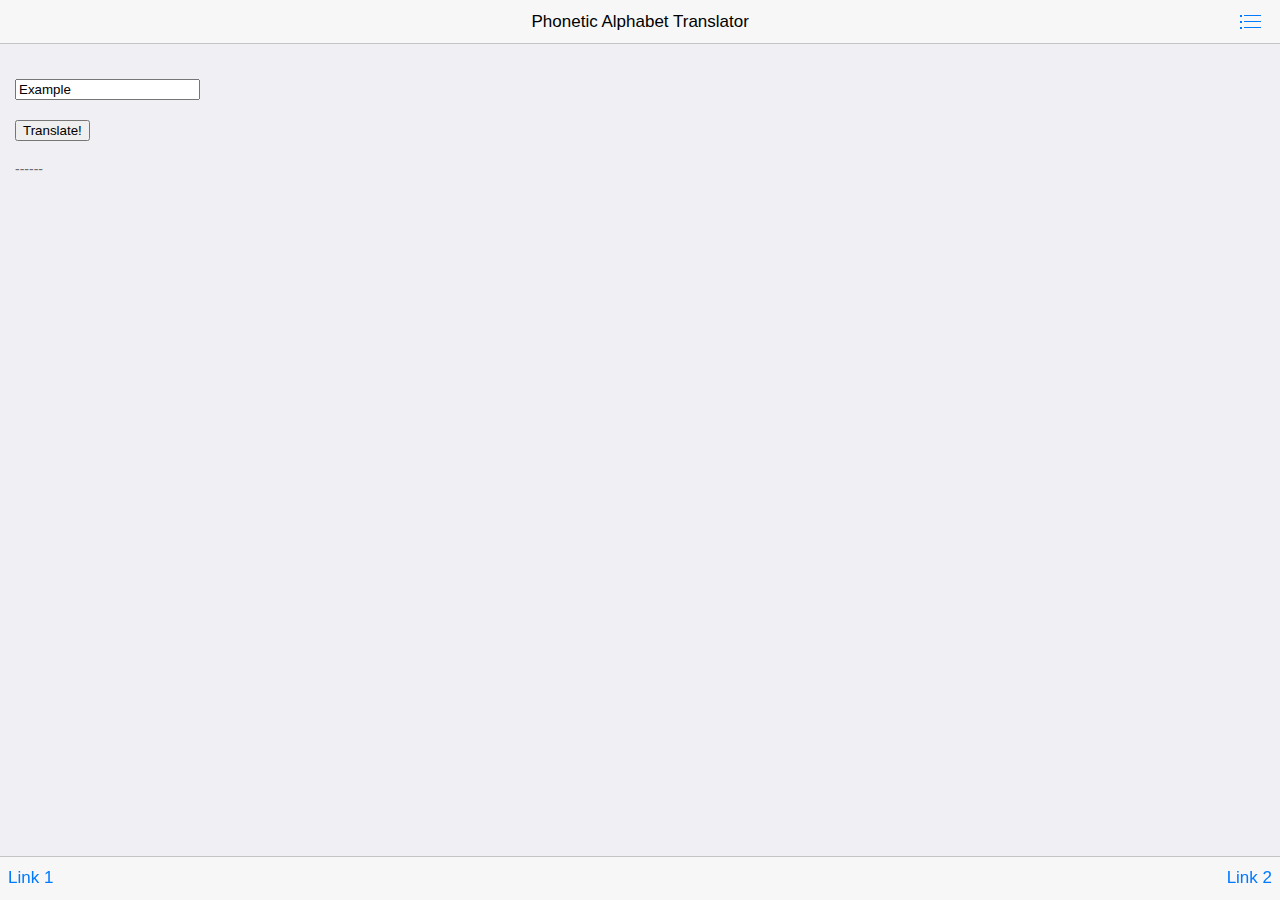
==== commit 77544c86: "feature: input textbox and button, plus main.js, but not yet working" ====
--- a/platforms/browser/www/index.html
+++ b/platforms/browser/www/index.html
@@ -71,8 +71,13 @@
                     <!-- Scrollable page content -->
                     <div class="page-content">
                         <div class="content-block">
-                            <input type="text" id="input">
+                            <input type="text" id="input" value="Example">
+                            <br />
+                            <br />
+                            <button id="regenerate" onclick="output.innerHTML = 'hello';">Translate!</button>
+                            <br /><br />
                             <div id="output">------</div>
+
                             <!-- Link to another page -->
                             <!--a href="about.html">About app</a-->
                         </div>
@@ -93,6 +98,7 @@
     <script type="text/javascript" src="cordova.js"></script>
     <script type="text/javascript" src="lib/framework7/js/framework7.min.js"></script>
     <script type="text/javascript" src="js/my-app.js"></script>
+    <script type="text/javascript" src="js/main.js"></script>
 </body>
 
 </html>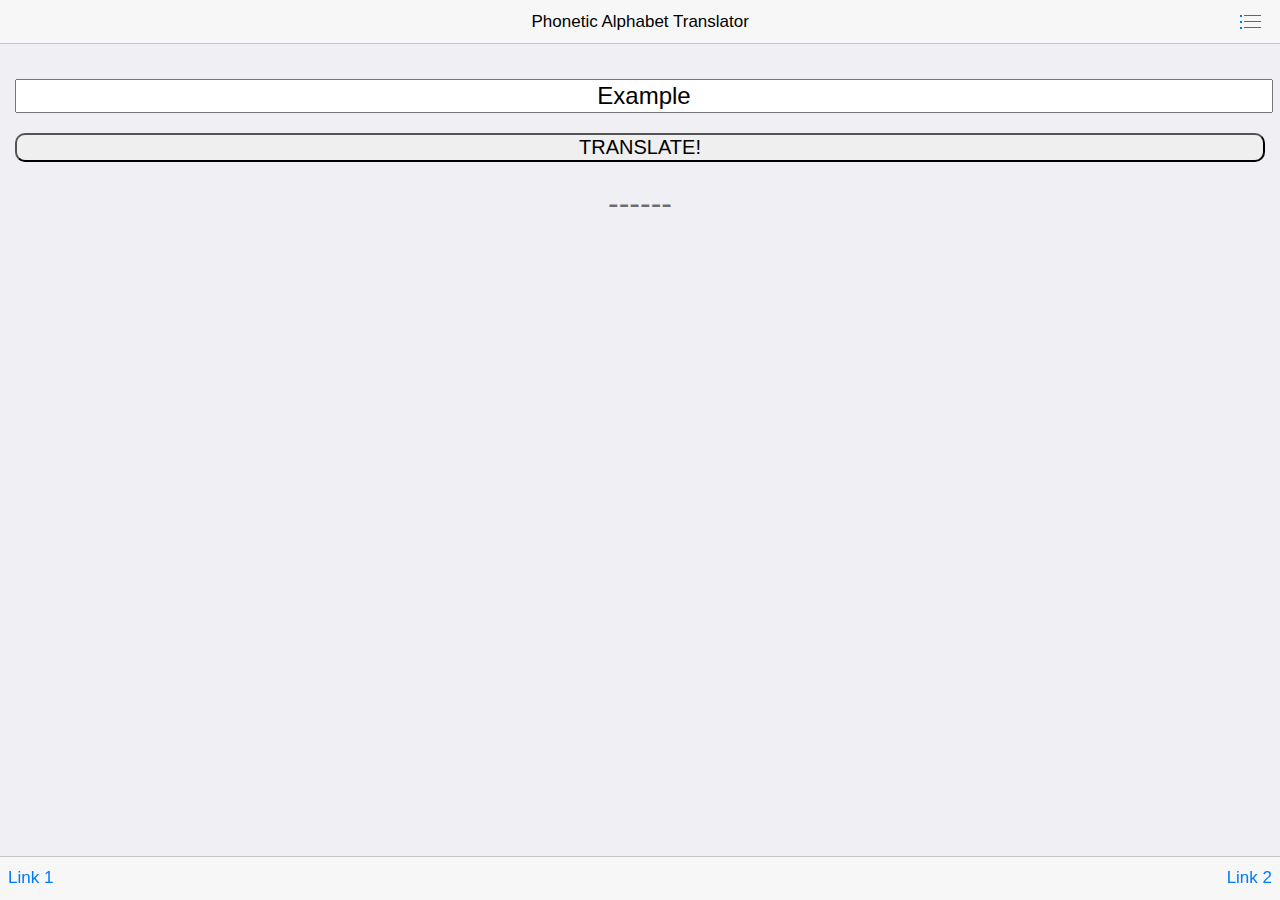
==== commit 42602463: "feat: styling/css" ====
--- a/platforms/browser/www/index.html
+++ b/platforms/browser/www/index.html
@@ -74,7 +74,7 @@
                             <input type="text" id="input" value="Example">
                             <br />
                             <br />
-                            <button id="regenerate" onclick="output.innerHTML = 'hello';">Translate!</button>
+                            <button id="translate" onclick="output.innerHTML = 'hello';">Translate!</button>
                             <br /><br />
                             <div id="output">------</div>
 
--- a/platforms/browser/www/css/styles.css
+++ b/platforms/browser/www/css/styles.css
@@ -12,4 +12,23 @@
 
 .statusbar-overlay {
     background: #000000;
-}+}
+
+#input {
+    font-size:24px;
+    text-align: center;
+    width: 100%;
+}
+
+#output {
+    font-size:32px;
+    text-align: center;
+}
+
+#translate {
+    font-size:20px;
+    font-family:'HelveticaNeue-Light', 'HelveticaNeue', Helvetica, Arial, sans-serif;
+    text-transform:uppercase;
+    width: 100%;
+    border-radius: 10px;
+}
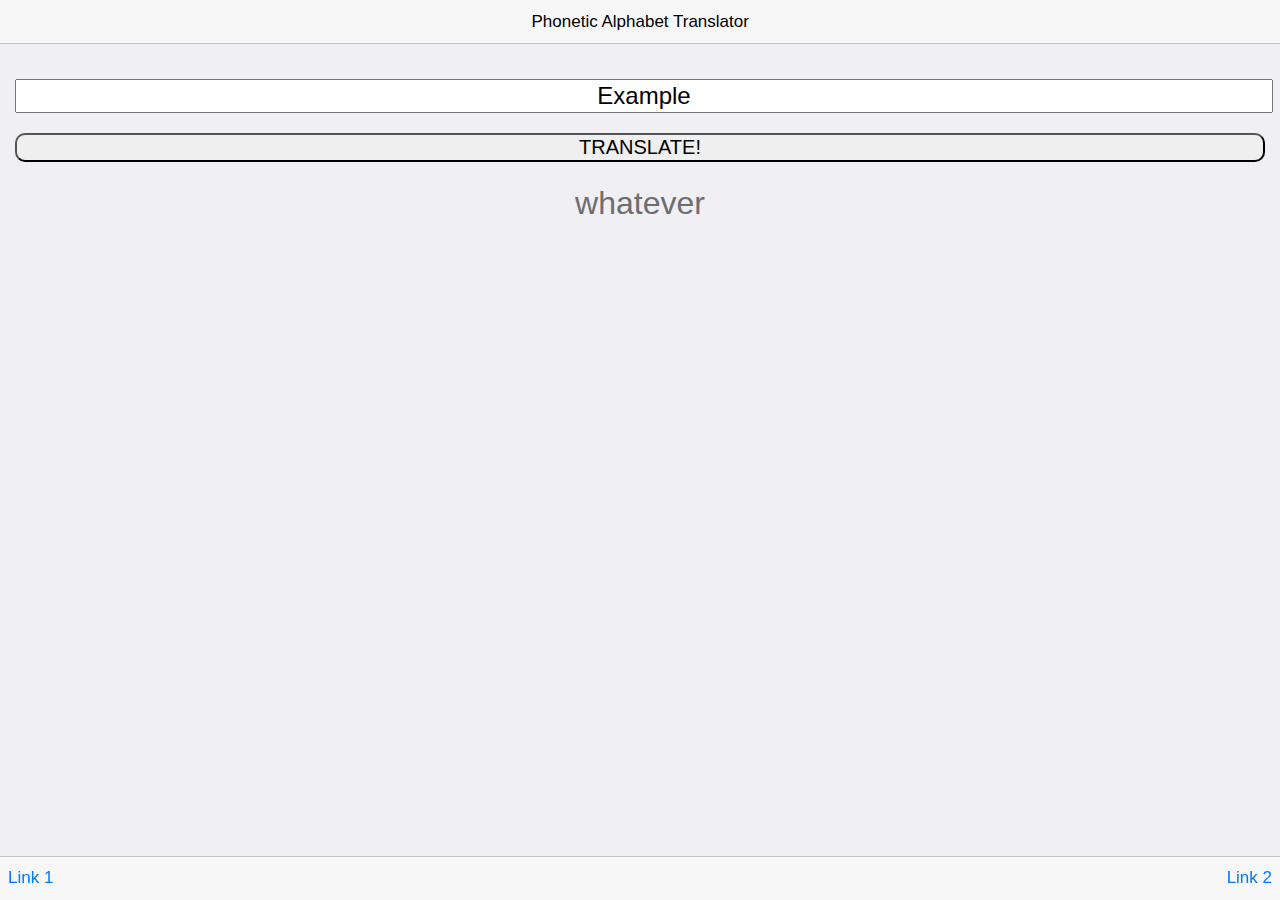
==== commit cfa298e9: "dummy but functioning button" ====
--- a/platforms/browser/www/index.html
+++ b/platforms/browser/www/index.html
@@ -10,7 +10,10 @@
             * Disables use of inline scripts in order to mitigate risk of XSS vulnerabilities. To change this:
                 * Enable inline JS: add 'unsafe-inline' to default-src
         -->
-    <meta http-equiv="Content-Security-Policy" content="default-src 'self' data: gap: https://ssl.gstatic.com 'unsafe-eval'; style-src 'self' 'unsafe-inline'; media-src *">
+
+    <meta http-equiv="Content-Security-Policy" content="default-src * 'unsafe-inline'; style-src 'self' 'unsafe-inline'; media-src *" />
+
+    <!--meta http-equiv="Content-Security-Policy" content="default-src 'self' data: gap: https://ssl.gstatic.com 'unsafe-eval'; style-src 'self' 'unsafe-inline'; media-src *">
 
     <!-- Required meta tags-->
     <meta charset="utf-8">
@@ -74,7 +77,7 @@
                             <input type="text" id="input" value="Example">
                             <br />
                             <br />
-                            <button id="translate" onclick="output.innerHTML = 'hello';">Translate!</button>
+                            <button id="translate">Translate!</button>
                             <br /><br />
                             <div id="output">------</div>
 
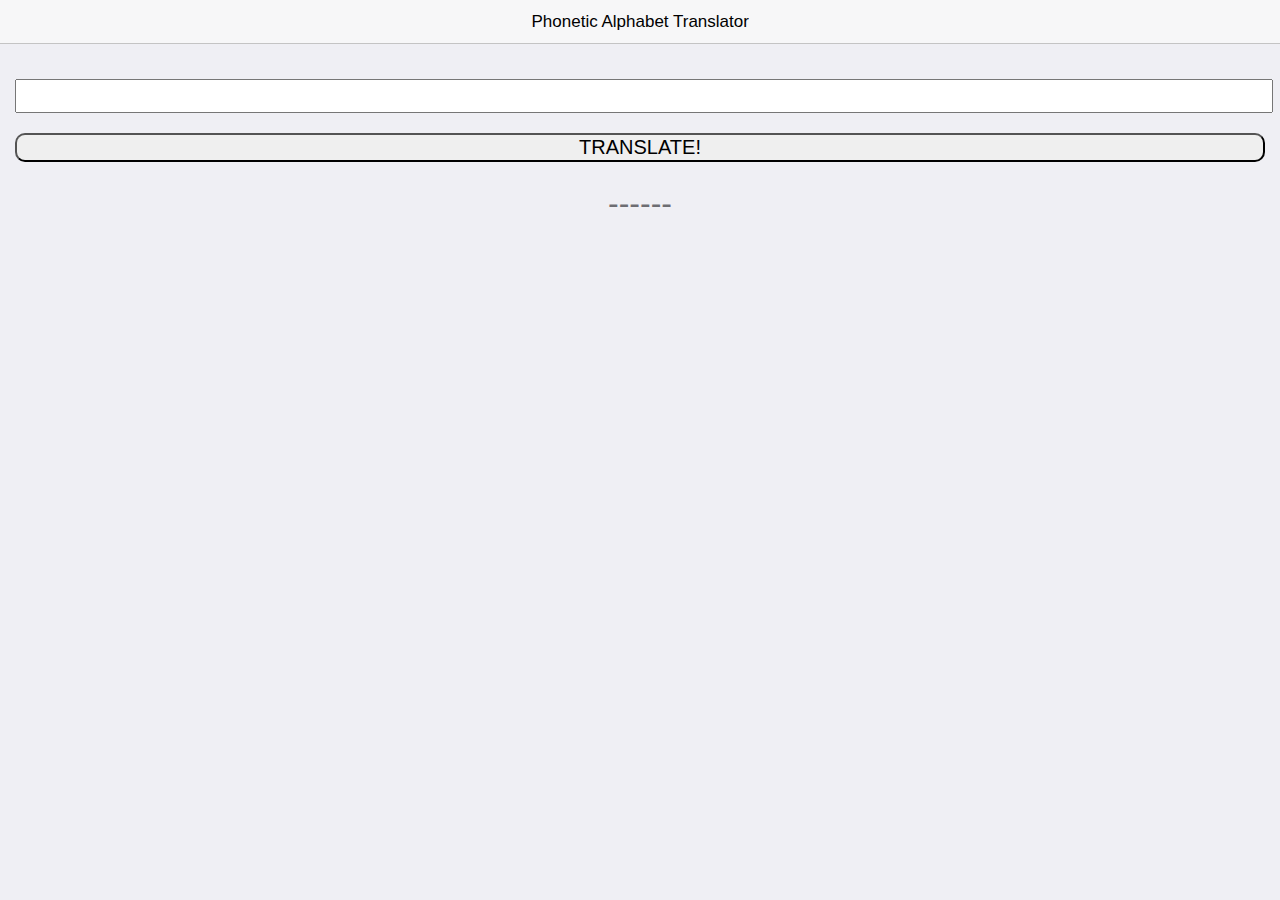
==== commit b2e4639d: "removed unnecessary links and tidied things" ====
--- a/platforms/browser/www/index.html
+++ b/platforms/browser/www/index.html
@@ -1,19 +1,8 @@
 <!DOCTYPE html>
 <html>
 <head>
-    <!--
-        Customize this policy to fit your own app's needs. For more guidance, see:
-            https://github.com/apache/cordova-plugin-whitelist/blob/master/README.md#content-security-policy
-        Some notes:
-            * gap: is required only on iOS (when using UIWebView) and is needed for JS->native communication
-            * https://ssl.gstatic.com is required only on Android and is needed for TalkBack to function properly
-            * Disables use of inline scripts in order to mitigate risk of XSS vulnerabilities. To change this:
-                * Enable inline JS: add 'unsafe-inline' to default-src
-        -->
 
-    <meta http-equiv="Content-Security-Policy" content="default-src * 'unsafe-inline'; style-src 'self' 'unsafe-inline'; media-src *" />
-
-    <!--meta http-equiv="Content-Security-Policy" content="default-src 'self' data: gap: https://ssl.gstatic.com 'unsafe-eval'; style-src 'self' 'unsafe-inline'; media-src *">
+    <meta http-equiv="Content-Security-Policy" content="default-src 'self' data: gap: https://ssl.gstatic.com 'unsafe-eval'; style-src 'self' 'unsafe-inline'; media-src *">
 
     <!-- Required meta tags-->
     <meta charset="utf-8">
@@ -58,13 +47,13 @@
                 <div class="navbar-inner">
                     <!-- We need cool sliding animation on title element, so we have additional "sliding" class -->
                     <div class="center sliding">Phonetic Alphabet Translator</div>
-                    <div class="right">
-                        <!--
+                    <!-- div class="right">
+                        <COMMENT
                           Right link contains only icon - additional "icon-only" class
                           Additional "open-panel" class tells app to open panel when we click on this link
-                        -->
+                        COMMENTEND>
                         <a href="#" class="link icon-only open-panel"><i class="icon icon-bars"></i></a>
-                    </div>
+                    </div-->
                 </div>
             </div>
             <!-- Pages container, because we use fixed-through navbar and toolbar, it has additional appropriate classes-->
@@ -74,7 +63,7 @@
                     <!-- Scrollable page content -->
                     <div class="page-content">
                         <div class="content-block">
-                            <input type="text" id="input" value="Example">
+                            <input type="text" id="input">
                             <br />
                             <br />
                             <button id="translate">Translate!</button>
@@ -87,14 +76,13 @@
                     </div>
                 </div>
             </div>
-            <!-- Bottom Toolbar-->
+            <!-- Bottom Toolbar>
             <div class="toolbar">
                 <div class="toolbar-inner">
-                    <!-- Toolbar links -->
                     <a href="#" class="link">Link 1</a>
                     <a href="#" class="link">Link 2</a>
                 </div>
-            </div>
+            </div -->
         </div>
     </div>
 
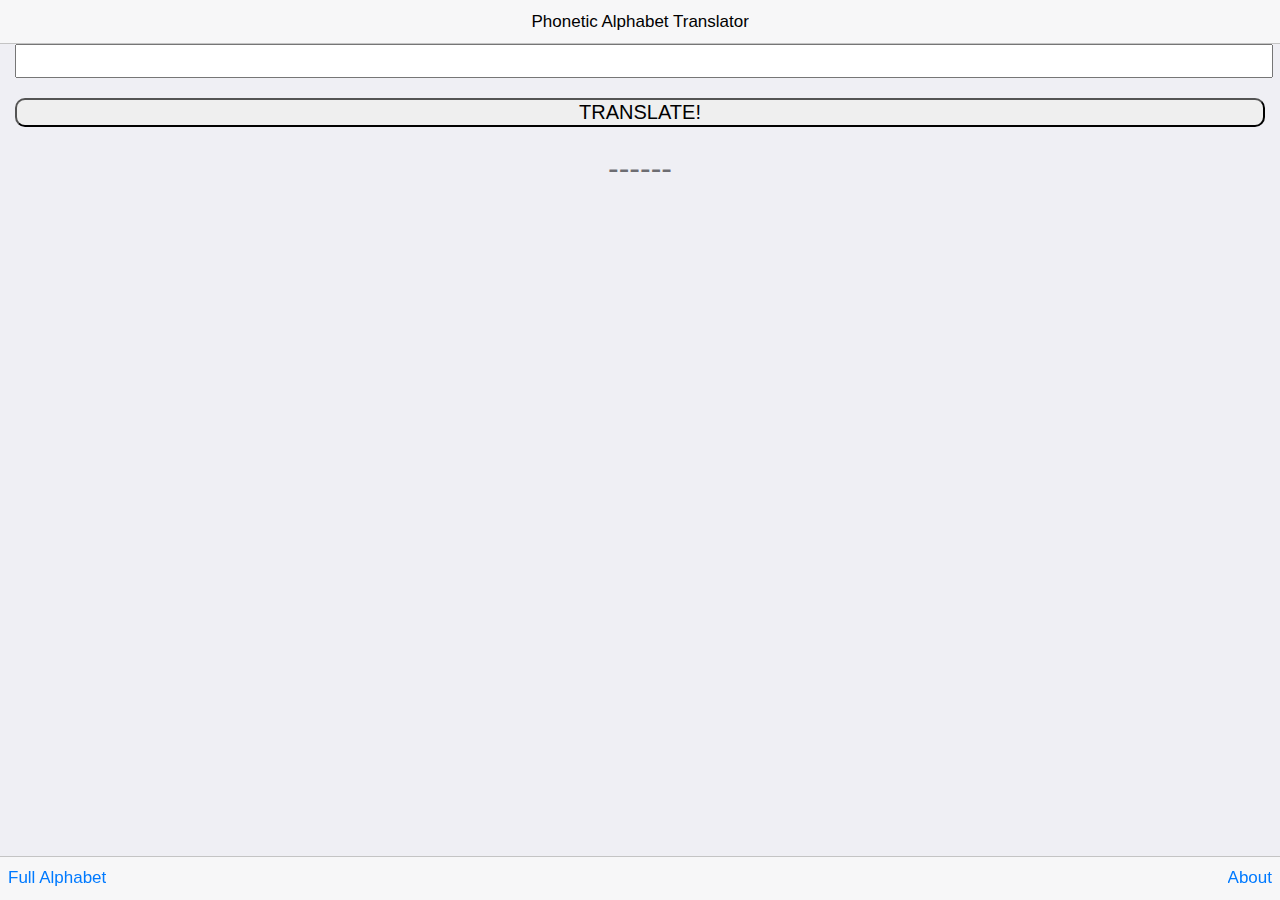
==== commit b44b60ae: "Full Alphabet page to see whole phonetic alphabet at once" ====
--- a/platforms/browser/www/index.html
+++ b/platforms/browser/www/index.html
@@ -29,15 +29,6 @@
     <!-- Status bar overlay for full screen mode (PhoneGap) -->
     <div class="statusbar-overlay"></div>
 
-    <!-- Panels overlay-->
-    <div class="panel-overlay"></div>
-    <!-- Left panel with reveal effect-->
-    <div class="panel panel-left panel-reveal">
-        <div class="content-block">
-            <p>Left panel content goes here</p>
-        </div>
-    </div>
-
     <!-- Views -->
     <div class="views">
         <!-- Your main view, should have "view-main" class -->
@@ -46,14 +37,9 @@
             <div class="navbar">
                 <div class="navbar-inner">
                     <!-- We need cool sliding animation on title element, so we have additional "sliding" class -->
-                    <div class="center sliding">Phonetic Alphabet Translator</div>
-                    <!-- div class="right">
-                        <COMMENT
-                          Right link contains only icon - additional "icon-only" class
-                          Additional "open-panel" class tells app to open panel when we click on this link
-                        COMMENTEND>
-                        <a href="#" class="link icon-only open-panel"><i class="icon icon-bars"></i></a>
-                    </div-->
+                    <div class="center sliding">
+                        Phonetic Alphabet Translator
+                    </div>
                 </div>
             </div>
             <!-- Pages container, because we use fixed-through navbar and toolbar, it has additional appropriate classes-->
@@ -63,26 +49,23 @@
                     <!-- Scrollable page content -->
                     <div class="page-content">
                         <div class="content-block">
-                            <input type="text" id="input">
+                                <input type="text" id="input">
                             <br />
                             <br />
                             <button id="translate">Translate!</button>
                             <br /><br />
                             <div id="output">------</div>
-
-                            <!-- Link to another page -->
-                            <!--a href="about.html">About app</a-->
                         </div>
                     </div>
                 </div>
             </div>
-            <!-- Bottom Toolbar>
+            <!--Bottom Toolbar-->
             <div class="toolbar">
                 <div class="toolbar-inner">
-                    <a href="#" class="link">Link 1</a>
-                    <a href="#" class="link">Link 2</a>
+                     <a href="alphabet.html" class="link">Full Alphabet</a>
+                    <a href="#" class="link">About</a>
                 </div>
-            </div -->
+            </div>
         </div>
     </div>
 
--- a/platforms/browser/www/css/styles.css
+++ b/platforms/browser/www/css/styles.css
@@ -12,6 +12,14 @@
 
 .statusbar-overlay {
     background: #000000;
+}
+
+.full-alphabet {
+    font-size: 22px;
+}
+
+.content-block {
+  margin-top: 0px
 }
 
 #input {
